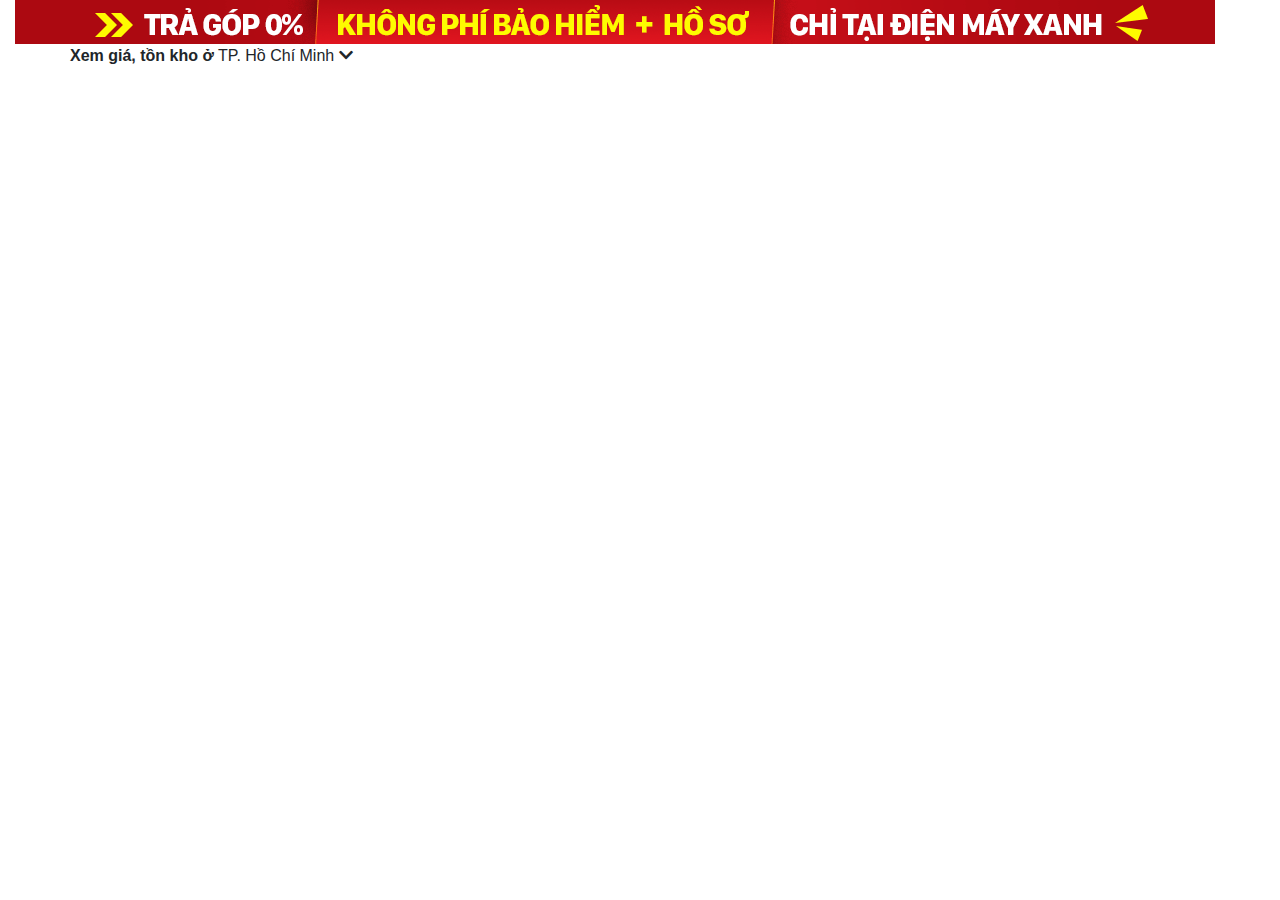
==== Design Layout/index.html @ 349b01c2 "innit project" ====
<!DOCTYPE html>
<html>

<head>
    <title> Điện Máy Đỏ</title>
    <meta charset="utf-8">
    <meta name="viewport" content="width=device-width, initial-scale=1">
    <link href="images/favicon" rel="shortcut icon" type="image/x-icon">
    <link rel="stylesheet" href="plugins/bootstrap/css/bootstrap.min.css">
    <link rel="stylesheet" href="plugins/font-awesome/css/all.min.css">
    <link rel="stylesheet" href="css/base.css">
</head>

<body>
    <div class="container-fluid">
        <div class="top-banner">
            <img src="images/Tragop-1200-44-1200x44-1.png" class="mx-auto">
        </div>
    </div>
    <header>
        <div class="container">
            <div class="row">
                <div class="left-area float-left d-flex">
                    <div class="logo">
                        <a class="logo" title="Quay về trang chủ" href="/"><i class="icon-dmx dmx-logo"></i>
                        </a>
                    </div>
                    <div class="province-box">
                        <b>Xem giá, tồn kho ở</b>
                        <a class="province" data-toggle="modal" data-target="#selectProvinceModal"> TP. Hồ Chí Minh
                            <i class="fas fa-chevron-down"></i>
                        </a>
                        <div class="modal fade" id="selectProvinceModal" tabindex="-1" role="dialog"
                            aria-labelledby="myLargeModalLabel" aria-hidden="true">
                            <div class="modal-dialog modal-md">
                                <div class="modal-content">
                                    <button type="button" class="close" data-dismiss="modal"
                                        aria-label="Close"></button>
                                    <div class="modal-body">
                                        <form>
                                            <div class="form-group">
                                                <label for="province"> <strong>Chọn Tỉnh Thành</strong></label>
                                                <select for="form-control">
                                                    <option>TP. Hồ Chí Minh</option>
                                                    <option>TP. Hà Nội</option>
                                                    <option>TP. Huế</option>
                                                </select>
                                            </div>
                                        </form>
                                    </div>
                                </div>
                            </div>
                        </div>
                    </div>
                    <div class="search-area">

                    </div>
                </div>
                <div class="right-area float-right ">

                </div>
            </div>
        </div>
    </header>
</body>

</html>
---- Design Layout/plugins/font-awesome/css/all.min.css ----
/*!
 * Font Awesome Free 5.2.0 by @fontawesome - https://fontawesome.com
 * License - https://fontawesome.com/license (Icons: CC BY 4.0, Fonts: SIL OFL 1.1, Code: MIT License)
 */
.fa,.fab,.fal,.far,.fas{-moz-osx-font-smoothing:grayscale;-webkit-font-smoothing:antialiased;display:inline-block;font-style:normal;font-variant:normal;text-rendering:auto;line-height:1}.fa-lg{font-size:1.33333em;line-height:.75em;vertical-align:-.0667em}.fa-xs{font-size:.75em}.fa-sm{font-size:.875em}.fa-1x{font-size:1em}.fa-2x{font-size:2em}.fa-3x{font-size:3em}.fa-4x{font-size:4em}.fa-5x{font-size:5em}.fa-6x{font-size:6em}.fa-7x{font-size:7em}.fa-8x{font-size:8em}.fa-9x{font-size:9em}.fa-10x{font-size:10em}.fa-fw{text-align:center;width:1.25em}.fa-ul{list-style-type:none;margin-left:2.5em;padding-left:0}.fa-ul>li{position:relative}.fa-li{left:-2em;position:absolute;text-align:center;width:2em;line-height:inherit}.fa-border{border:.08em solid #eee;border-radius:.1em;padding:.2em .25em .15em}.fa-pull-left{float:left}.fa-pull-right{float:right}.fa.fa-pull-left,.fab.fa-pull-left,.fal.fa-pull-left,.far.fa-pull-left,.fas.fa-pull-left{margin-right:.3em}.fa.fa-pull-right,.fab.fa-pull-right,.fal.fa-pull-right,.far.fa-pull-right,.fas.fa-pull-right{margin-left:.3em}.fa-spin{animation:a 2s infinite linear}.fa-pulse{animation:a 1s infinite steps(8)}@keyframes a{0%{transform:rotate(0deg)}to{transform:rotate(1turn)}}.fa-rotate-90{-ms-filter:"progid:DXImageTransform.Microsoft.BasicImage(rotation=1)";transform:rotate(90deg)}.fa-rotate-180{-ms-filter:"progid:DXImageTransform.Microsoft.BasicImage(rotation=2)";transform:rotate(180deg)}.fa-rotate-270{-ms-filter:"progid:DXImageTransform.Microsoft.BasicImage(rotation=3)";transform:rotate(270deg)}.fa-flip-horizontal{-ms-filter:"progid:DXImageTransform.Microsoft.BasicImage(rotation=0, mirror=1)";transform:scaleX(-1)}.fa-flip-vertical{transform:scaleY(-1)}.fa-flip-horizontal.fa-flip-vertical,.fa-flip-vertical{-ms-filter:"progid:DXImageTransform.Microsoft.BasicImage(rotation=2, mirror=1)"}.fa-flip-horizontal.fa-flip-vertical{transform:scale(-1)}:root .fa-flip-horizontal,:root .fa-flip-vertical,:root .fa-rotate-90,:root .fa-rotate-180,:root .fa-rotate-270{-webkit-filter:none;filter:none}.fa-stack{display:inline-block;height:2em;line-height:2em;position:relative;vertical-align:middle;width:2em}.fa-stack-1x,.fa-stack-2x{left:0;position:absolute;text-align:center;width:100%}.fa-stack-1x{line-height:inherit}.fa-stack-2x{font-size:2em}.fa-inverse{color:#fff}.fa-500px:before{content:"\f26e"}.fa-accessible-icon:before{content:"\f368"}.fa-accusoft:before{content:"\f369"}.fa-address-book:before{content:"\f2b9"}.fa-address-card:before{content:"\f2bb"}.fa-adjust:before{content:"\f042"}.fa-adn:before{content:"\f170"}.fa-adversal:before{content:"\f36a"}.fa-affiliatetheme:before{content:"\f36b"}.fa-air-freshener:before{content:"\f5d0"}.fa-algolia:before{content:"\f36c"}.fa-align-center:before{content:"\f037"}.fa-align-justify:before{content:"\f039"}.fa-align-left:before{content:"\f036"}.fa-align-right:before{content:"\f038"}.fa-allergies:before{content:"\f461"}.fa-amazon:before{content:"\f270"}.fa-amazon-pay:before{content:"\f42c"}.fa-ambulance:before{content:"\f0f9"}.fa-american-sign-language-interpreting:before{content:"\f2a3"}.fa-amilia:before{content:"\f36d"}.fa-anchor:before{content:"\f13d"}.fa-android:before{content:"\f17b"}.fa-angellist:before{content:"\f209"}.fa-angle-double-down:before{content:"\f103"}.fa-angle-double-left:before{content:"\f100"}.fa-angle-double-right:before{content:"\f101"}.fa-angle-double-up:before{content:"\f102"}.fa-angle-down:before{content:"\f107"}.fa-angle-left:before{content:"\f104"}.fa-angle-right:before{content:"\f105"}.fa-angle-up:before{content:"\f106"}.fa-angry:before{content:"\f556"}.fa-angrycreative:before{content:"\f36e"}.fa-angular:before{content:"\f420"}.fa-app-store:before{content:"\f36f"}.fa-app-store-ios:before{content:"\f370"}.fa-apper:before{content:"\f371"}.fa-apple:before{content:"\f179"}.fa-apple-alt:before{content:"\f5d1"}.fa-apple-pay:before{content:"\f415"}.fa-archive:before{content:"\f187"}.fa-archway:before{content:"\f557"}.fa-arrow-alt-circle-down:before{content:"\f358"}.fa-arrow-alt-circle-left:before{content:"\f359"}.fa-arrow-alt-circle-right:before{content:"\f35a"}.fa-arrow-alt-circle-up:before{content:"\f35b"}.fa-arrow-circle-down:before{content:"\f0ab"}.fa-arrow-circle-left:before{content:"\f0a8"}.fa-arrow-circle-right:before{content:"\f0a9"}.fa-arrow-circle-up:before{content:"\f0aa"}.fa-arrow-down:before{content:"\f063"}.fa-arrow-left:before{content:"\f060"}.fa-arrow-right:before{content:"\f061"}.fa-arrow-up:before{content:"\f062"}.fa-arrows-alt:before{content:"\f0b2"}.fa-arrows-alt-h:before{content:"\f337"}.fa-arrows-alt-v:before{content:"\f338"}.fa-assistive-listening-systems:before{content:"\f2a2"}.fa-asterisk:before{content:"\f069"}.fa-asymmetrik:before{content:"\f372"}.fa-at:before{content:"\f1fa"}.fa-atlas:before{content:"\f558"}.fa-atom:before{content:"\f5d2"}.fa-audible:before{content:"\f373"}.fa-audio-description:before{content:"\f29e"}.fa-autoprefixer:before{content:"\f41c"}.fa-avianex:before{content:"\f374"}.fa-aviato:before{content:"\f421"}.fa-award:before{content:"\f559"}.fa-aws:before{content:"\f375"}.fa-backspace:before{content:"\f55a"}.fa-backward:before{content:"\f04a"}.fa-balance-scale:before{content:"\f24e"}.fa-ban:before{content:"\f05e"}.fa-band-aid:before{content:"\f462"}.fa-bandcamp:before{content:"\f2d5"}.fa-barcode:before{content:"\f02a"}.fa-bars:before{content:"\f0c9"}.fa-baseball-ball:before{content:"\f433"}.fa-basketball-ball:before{content:"\f434"}.fa-bath:before{content:"\f2cd"}.fa-battery-empty:before{content:"\f244"}.fa-battery-full:before{content:"\f240"}.fa-battery-half:before{content:"\f242"}.fa-battery-quarter:before{content:"\f243"}.fa-battery-three-quarters:before{content:"\f241"}.fa-bed:before{content:"\f236"}.fa-beer:before{content:"\f0fc"}.fa-behance:before{content:"\f1b4"}.fa-behance-square:before{content:"\f1b5"}.fa-bell:before{content:"\f0f3"}.fa-bell-slash:before{content:"\f1f6"}.fa-bezier-curve:before{content:"\f55b"}.fa-bicycle:before{content:"\f206"}.fa-bimobject:before{content:"\f378"}.fa-binoculars:before{content:"\f1e5"}.fa-birthday-cake:before{content:"\f1fd"}.fa-bitbucket:before{content:"\f171"}.fa-bitcoin:before{content:"\f379"}.fa-bity:before{content:"\f37a"}.fa-black-tie:before{content:"\f27e"}.fa-blackberry:before{content:"\f37b"}.fa-blender:before{content:"\f517"}.fa-blind:before{content:"\f29d"}.fa-blogger:before{content:"\f37c"}.fa-blogger-b:before{content:"\f37d"}.fa-bluetooth:before{content:"\f293"}.fa-bluetooth-b:before{content:"\f294"}.fa-bold:before{content:"\f032"}.fa-bolt:before{content:"\f0e7"}.fa-bomb:before{content:"\f1e2"}.fa-bone:before{content:"\f5d7"}.fa-bong:before{content:"\f55c"}.fa-book:before{content:"\f02d"}.fa-book-open:before{content:"\f518"}.fa-book-reader:before{content:"\f5da"}.fa-bookmark:before{content:"\f02e"}.fa-bowling-ball:before{content:"\f436"}.fa-box:before{content:"\f466"}.fa-box-open:before{content:"\f49e"}.fa-boxes:before{content:"\f468"}.fa-braille:before{content:"\f2a1"}.fa-brain:before{content:"\f5dc"}.fa-briefcase:before{content:"\f0b1"}.fa-briefcase-medical:before{content:"\f469"}.fa-broadcast-tower:before{content:"\f519"}.fa-broom:before{content:"\f51a"}.fa-brush:before{content:"\f55d"}.fa-btc:before{content:"\f15a"}.fa-bug:before{content:"\f188"}.fa-building:before{content:"\f1ad"}.fa-bullhorn:before{content:"\f0a1"}.fa-bullseye:before{content:"\f140"}.fa-burn:before{content:"\f46a"}.fa-buromobelexperte:before{content:"\f37f"}.fa-bus:before{content:"\f207"}.fa-bus-alt:before{content:"\f55e"}.fa-buysellads:before{content:"\f20d"}.fa-calculator:before{content:"\f1ec"}.fa-calendar:before{content:"\f133"}.fa-calendar-alt:before{content:"\f073"}.fa-calendar-check:before{content:"\f274"}.fa-calendar-minus:before{content:"\f272"}.fa-calendar-plus:before{content:"\f271"}.fa-calendar-times:before{content:"\f273"}.fa-camera:before{content:"\f030"}.fa-camera-retro:before{content:"\f083"}.fa-cannabis:before{content:"\f55f"}.fa-capsules:before{content:"\f46b"}.fa-car:before{content:"\f1b9"}.fa-car-alt:before{content:"\f5de"}.fa-car-battery:before{content:"\f5df"}.fa-car-crash:before{content:"\f5e1"}.fa-car-side:before{content:"\f5e4"}.fa-caret-down:before{content:"\f0d7"}.fa-caret-left:before{content:"\f0d9"}.fa-caret-right:before{content:"\f0da"}.fa-caret-square-down:before{content:"\f150"}.fa-caret-square-left:before{content:"\f191"}.fa-caret-square-right:before{content:"\f152"}.fa-caret-square-up:before{content:"\f151"}.fa-caret-up:before{content:"\f0d8"}.fa-cart-arrow-down:before{content:"\f218"}.fa-cart-plus:before{content:"\f217"}.fa-cc-amazon-pay:before{content:"\f42d"}.fa-cc-amex:before{content:"\f1f3"}.fa-cc-apple-pay:before{content:"\f416"}.fa-cc-diners-club:before{content:"\f24c"}.fa-cc-discover:before{content:"\f1f2"}.fa-cc-jcb:before{content:"\f24b"}.fa-cc-mastercard:before{content:"\f1f1"}.fa-cc-paypal:before{content:"\f1f4"}.fa-cc-stripe:before{content:"\f1f5"}.fa-cc-visa:before{content:"\f1f0"}.fa-centercode:before{content:"\f380"}.fa-certificate:before{content:"\f0a3"}.fa-chalkboard:before{content:"\f51b"}.fa-chalkboard-teacher:before{content:"\f51c"}.fa-charging-station:before{content:"\f5e7"}.fa-chart-area:before{content:"\f1fe"}.fa-chart-bar:before{content:"\f080"}.fa-chart-line:before{content:"\f201"}.fa-chart-pie:before{content:"\f200"}.fa-check:before{content:"\f00c"}.fa-check-circle:before{content:"\f058"}.fa-check-double:before{content:"\f560"}.fa-check-square:before{content:"\f14a"}.fa-chess:before{content:"\f439"}.fa-chess-bishop:before{content:"\f43a"}.fa-chess-board:before{content:"\f43c"}.fa-chess-king:before{content:"\f43f"}.fa-chess-knight:before{content:"\f441"}.fa-chess-pawn:before{content:"\f443"}.fa-chess-queen:before{content:"\f445"}.fa-chess-rook:before{content:"\f447"}.fa-chevron-circle-down:before{content:"\f13a"}.fa-chevron-circle-left:before{content:"\f137"}.fa-chevron-circle-right:before{content:"\f138"}.fa-chevron-circle-up:before{content:"\f139"}.fa-chevron-down:before{content:"\f078"}.fa-chevron-left:before{content:"\f053"}.fa-chevron-right:before{content:"\f054"}.fa-chevron-up:before{content:"\f077"}.fa-child:before{content:"\f1ae"}.fa-chrome:before{content:"\f268"}.fa-church:before{content:"\f51d"}.fa-circle:before{content:"\f111"}.fa-circle-notch:before{content:"\f1ce"}.fa-clipboard:before{content:"\f328"}.fa-clipboard-check:before{content:"\f46c"}.fa-clipboard-list:before{content:"\f46d"}.fa-clock:before{content:"\f017"}.fa-clone:before{content:"\f24d"}.fa-closed-captioning:before{content:"\f20a"}.fa-cloud:before{content:"\f0c2"}.fa-cloud-download-alt:before{content:"\f381"}.fa-cloud-upload-alt:before{content:"\f382"}.fa-cloudscale:before{content:"\f383"}.fa-cloudsmith:before{content:"\f384"}.fa-cloudversify:before{content:"\f385"}.fa-cocktail:before{content:"\f561"}.fa-code:before{content:"\f121"}.fa-code-branch:before{content:"\f126"}.fa-codepen:before{content:"\f1cb"}.fa-codiepie:before{content:"\f284"}.fa-coffee:before{content:"\f0f4"}.fa-cog:before{content:"\f013"}.fa-cogs:before{content:"\f085"}.fa-coins:before{content:"\f51e"}.fa-columns:before{content:"\f0db"}.fa-comment:before{content:"\f075"}.fa-comment-alt:before{content:"\f27a"}.fa-comment-dots:before{content:"\f4ad"}.fa-comment-slash:before{content:"\f4b3"}.fa-comments:before{content:"\f086"}.fa-compact-disc:before{content:"\f51f"}.fa-compass:before{content:"\f14e"}.fa-compress:before{content:"\f066"}.fa-concierge-bell:before{content:"\f562"}.fa-connectdevelop:before{content:"\f20e"}.fa-contao:before{content:"\f26d"}.fa-cookie:before{content:"\f563"}.fa-cookie-bite:before{content:"\f564"}.fa-copy:before{content:"\f0c5"}.fa-copyright:before{content:"\f1f9"}.fa-couch:before{content:"\f4b8"}.fa-cpanel:before{content:"\f388"}.fa-creative-commons:before{content:"\f25e"}.fa-creative-commons-by:before{content:"\f4e7"}.fa-creative-commons-nc:before{content:"\f4e8"}.fa-creative-commons-nc-eu:before{content:"\f4e9"}.fa-creative-commons-nc-jp:before{content:"\f4ea"}.fa-creative-commons-nd:before{content:"\f4eb"}.fa-creative-commons-pd:before{content:"\f4ec"}.fa-creative-commons-pd-alt:before{content:"\f4ed"}.fa-creative-commons-remix:before{content:"\f4ee"}.fa-creative-commons-sa:before{content:"\f4ef"}.fa-creative-commons-sampling:before{content:"\f4f0"}.fa-creative-commons-sampling-plus:before{content:"\f4f1"}.fa-creative-commons-share:before{content:"\f4f2"}.fa-credit-card:before{content:"\f09d"}.fa-crop:before{content:"\f125"}.fa-crop-alt:before{content:"\f565"}.fa-crosshairs:before{content:"\f05b"}.fa-crow:before{content:"\f520"}.fa-crown:before{content:"\f521"}.fa-css3:before{content:"\f13c"}.fa-css3-alt:before{content:"\f38b"}.fa-cube:before{content:"\f1b2"}.fa-cubes:before{content:"\f1b3"}.fa-cut:before{content:"\f0c4"}.fa-cuttlefish:before{content:"\f38c"}.fa-d-and-d:before{content:"\f38d"}.fa-dashcube:before{content:"\f210"}.fa-database:before{content:"\f1c0"}.fa-deaf:before{content:"\f2a4"}.fa-delicious:before{content:"\f1a5"}.fa-deploydog:before{content:"\f38e"}.fa-deskpro:before{content:"\f38f"}.fa-desktop:before{content:"\f108"}.fa-deviantart:before{content:"\f1bd"}.fa-diagnoses:before{content:"\f470"}.fa-dice:before{content:"\f522"}.fa-dice-five:before{content:"\f523"}.fa-dice-four:before{content:"\f524"}.fa-dice-one:before{content:"\f525"}.fa-dice-six:before{content:"\f526"}.fa-dice-three:before{content:"\f527"}.fa-dice-two:before{content:"\f528"}.fa-digg:before{content:"\f1a6"}.fa-digital-ocean:before{content:"\f391"}.fa-digital-tachograph:before{content:"\f566"}.fa-directions:before{content:"\f5eb"}.fa-discord:before{content:"\f392"}.fa-discourse:before{content:"\f393"}.fa-divide:before{content:"\f529"}.fa-dizzy:before{content:"\f567"}.fa-dna:before{content:"\f471"}.fa-dochub:before{content:"\f394"}.fa-docker:before{content:"\f395"}.fa-dollar-sign:before{content:"\f155"}.fa-dolly:before{content:"\f472"}.fa-dolly-flatbed:before{content:"\f474"}.fa-donate:before{content:"\f4b9"}.fa-door-closed:before{content:"\f52a"}.fa-door-open:before{content:"\f52b"}.fa-dot-circle:before{content:"\f192"}.fa-dove:before{content:"\f4ba"}.fa-download:before{content:"\f019"}.fa-draft2digital:before{content:"\f396"}.fa-drafting-compass:before{content:"\f568"}.fa-draw-polygon:before{content:"\f5ee"}.fa-dribbble:before{content:"\f17d"}.fa-dribbble-square:before{content:"\f397"}.fa-dropbox:before{content:"\f16b"}.fa-drum:before{content:"\f569"}.fa-drum-steelpan:before{content:"\f56a"}.fa-drupal:before{content:"\f1a9"}.fa-dumbbell:before{content:"\f44b"}.fa-dyalog:before{content:"\f399"}.fa-earlybirds:before{content:"\f39a"}.fa-ebay:before{content:"\f4f4"}.fa-edge:before{content:"\f282"}.fa-edit:before{content:"\f044"}.fa-eject:before{content:"\f052"}.fa-elementor:before{content:"\f430"}.fa-ellipsis-h:before{content:"\f141"}.fa-ellipsis-v:before{content:"\f142"}.fa-ello:before{content:"\f5f1"}.fa-ember:before{content:"\f423"}.fa-empire:before{content:"\f1d1"}.fa-envelope:before{content:"\f0e0"}.fa-envelope-open:before{content:"\f2b6"}.fa-envelope-square:before{content:"\f199"}.fa-envira:before{content:"\f299"}.fa-equals:before{content:"\f52c"}.fa-eraser:before{content:"\f12d"}.fa-erlang:before{content:"\f39d"}.fa-ethereum:before{content:"\f42e"}.fa-etsy:before{content:"\f2d7"}.fa-euro-sign:before{content:"\f153"}.fa-exchange-alt:before{content:"\f362"}.fa-exclamation:before{content:"\f12a"}.fa-exclamation-circle:before{content:"\f06a"}.fa-exclamation-triangle:before{content:"\f071"}.fa-expand:before{content:"\f065"}.fa-expand-arrows-alt:before{content:"\f31e"}.fa-expeditedssl:before{content:"\f23e"}.fa-external-link-alt:before{content:"\f35d"}.fa-external-link-square-alt:before{content:"\f360"}.fa-eye:before{content:"\f06e"}.fa-eye-dropper:before{content:"\f1fb"}.fa-eye-slash:before{content:"\f070"}.fa-facebook:before{content:"\f09a"}.fa-facebook-f:before{content:"\f39e"}.fa-facebook-messenger:before{content:"\f39f"}.fa-facebook-square:before{content:"\f082"}.fa-fast-backward:before{content:"\f049"}.fa-fast-forward:before{content:"\f050"}.fa-fax:before{content:"\f1ac"}.fa-feather:before{content:"\f52d"}.fa-feather-alt:before{content:"\f56b"}.fa-female:before{content:"\f182"}.fa-fighter-jet:before{content:"\f0fb"}.fa-file:before{content:"\f15b"}.fa-file-alt:before{content:"\f15c"}.fa-file-archive:before{content:"\f1c6"}.fa-file-audio:before{content:"\f1c7"}.fa-file-code:before{content:"\f1c9"}.fa-file-contract:before{content:"\f56c"}.fa-file-download:before{content:"\f56d"}.fa-file-excel:before{content:"\f1c3"}.fa-file-export:before{content:"\f56e"}.fa-file-image:before{content:"\f1c5"}.fa-file-import:before{content:"\f56f"}.fa-file-invoice:before{content:"\f570"}.fa-file-invoice-dollar:before{content:"\f571"}.fa-file-medical:before{content:"\f477"}.fa-file-medical-alt:before{content:"\f478"}.fa-file-pdf:before{content:"\f1c1"}.fa-file-powerpoint:before{content:"\f1c4"}.fa-file-prescription:before{content:"\f572"}.fa-file-signature:before{content:"\f573"}.fa-file-upload:before{content:"\f574"}.fa-file-video:before{content:"\f1c8"}.fa-file-word:before{content:"\f1c2"}.fa-fill:before{content:"\f575"}.fa-fill-drip:before{content:"\f576"}.fa-film:before{content:"\f008"}.fa-filter:before{content:"\f0b0"}.fa-fingerprint:before{content:"\f577"}.fa-fire:before{content:"\f06d"}.fa-fire-extinguisher:before{content:"\f134"}.fa-firefox:before{content:"\f269"}.fa-first-aid:before{content:"\f479"}.fa-first-order:before{content:"\f2b0"}.fa-first-order-alt:before{content:"\f50a"}.fa-firstdraft:before{content:"\f3a1"}.fa-fish:before{content:"\f578"}.fa-flag:before{content:"\f024"}.fa-flag-checkered:before{content:"\f11e"}.fa-flask:before{content:"\f0c3"}.fa-flickr:before{content:"\f16e"}.fa-flipboard:before{content:"\f44d"}.fa-flushed:before{content:"\f579"}.fa-fly:before{content:"\f417"}.fa-folder:before{content:"\f07b"}.fa-folder-open:before{content:"\f07c"}.fa-font:before{content:"\f031"}.fa-font-awesome:before{content:"\f2b4"}.fa-font-awesome-alt:before{content:"\f35c"}.fa-font-awesome-flag:before{content:"\f425"}.fa-font-awesome-logo-full:before{content:"\f4e6"}.fa-fonticons:before{content:"\f280"}.fa-fonticons-fi:before{content:"\f3a2"}.fa-football-ball:before{content:"\f44e"}.fa-fort-awesome:before{content:"\f286"}.fa-fort-awesome-alt:before{content:"\f3a3"}.fa-forumbee:before{content:"\f211"}.fa-forward:before{content:"\f04e"}.fa-foursquare:before{content:"\f180"}.fa-free-code-camp:before{content:"\f2c5"}.fa-freebsd:before{content:"\f3a4"}.fa-frog:before{content:"\f52e"}.fa-frown:before{content:"\f119"}.fa-frown-open:before{content:"\f57a"}.fa-fulcrum:before{content:"\f50b"}.fa-futbol:before{content:"\f1e3"}.fa-galactic-republic:before{content:"\f50c"}.fa-galactic-senate:before{content:"\f50d"}.fa-gamepad:before{content:"\f11b"}.fa-gas-pump:before{content:"\f52f"}.fa-gavel:before{content:"\f0e3"}.fa-gem:before{content:"\f3a5"}.fa-genderless:before{content:"\f22d"}.fa-get-pocket:before{content:"\f265"}.fa-gg:before{content:"\f260"}.fa-gg-circle:before{content:"\f261"}.fa-gift:before{content:"\f06b"}.fa-git:before{content:"\f1d3"}.fa-git-square:before{content:"\f1d2"}.fa-github:before{content:"\f09b"}.fa-github-alt:before{content:"\f113"}.fa-github-square:before{content:"\f092"}.fa-gitkraken:before{content:"\f3a6"}.fa-gitlab:before{content:"\f296"}.fa-gitter:before{content:"\f426"}.fa-glass-martini:before{content:"\f000"}.fa-glass-martini-alt:before{content:"\f57b"}.fa-glasses:before{content:"\f530"}.fa-glide:before{content:"\f2a5"}.fa-glide-g:before{content:"\f2a6"}.fa-globe:before{content:"\f0ac"}.fa-globe-africa:before{content:"\f57c"}.fa-globe-americas:before{content:"\f57d"}.fa-globe-asia:before{content:"\f57e"}.fa-gofore:before{content:"\f3a7"}.fa-golf-ball:before{content:"\f450"}.fa-goodreads:before{content:"\f3a8"}.fa-goodreads-g:before{content:"\f3a9"}.fa-google:before{content:"\f1a0"}.fa-google-drive:before{content:"\f3aa"}.fa-google-play:before{content:"\f3ab"}.fa-google-plus:before{content:"\f2b3"}.fa-google-plus-g:before{content:"\f0d5"}.fa-google-plus-square:before{content:"\f0d4"}.fa-google-wallet:before{content:"\f1ee"}.fa-graduation-cap:before{content:"\f19d"}.fa-gratipay:before{content:"\f184"}.fa-grav:before{content:"\f2d6"}.fa-greater-than:before{content:"\f531"}.fa-greater-than-equal:before{content:"\f532"}.fa-grimace:before{content:"\f57f"}.fa-grin:before{content:"\f580"}.fa-grin-alt:before{content:"\f581"}.fa-grin-beam:before{content:"\f582"}.fa-grin-beam-sweat:before{content:"\f583"}.fa-grin-hearts:before{content:"\f584"}.fa-grin-squint:before{content:"\f585"}.fa-grin-squint-tears:before{content:"\f586"}.fa-grin-stars:before{content:"\f587"}.fa-grin-tears:before{content:"\f588"}.fa-grin-tongue:before{content:"\f589"}.fa-grin-tongue-squint:before{content:"\f58a"}.fa-grin-tongue-wink:before{content:"\f58b"}.fa-grin-wink:before{content:"\f58c"}.fa-grip-horizontal:before{content:"\f58d"}.fa-grip-vertical:before{content:"\f58e"}.fa-gripfire:before{content:"\f3ac"}.fa-grunt:before{content:"\f3ad"}.fa-gulp:before{content:"\f3ae"}.fa-h-square:before{content:"\f0fd"}.fa-hacker-news:before{content:"\f1d4"}.fa-hacker-news-square:before{content:"\f3af"}.fa-hackerrank:before{content:"\f5f7"}.fa-hand-holding:before{content:"\f4bd"}.fa-hand-holding-heart:before{content:"\f4be"}.fa-hand-holding-usd:before{content:"\f4c0"}.fa-hand-lizard:before{content:"\f258"}.fa-hand-paper:before{content:"\f256"}.fa-hand-peace:before{content:"\f25b"}.fa-hand-point-down:before{content:"\f0a7"}.fa-hand-point-left:before{content:"\f0a5"}.fa-hand-point-right:before{content:"\f0a4"}.fa-hand-point-up:before{content:"\f0a6"}.fa-hand-pointer:before{content:"\f25a"}.fa-hand-rock:before{content:"\f255"}.fa-hand-scissors:before{content:"\f257"}.fa-hand-spock:before{content:"\f259"}.fa-hands:before{content:"\f4c2"}.fa-hands-helping:before{content:"\f4c4"}.fa-handshake:before{content:"\f2b5"}.fa-hashtag:before{content:"\f292"}.fa-hdd:before{content:"\f0a0"}.fa-heading:before{content:"\f1dc"}.fa-headphones:before{content:"\f025"}.fa-headphones-alt:before{content:"\f58f"}.fa-headset:before{content:"\f590"}.fa-heart:before{content:"\f004"}.fa-heartbeat:before{content:"\f21e"}.fa-helicopter:before{content:"\f533"}.fa-highlighter:before{content:"\f591"}.fa-hips:before{content:"\f452"}.fa-hire-a-helper:before{content:"\f3b0"}.fa-history:before{content:"\f1da"}.fa-hockey-puck:before{content:"\f453"}.fa-home:before{content:"\f015"}.fa-hooli:before{content:"\f427"}.fa-hornbill:before{content:"\f592"}.fa-hospital:before{content:"\f0f8"}.fa-hospital-alt:before{content:"\f47d"}.fa-hospital-symbol:before{content:"\f47e"}.fa-hot-tub:before{content:"\f593"}.fa-hotel:before{content:"\f594"}.fa-hotjar:before{content:"\f3b1"}.fa-hourglass:before{content:"\f254"}.fa-hourglass-end:before{content:"\f253"}.fa-hourglass-half:before{content:"\f252"}.fa-hourglass-start:before{content:"\f251"}.fa-houzz:before{content:"\f27c"}.fa-html5:before{content:"\f13b"}.fa-hubspot:before{content:"\f3b2"}.fa-i-cursor:before{content:"\f246"}.fa-id-badge:before{content:"\f2c1"}.fa-id-card:before{content:"\f2c2"}.fa-id-card-alt:before{content:"\f47f"}.fa-image:before{content:"\f03e"}.fa-images:before{content:"\f302"}.fa-imdb:before{content:"\f2d8"}.fa-inbox:before{content:"\f01c"}.fa-indent:before{content:"\f03c"}.fa-industry:before{content:"\f275"}.fa-infinity:before{content:"\f534"}.fa-info:before{content:"\f129"}.fa-info-circle:before{content:"\f05a"}.fa-instagram:before{content:"\f16d"}.fa-internet-explorer:before{content:"\f26b"}.fa-ioxhost:before{content:"\f208"}.fa-italic:before{content:"\f033"}.fa-itunes:before{content:"\f3b4"}.fa-itunes-note:before{content:"\f3b5"}.fa-java:before{content:"\f4e4"}.fa-jedi-order:before{content:"\f50e"}.fa-jenkins:before{content:"\f3b6"}.fa-joget:before{content:"\f3b7"}.fa-joint:before{content:"\f595"}.fa-joomla:before{content:"\f1aa"}.fa-js:before{content:"\f3b8"}.fa-js-square:before{content:"\f3b9"}.fa-jsfiddle:before{content:"\f1cc"}.fa-kaggle:before{content:"\f5fa"}.fa-key:before{content:"\f084"}.fa-keybase:before{content:"\f4f5"}.fa-keyboard:before{content:"\f11c"}.fa-keycdn:before{content:"\f3ba"}.fa-kickstarter:before{content:"\f3bb"}.fa-kickstarter-k:before{content:"\f3bc"}.fa-kiss:before{content:"\f596"}.fa-kiss-beam:before{content:"\f597"}.fa-kiss-wink-heart:before{content:"\f598"}.fa-kiwi-bird:before{content:"\f535"}.fa-korvue:before{content:"\f42f"}.fa-language:before{content:"\f1ab"}.fa-laptop:before{content:"\f109"}.fa-laptop-code:before{content:"\f5fc"}.fa-laravel:before{content:"\f3bd"}.fa-lastfm:before{content:"\f202"}.fa-lastfm-square:before{content:"\f203"}.fa-laugh:before{content:"\f599"}.fa-laugh-beam:before{content:"\f59a"}.fa-laugh-squint:before{content:"\f59b"}.fa-laugh-wink:before{content:"\f59c"}.fa-layer-group:before{content:"\f5fd"}.fa-leaf:before{content:"\f06c"}.fa-leanpub:before{content:"\f212"}.fa-lemon:before{content:"\f094"}.fa-less:before{content:"\f41d"}.fa-less-than:before{content:"\f536"}.fa-less-than-equal:before{content:"\f537"}.fa-level-down-alt:before{content:"\f3be"}.fa-level-up-alt:before{content:"\f3bf"}.fa-life-ring:before{content:"\f1cd"}.fa-lightbulb:before{content:"\f0eb"}.fa-line:before{content:"\f3c0"}.fa-link:before{content:"\f0c1"}.fa-linkedin:before{content:"\f08c"}.fa-linkedin-in:before{content:"\f0e1"}.fa-linode:before{content:"\f2b8"}.fa-linux:before{content:"\f17c"}.fa-lira-sign:before{content:"\f195"}.fa-list:before{content:"\f03a"}.fa-list-alt:before{content:"\f022"}.fa-list-ol:before{content:"\f0cb"}.fa-list-ul:before{content:"\f0ca"}.fa-location-arrow:before{content:"\f124"}.fa-lock:before{content:"\f023"}.fa-lock-open:before{content:"\f3c1"}.fa-long-arrow-alt-down:before{content:"\f309"}.fa-long-arrow-alt-left:before{content:"\f30a"}.fa-long-arrow-alt-right:before{content:"\f30b"}.fa-long-arrow-alt-up:before{content:"\f30c"}.fa-low-vision:before{content:"\f2a8"}.fa-luggage-cart:before{content:"\f59d"}.fa-lyft:before{content:"\f3c3"}.fa-magento:before{content:"\f3c4"}.fa-magic:before{content:"\f0d0"}.fa-magnet:before{content:"\f076"}.fa-mailchimp:before{content:"\f59e"}.fa-male:before{content:"\f183"}.fa-mandalorian:before{content:"\f50f"}.fa-map:before{content:"\f279"}.fa-map-marked:before{content:"\f59f"}.fa-map-marked-alt:before{content:"\f5a0"}.fa-map-marker:before{content:"\f041"}.fa-map-marker-alt:before{content:"\f3c5"}.fa-map-pin:before{content:"\f276"}.fa-map-signs:before{content:"\f277"}.fa-markdown:before{content:"\f60f"}.fa-marker:before{content:"\f5a1"}.fa-mars:before{content:"\f222"}.fa-mars-double:before{content:"\f227"}.fa-mars-stroke:before{content:"\f229"}.fa-mars-stroke-h:before{content:"\f22b"}.fa-mars-stroke-v:before{content:"\f22a"}.fa-mastodon:before{content:"\f4f6"}.fa-maxcdn:before{content:"\f136"}.fa-medal:before{content:"\f5a2"}.fa-medapps:before{content:"\f3c6"}.fa-medium:before{content:"\f23a"}.fa-medium-m:before{content:"\f3c7"}.fa-medkit:before{content:"\f0fa"}.fa-medrt:before{content:"\f3c8"}.fa-meetup:before{content:"\f2e0"}.fa-megaport:before{content:"\f5a3"}.fa-meh:before{content:"\f11a"}.fa-meh-blank:before{content:"\f5a4"}.fa-meh-rolling-eyes:before{content:"\f5a5"}.fa-memory:before{content:"\f538"}.fa-mercury:before{content:"\f223"}.fa-microchip:before{content:"\f2db"}.fa-microphone:before{content:"\f130"}.fa-microphone-alt:before{content:"\f3c9"}.fa-microphone-alt-slash:before{content:"\f539"}.fa-microphone-slash:before{content:"\f131"}.fa-microscope:before{content:"\f610"}.fa-microsoft:before{content:"\f3ca"}.fa-minus:before{content:"\f068"}.fa-minus-circle:before{content:"\f056"}.fa-minus-square:before{content:"\f146"}.fa-mix:before{content:"\f3cb"}.fa-mixcloud:before{content:"\f289"}.fa-mizuni:before{content:"\f3cc"}.fa-mobile:before{content:"\f10b"}.fa-mobile-alt:before{content:"\f3cd"}.fa-modx:before{content:"\f285"}.fa-monero:before{content:"\f3d0"}.fa-money-bill:before{content:"\f0d6"}.fa-money-bill-alt:before{content:"\f3d1"}.fa-money-bill-wave:before{content:"\f53a"}.fa-money-bill-wave-alt:before{content:"\f53b"}.fa-money-check:before{content:"\f53c"}.fa-money-check-alt:before{content:"\f53d"}.fa-monument:before{content:"\f5a6"}.fa-moon:before{content:"\f186"}.fa-mortar-pestle:before{content:"\f5a7"}.fa-motorcycle:before{content:"\f21c"}.fa-mouse-pointer:before{content:"\f245"}.fa-music:before{content:"\f001"}.fa-napster:before{content:"\f3d2"}.fa-neos:before{content:"\f612"}.fa-neuter:before{content:"\f22c"}.fa-newspaper:before{content:"\f1ea"}.fa-nimblr:before{content:"\f5a8"}.fa-nintendo-switch:before{content:"\f418"}.fa-node:before{content:"\f419"}.fa-node-js:before{content:"\f3d3"}.fa-not-equal:before{content:"\f53e"}.fa-notes-medical:before{content:"\f481"}.fa-npm:before{content:"\f3d4"}.fa-ns8:before{content:"\f3d5"}.fa-nutritionix:before{content:"\f3d6"}.fa-object-group:before{content:"\f247"}.fa-object-ungroup:before{content:"\f248"}.fa-odnoklassniki:before{content:"\f263"}.fa-odnoklassniki-square:before{content:"\f264"}.fa-oil-can:before{content:"\f613"}.fa-old-republic:before{content:"\f510"}.fa-opencart:before{content:"\f23d"}.fa-openid:before{content:"\f19b"}.fa-opera:before{content:"\f26a"}.fa-optin-monster:before{content:"\f23c"}.fa-osi:before{content:"\f41a"}.fa-outdent:before{content:"\f03b"}.fa-page4:before{content:"\f3d7"}.fa-pagelines:before{content:"\f18c"}.fa-paint-brush:before{content:"\f1fc"}.fa-paint-roller:before{content:"\f5aa"}.fa-palette:before{content:"\f53f"}.fa-palfed:before{content:"\f3d8"}.fa-pallet:before{content:"\f482"}.fa-paper-plane:before{content:"\f1d8"}.fa-paperclip:before{content:"\f0c6"}.fa-parachute-box:before{content:"\f4cd"}.fa-paragraph:before{content:"\f1dd"}.fa-parking:before{content:"\f540"}.fa-passport:before{content:"\f5ab"}.fa-paste:before{content:"\f0ea"}.fa-patreon:before{content:"\f3d9"}.fa-pause:before{content:"\f04c"}.fa-pause-circle:before{content:"\f28b"}.fa-paw:before{content:"\f1b0"}.fa-paypal:before{content:"\f1ed"}.fa-pen:before{content:"\f304"}.fa-pen-alt:before{content:"\f305"}.fa-pen-fancy:before{content:"\f5ac"}.fa-pen-nib:before{content:"\f5ad"}.fa-pen-square:before{content:"\f14b"}.fa-pencil-alt:before{content:"\f303"}.fa-pencil-ruler:before{content:"\f5ae"}.fa-people-carry:before{content:"\f4ce"}.fa-percent:before{content:"\f295"}.fa-percentage:before{content:"\f541"}.fa-periscope:before{content:"\f3da"}.fa-phabricator:before{content:"\f3db"}.fa-phoenix-framework:before{content:"\f3dc"}.fa-phoenix-squadron:before{content:"\f511"}.fa-phone:before{content:"\f095"}.fa-phone-slash:before{content:"\f3dd"}.fa-phone-square:before{content:"\f098"}.fa-phone-volume:before{content:"\f2a0"}.fa-php:before{content:"\f457"}.fa-pied-piper:before{content:"\f2ae"}.fa-pied-piper-alt:before{content:"\f1a8"}.fa-pied-piper-hat:before{content:"\f4e5"}.fa-pied-piper-pp:before{content:"\f1a7"}.fa-piggy-bank:before{content:"\f4d3"}.fa-pills:before{content:"\f484"}.fa-pinterest:before{content:"\f0d2"}.fa-pinterest-p:before{content:"\f231"}.fa-pinterest-square:before{content:"\f0d3"}.fa-plane:before{content:"\f072"}.fa-plane-arrival:before{content:"\f5af"}.fa-plane-departure:before{content:"\f5b0"}.fa-play:before{content:"\f04b"}.fa-play-circle:before{content:"\f144"}.fa-playstation:before{content:"\f3df"}.fa-plug:before{content:"\f1e6"}.fa-plus:before{content:"\f067"}.fa-plus-circle:before{content:"\f055"}.fa-plus-square:before{content:"\f0fe"}.fa-podcast:before{content:"\f2ce"}.fa-poo:before{content:"\f2fe"}.fa-poop:before{content:"\f619"}.fa-portrait:before{content:"\f3e0"}.fa-pound-sign:before{content:"\f154"}.fa-power-off:before{content:"\f011"}.fa-prescription:before{content:"\f5b1"}.fa-prescription-bottle:before{content:"\f485"}.fa-prescription-bottle-alt:before{content:"\f486"}.fa-print:before{content:"\f02f"}.fa-procedures:before{content:"\f487"}.fa-product-hunt:before{content:"\f288"}.fa-project-diagram:before{content:"\f542"}.fa-pushed:before{content:"\f3e1"}.fa-puzzle-piece:before{content:"\f12e"}.fa-python:before{content:"\f3e2"}.fa-qq:before{content:"\f1d6"}.fa-qrcode:before{content:"\f029"}.fa-question:before{content:"\f128"}.fa-question-circle:before{content:"\f059"}.fa-quidditch:before{content:"\f458"}.fa-quinscape:before{content:"\f459"}.fa-quora:before{content:"\f2c4"}.fa-quote-left:before{content:"\f10d"}.fa-quote-right:before{content:"\f10e"}.fa-r-project:before{content:"\f4f7"}.fa-random:before{content:"\f074"}.fa-ravelry:before{content:"\f2d9"}.fa-react:before{content:"\f41b"}.fa-readme:before{content:"\f4d5"}.fa-rebel:before{content:"\f1d0"}.fa-receipt:before{content:"\f543"}.fa-recycle:before{content:"\f1b8"}.fa-red-river:before{content:"\f3e3"}.fa-reddit:before{content:"\f1a1"}.fa-reddit-alien:before{content:"\f281"}.fa-reddit-square:before{content:"\f1a2"}.fa-redo:before{content:"\f01e"}.fa-redo-alt:before{content:"\f2f9"}.fa-registered:before{content:"\f25d"}.fa-rendact:before{content:"\f3e4"}.fa-renren:before{content:"\f18b"}.fa-reply:before{content:"\f3e5"}.fa-reply-all:before{content:"\f122"}.fa-replyd:before{content:"\f3e6"}.fa-researchgate:before{content:"\f4f8"}.fa-resolving:before{content:"\f3e7"}.fa-retweet:before{content:"\f079"}.fa-rev:before{content:"\f5b2"}.fa-ribbon:before{content:"\f4d6"}.fa-road:before{content:"\f018"}.fa-robot:before{content:"\f544"}.fa-rocket:before{content:"\f135"}.fa-rocketchat:before{content:"\f3e8"}.fa-rockrms:before{content:"\f3e9"}.fa-route:before{content:"\f4d7"}.fa-rss:before{content:"\f09e"}.fa-rss-square:before{content:"\f143"}.fa-ruble-sign:before{content:"\f158"}.fa-ruler:before{content:"\f545"}.fa-ruler-combined:before{content:"\f546"}.fa-ruler-horizontal:before{content:"\f547"}.fa-ruler-vertical:before{content:"\f548"}.fa-rupee-sign:before{content:"\f156"}.fa-sad-cry:before{content:"\f5b3"}.fa-sad-tear:before{content:"\f5b4"}.fa-safari:before{content:"\f267"}.fa-sass:before{content:"\f41e"}.fa-save:before{content:"\f0c7"}.fa-schlix:before{content:"\f3ea"}.fa-school:before{content:"\f549"}.fa-screwdriver:before{content:"\f54a"}.fa-scribd:before{content:"\f28a"}.fa-search:before{content:"\f002"}.fa-search-minus:before{content:"\f010"}.fa-search-plus:before{content:"\f00e"}.fa-searchengin:before{content:"\f3eb"}.fa-seedling:before{content:"\f4d8"}.fa-sellcast:before{content:"\f2da"}.fa-sellsy:before{content:"\f213"}.fa-server:before{content:"\f233"}.fa-servicestack:before{content:"\f3ec"}.fa-shapes:before{content:"\f61f"}.fa-share:before{content:"\f064"}.fa-share-alt:before{content:"\f1e0"}.fa-share-alt-square:before{content:"\f1e1"}.fa-share-square:before{content:"\f14d"}.fa-shekel-sign:before{content:"\f20b"}.fa-shield-alt:before{content:"\f3ed"}.fa-ship:before{content:"\f21a"}.fa-shipping-fast:before{content:"\f48b"}.fa-shirtsinbulk:before{content:"\f214"}.fa-shoe-prints:before{content:"\f54b"}.fa-shopping-bag:before{content:"\f290"}.fa-shopping-basket:before{content:"\f291"}.fa-shopping-cart:before{content:"\f07a"}.fa-shopware:before{content:"\f5b5"}.fa-shower:before{content:"\f2cc"}.fa-shuttle-van:before{content:"\f5b6"}.fa-sign:before{content:"\f4d9"}.fa-sign-in-alt:before{content:"\f2f6"}.fa-sign-language:before{content:"\f2a7"}.fa-sign-out-alt:before{content:"\f2f5"}.fa-signal:before{content:"\f012"}.fa-signature:before{content:"\f5b7"}.fa-simplybuilt:before{content:"\f215"}.fa-sistrix:before{content:"\f3ee"}.fa-sitemap:before{content:"\f0e8"}.fa-sith:before{content:"\f512"}.fa-skull:before{content:"\f54c"}.fa-skyatlas:before{content:"\f216"}.fa-skype:before{content:"\f17e"}.fa-slack:before{content:"\f198"}.fa-slack-hash:before{content:"\f3ef"}.fa-sliders-h:before{content:"\f1de"}.fa-slideshare:before{content:"\f1e7"}.fa-smile:before{content:"\f118"}.fa-smile-beam:before{content:"\f5b8"}.fa-smile-wink:before{content:"\f4da"}.fa-smoking:before{content:"\f48d"}.fa-smoking-ban:before{content:"\f54d"}.fa-snapchat:before{content:"\f2ab"}.fa-snapchat-ghost:before{content:"\f2ac"}.fa-snapchat-square:before{content:"\f2ad"}.fa-snowflake:before{content:"\f2dc"}.fa-solar-panel:before{content:"\f5ba"}.fa-sort:before{content:"\f0dc"}.fa-sort-alpha-down:before{content:"\f15d"}.fa-sort-alpha-up:before{content:"\f15e"}.fa-sort-amount-down:before{content:"\f160"}.fa-sort-amount-up:before{content:"\f161"}.fa-sort-down:before{content:"\f0dd"}.fa-sort-numeric-down:before{content:"\f162"}.fa-sort-numeric-up:before{content:"\f163"}.fa-sort-up:before{content:"\f0de"}.fa-soundcloud:before{content:"\f1be"}.fa-spa:before{content:"\f5bb"}.fa-space-shuttle:before{content:"\f197"}.fa-speakap:before{content:"\f3f3"}.fa-spinner:before{content:"\f110"}.fa-splotch:before{content:"\f5bc"}.fa-spotify:before{content:"\f1bc"}.fa-spray-can:before{content:"\f5bd"}.fa-square:before{content:"\f0c8"}.fa-square-full:before{content:"\f45c"}.fa-squarespace:before{content:"\f5be"}.fa-stack-exchange:before{content:"\f18d"}.fa-stack-overflow:before{content:"\f16c"}.fa-stamp:before{content:"\f5bf"}.fa-star:before{content:"\f005"}.fa-star-half:before{content:"\f089"}.fa-star-half-alt:before{content:"\f5c0"}.fa-star-of-life:before{content:"\f621"}.fa-staylinked:before{content:"\f3f5"}.fa-steam:before{content:"\f1b6"}.fa-steam-square:before{content:"\f1b7"}.fa-steam-symbol:before{content:"\f3f6"}.fa-step-backward:before{content:"\f048"}.fa-step-forward:before{content:"\f051"}.fa-stethoscope:before{content:"\f0f1"}.fa-sticker-mule:before{content:"\f3f7"}.fa-sticky-note:before{content:"\f249"}.fa-stop:before{content:"\f04d"}.fa-stop-circle:before{content:"\f28d"}.fa-stopwatch:before{content:"\f2f2"}.fa-store:before{content:"\f54e"}.fa-store-alt:before{content:"\f54f"}.fa-strava:before{content:"\f428"}.fa-stream:before{content:"\f550"}.fa-street-view:before{content:"\f21d"}.fa-strikethrough:before{content:"\f0cc"}.fa-stripe:before{content:"\f429"}.fa-stripe-s:before{content:"\f42a"}.fa-stroopwafel:before{content:"\f551"}.fa-studiovinari:before{content:"\f3f8"}.fa-stumbleupon:before{content:"\f1a4"}.fa-stumbleupon-circle:before{content:"\f1a3"}.fa-subscript:before{content:"\f12c"}.fa-subway:before{content:"\f239"}.fa-suitcase:before{content:"\f0f2"}.fa-suitcase-rolling:before{content:"\f5c1"}.fa-sun:before{content:"\f185"}.fa-superpowers:before{content:"\f2dd"}.fa-superscript:before{content:"\f12b"}.fa-supple:before{content:"\f3f9"}.fa-surprise:before{content:"\f5c2"}.fa-swatchbook:before{content:"\f5c3"}.fa-swimmer:before{content:"\f5c4"}.fa-swimming-pool:before{content:"\f5c5"}.fa-sync:before{content:"\f021"}.fa-sync-alt:before{content:"\f2f1"}.fa-syringe:before{content:"\f48e"}.fa-table:before{content:"\f0ce"}.fa-table-tennis:before{content:"\f45d"}.fa-tablet:before{content:"\f10a"}.fa-tablet-alt:before{content:"\f3fa"}.fa-tablets:before{content:"\f490"}.fa-tachometer-alt:before{content:"\f3fd"}.fa-tag:before{content:"\f02b"}.fa-tags:before{content:"\f02c"}.fa-tape:before{content:"\f4db"}.fa-tasks:before{content:"\f0ae"}.fa-taxi:before{content:"\f1ba"}.fa-teamspeak:before{content:"\f4f9"}.fa-teeth:before{content:"\f62e"}.fa-teeth-open:before{content:"\f62f"}.fa-telegram:before{content:"\f2c6"}.fa-telegram-plane:before{content:"\f3fe"}.fa-tencent-weibo:before{content:"\f1d5"}.fa-terminal:before{content:"\f120"}.fa-text-height:before{content:"\f034"}.fa-text-width:before{content:"\f035"}.fa-th:before{content:"\f00a"}.fa-th-large:before{content:"\f009"}.fa-th-list:before{content:"\f00b"}.fa-theater-masks:before{content:"\f630"}.fa-themeco:before{content:"\f5c6"}.fa-themeisle:before{content:"\f2b2"}.fa-thermometer:before{content:"\f491"}.fa-thermometer-empty:before{content:"\f2cb"}.fa-thermometer-full:before{content:"\f2c7"}.fa-thermometer-half:before{content:"\f2c9"}.fa-thermometer-quarter:before{content:"\f2ca"}.fa-thermometer-three-quarters:before{content:"\f2c8"}.fa-thumbs-down:before{content:"\f165"}.fa-thumbs-up:before{content:"\f164"}.fa-thumbtack:before{content:"\f08d"}.fa-ticket-alt:before{content:"\f3ff"}.fa-times:before{content:"\f00d"}.fa-times-circle:before{content:"\f057"}.fa-tint:before{content:"\f043"}.fa-tint-slash:before{content:"\f5c7"}.fa-tired:before{content:"\f5c8"}.fa-toggle-off:before{content:"\f204"}.fa-toggle-on:before{content:"\f205"}.fa-toolbox:before{content:"\f552"}.fa-tooth:before{content:"\f5c9"}.fa-trade-federation:before{content:"\f513"}.fa-trademark:before{content:"\f25c"}.fa-traffic-light:before{content:"\f637"}.fa-train:before{content:"\f238"}.fa-transgender:before{content:"\f224"}.fa-transgender-alt:before{content:"\f225"}.fa-trash:before{content:"\f1f8"}.fa-trash-alt:before{content:"\f2ed"}.fa-tree:before{content:"\f1bb"}.fa-trello:before{content:"\f181"}.fa-tripadvisor:before{content:"\f262"}.fa-trophy:before{content:"\f091"}.fa-truck:before{content:"\f0d1"}.fa-truck-loading:before{content:"\f4de"}.fa-truck-monster:before{content:"\f63b"}.fa-truck-moving:before{content:"\f4df"}.fa-truck-pickup:before{content:"\f63c"}.fa-tshirt:before{content:"\f553"}.fa-tty:before{content:"\f1e4"}.fa-tumblr:before{content:"\f173"}.fa-tumblr-square:before{content:"\f174"}.fa-tv:before{content:"\f26c"}.fa-twitch:before{content:"\f1e8"}.fa-twitter:before{content:"\f099"}.fa-twitter-square:before{content:"\f081"}.fa-typo3:before{content:"\f42b"}.fa-uber:before{content:"\f402"}.fa-uikit:before{content:"\f403"}.fa-umbrella:before{content:"\f0e9"}.fa-umbrella-beach:before{content:"\f5ca"}.fa-underline:before{content:"\f0cd"}.fa-undo:before{content:"\f0e2"}.fa-undo-alt:before{content:"\f2ea"}.fa-uniregistry:before{content:"\f404"}.fa-universal-access:before{content:"\f29a"}.fa-university:before{content:"\f19c"}.fa-unlink:before{content:"\f127"}.fa-unlock:before{content:"\f09c"}.fa-unlock-alt:before{content:"\f13e"}.fa-untappd:before{content:"\f405"}.fa-upload:before{content:"\f093"}.fa-usb:before{content:"\f287"}.fa-user:before{content:"\f007"}.fa-user-alt:before{content:"\f406"}.fa-user-alt-slash:before{content:"\f4fa"}.fa-user-astronaut:before{content:"\f4fb"}.fa-user-check:before{content:"\f4fc"}.fa-user-circle:before{content:"\f2bd"}.fa-user-clock:before{content:"\f4fd"}.fa-user-cog:before{content:"\f4fe"}.fa-user-edit:before{content:"\f4ff"}.fa-user-friends:before{content:"\f500"}.fa-user-graduate:before{content:"\f501"}.fa-user-lock:before{content:"\f502"}.fa-user-md:before{content:"\f0f0"}.fa-user-minus:before{content:"\f503"}.fa-user-ninja:before{content:"\f504"}.fa-user-plus:before{content:"\f234"}.fa-user-secret:before{content:"\f21b"}.fa-user-shield:before{content:"\f505"}.fa-user-slash:before{content:"\f506"}.fa-user-tag:before{content:"\f507"}.fa-user-tie:before{content:"\f508"}.fa-user-times:before{content:"\f235"}.fa-users:before{content:"\f0c0"}.fa-users-cog:before{content:"\f509"}.fa-ussunnah:before{content:"\f407"}.fa-utensil-spoon:before{content:"\f2e5"}.fa-utensils:before{content:"\f2e7"}.fa-vaadin:before{content:"\f408"}.fa-vector-square:before{content:"\f5cb"}.fa-venus:before{content:"\f221"}.fa-venus-double:before{content:"\f226"}.fa-venus-mars:before{content:"\f228"}.fa-viacoin:before{content:"\f237"}.fa-viadeo:before{content:"\f2a9"}.fa-viadeo-square:before{content:"\f2aa"}.fa-vial:before{content:"\f492"}.fa-vials:before{content:"\f493"}.fa-viber:before{content:"\f409"}.fa-video:before{content:"\f03d"}.fa-video-slash:before{content:"\f4e2"}.fa-vimeo:before{content:"\f40a"}.fa-vimeo-square:before{content:"\f194"}.fa-vimeo-v:before{content:"\f27d"}.fa-vine:before{content:"\f1ca"}.fa-vk:before{content:"\f189"}.fa-vnv:before{content:"\f40b"}.fa-volleyball-ball:before{content:"\f45f"}.fa-volume-down:before{content:"\f027"}.fa-volume-off:before{content:"\f026"}.fa-volume-up:before{content:"\f028"}.fa-vuejs:before{content:"\f41f"}.fa-walking:before{content:"\f554"}.fa-wallet:before{content:"\f555"}.fa-warehouse:before{content:"\f494"}.fa-weebly:before{content:"\f5cc"}.fa-weibo:before{content:"\f18a"}.fa-weight:before{content:"\f496"}.fa-weight-hanging:before{content:"\f5cd"}.fa-weixin:before{content:"\f1d7"}.fa-whatsapp:before{content:"\f232"}.fa-whatsapp-square:before{content:"\f40c"}.fa-wheelchair:before{content:"\f193"}.fa-whmcs:before{content:"\f40d"}.fa-wifi:before{content:"\f1eb"}.fa-wikipedia-w:before{content:"\f266"}.fa-window-close:before{content:"\f410"}.fa-window-maximize:before{content:"\f2d0"}.fa-window-minimize:before{content:"\f2d1"}.fa-window-restore:before{content:"\f2d2"}.fa-windows:before{content:"\f17a"}.fa-wine-glass:before{content:"\f4e3"}.fa-wine-glass-alt:before{content:"\f5ce"}.fa-wix:before{content:"\f5cf"}.fa-wolf-pack-battalion:before{content:"\f514"}.fa-won-sign:before{content:"\f159"}.fa-wordpress:before{content:"\f19a"}.fa-wordpress-simple:before{content:"\f411"}.fa-wpbeginner:before{content:"\f297"}.fa-wpexplorer:before{content:"\f2de"}.fa-wpforms:before{content:"\f298"}.fa-wrench:before{content:"\f0ad"}.fa-x-ray:before{content:"\f497"}.fa-xbox:before{content:"\f412"}.fa-xing:before{content:"\f168"}.fa-xing-square:before{content:"\f169"}.fa-y-combinator:before{content:"\f23b"}.fa-yahoo:before{content:"\f19e"}.fa-yandex:before{content:"\f413"}.fa-yandex-international:before{content:"\f414"}.fa-yelp:before{content:"\f1e9"}.fa-yen-sign:before{content:"\f157"}.fa-yoast:before{content:"\f2b1"}.fa-youtube:before{content:"\f167"}.fa-youtube-square:before{content:"\f431"}.fa-zhihu:before{content:"\f63f"}.sr-only{border:0;clip:rect(0,0,0,0);height:1px;margin:-1px;overflow:hidden;padding:0;position:absolute;width:1px}.sr-only-focusable:active,.sr-only-focusable:focus{clip:auto;height:auto;margin:0;overflow:visible;position:static;width:auto}@font-face{font-family:"Font Awesome 5 Brands";font-style:normal;font-weight:normal;src:url(../webfonts/fa-brands-400.eot);src:url(../webfonts/fa-brands-400.eot?#iefix) format("embedded-opentype"),url(../webfonts/fa-brands-400.woff2) format("woff2"),url(../webfonts/fa-brands-400.woff) format("woff"),url(../webfonts/fa-brands-400.ttf) format("truetype"),url(../webfonts/fa-brands-400.svg#fontawesome) format("svg")}.fab{font-family:"Font Awesome 5 Brands"}@font-face{font-family:"Font Awesome 5 Free";font-style:normal;font-weight:400;src:url(../webfonts/fa-regular-400.eot);src:url(../webfonts/fa-regular-400.eot?#iefix) format("embedded-opentype"),url(../webfonts/fa-regular-400.woff2) format("woff2"),url(../webfonts/fa-regular-400.woff) format("woff"),url(../webfonts/fa-regular-400.ttf) format("truetype"),url(../webfonts/fa-regular-400.svg#fontawesome) format("svg")}.far{font-weight:400}@font-face{font-family:"Font Awesome 5 Free";font-style:normal;font-weight:900;src:url(../webfonts/fa-solid-900.eot);src:url(../webfonts/fa-solid-900.eot?#iefix) format("embedded-opentype"),url(../webfonts/fa-solid-900.woff2) format("woff2"),url(../webfonts/fa-solid-900.woff) format("woff"),url(../webfonts/fa-solid-900.ttf) format("truetype"),url(../webfonts/fa-solid-900.svg#fontawesome) format("svg")}.fa,.far,.fas{font-family:"Font Awesome 5 Free"}.fa,.fas{font-weight:900}
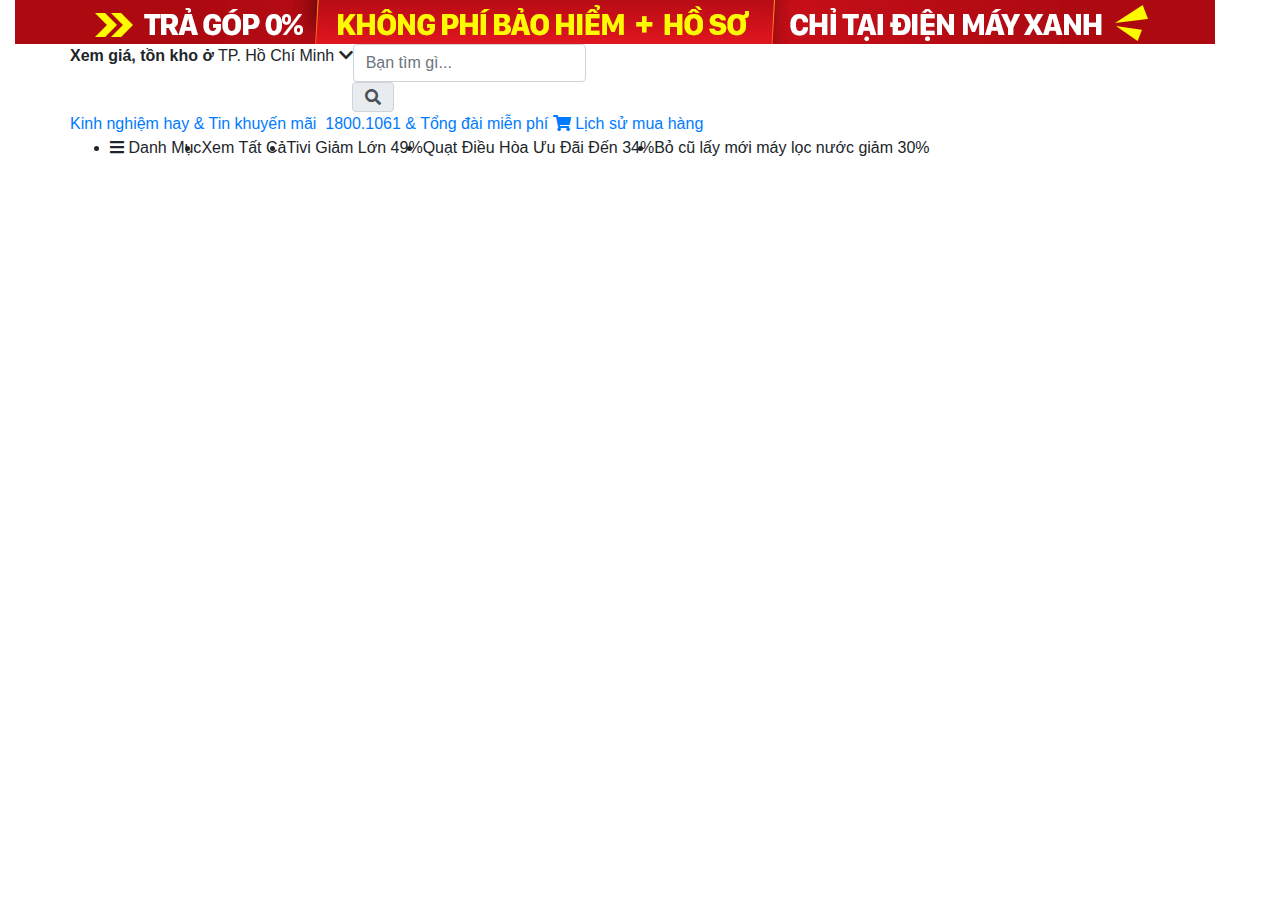
==== commit 6462ed91: "index.html" ====
--- a/Design Layout/index.html
+++ b/Design Layout/index.html
@@ -46,22 +46,83 @@
                                                     <option>TP. Huế</option>
                                                 </select>
                                             </div>
+                                            <div class="form-group">
+                                                <label for="district"><strong>Chọn đầy đủ địa chỉ nhận hàng </strong>
+                                                    để biết chính xác thời gian giao
+                                                </label>
+                                                <select class="form-control" id="district">
+                                                    <option>Vui lòng chọn Quận/Huyện</option>
+                                                </select>
+                                            </div>
+                                            <div class="form-group">
+                                                <select class="form-control" id="province" disabled>
+                                                    <option>Vui lòng chọn Phường/Xã</option>
+                                                </select>
+                                            </div>
+                                            <div>
+                                                <input type="text" class="form-control" id="detailAddress"
+                                                    placeholder="Số nhà, tên đường" disabled>
+                                            </div>
                                         </form>
+                                    </div>
+                                    <div class="modal-footer">
+                                        <button type="button" class="btn btn-default accept-btn" data-dismiss="">Xác
+                                            Nhận</button>
                                     </div>
                                 </div>
                             </div>
                         </div>
                     </div>
                     <div class="search-area">
-
+                        <form class="search-form">
+                            <div>
+                                <input type="text" class="form-control" placeholder="Bạn tìm gì...">
+                                <div class="input-group-append">
+                                    <span class="input-group-text"><i class="fas fa-search"></i></span>
+                                </div>
+                            </div>
+                        </form>
                     </div>
                 </div>
                 <div class="right-area float-right ">
-
+                    <a href="/kinh-nghiem-hay" class="refer-link">Kinh nghiệm hay <span>&amp; Tin
+                            khuyến mãi <label class="arr-down"></label>
+                        </span></a>
+                    <a href="/kinh-nghiệm-hay" class="refer-link">1800.1061 <span>&amp; Tổng đài miễn
+                            phí
+                        </span></a>
+                    <a href="/kinh-nghiệm-hay" class="refer-link one-line"><i class="fas fa-shopping-cart"></i></a>
+                    <a href="/kinh-nghiệm-hay" class="refer-link one-line"> Lịch sử mua hàng</a>
                 </div>
             </div>
         </div>
     </header>
+    <nav>
+        <div class="container">
+            <ul class="d-flex fixed-nav row">
+                <li class="active"><a><i class="fas fa-bars"></i> Danh Mục</a></li>
+                <li><a> Xem Tất Cả</a></li>
+                <li><a class="hot-event">
+                        <div class="dot"><span class="ping"></span></div>
+                        <span class="text"> Tivi Giảm Lớn 49%</span>
+                    </a></li>
+                <li><a> Quạt Điều Hòa Ưu Đãi Đến 34%</a></li>
+                <li><a class="hot-event">
+                        <div class="dot"><span class="ping"></span></div>
+                        <span class="text"> Bỏ cũ lấy mới máy lọc nước giảm 30%</span>
+                    </a></li>
+            </ul>
+        </div>
+    </nav>
+    <main class="container">
+        <div class="row mixed-content">
+            <div class="local-nav">
+                <ul class="list-nav-item">
+                    
+                </ul>
+            </div>
+        </div>
+    </main>
 </body>
 
-</html>+</html>
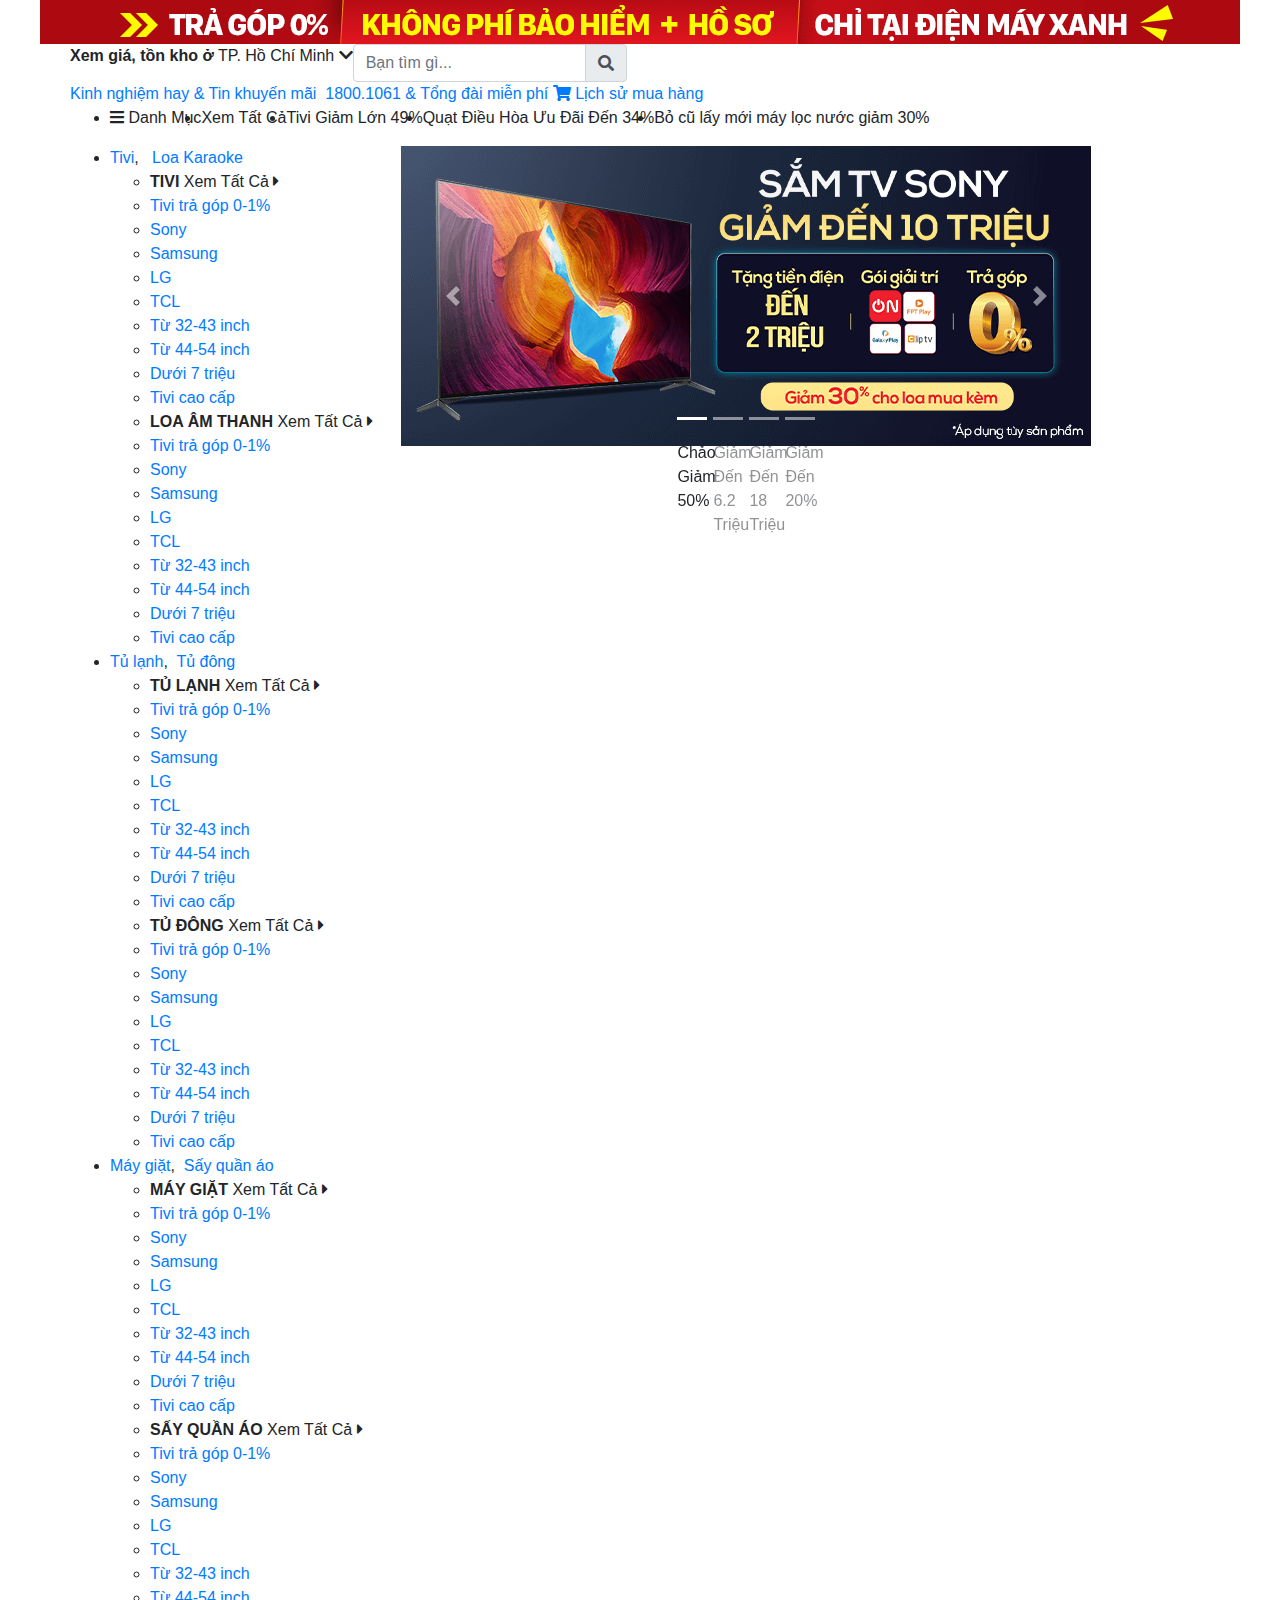
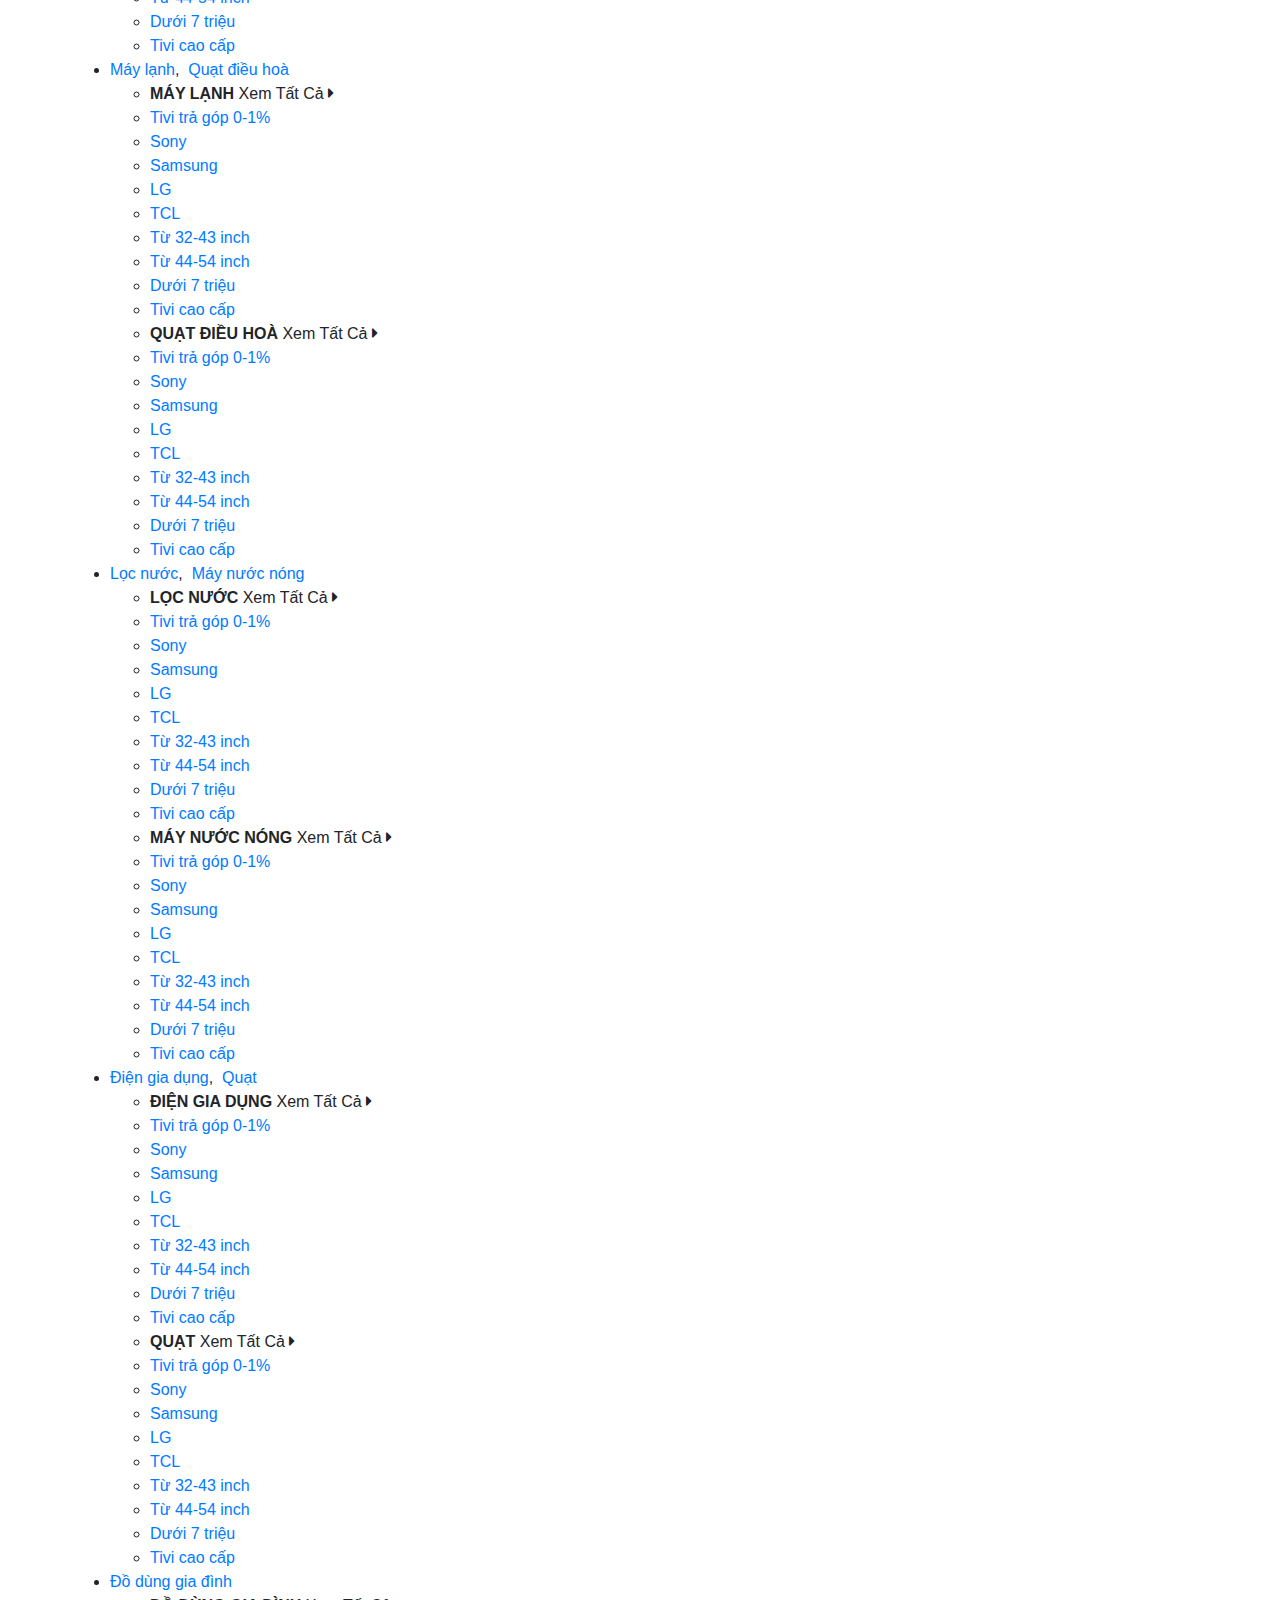
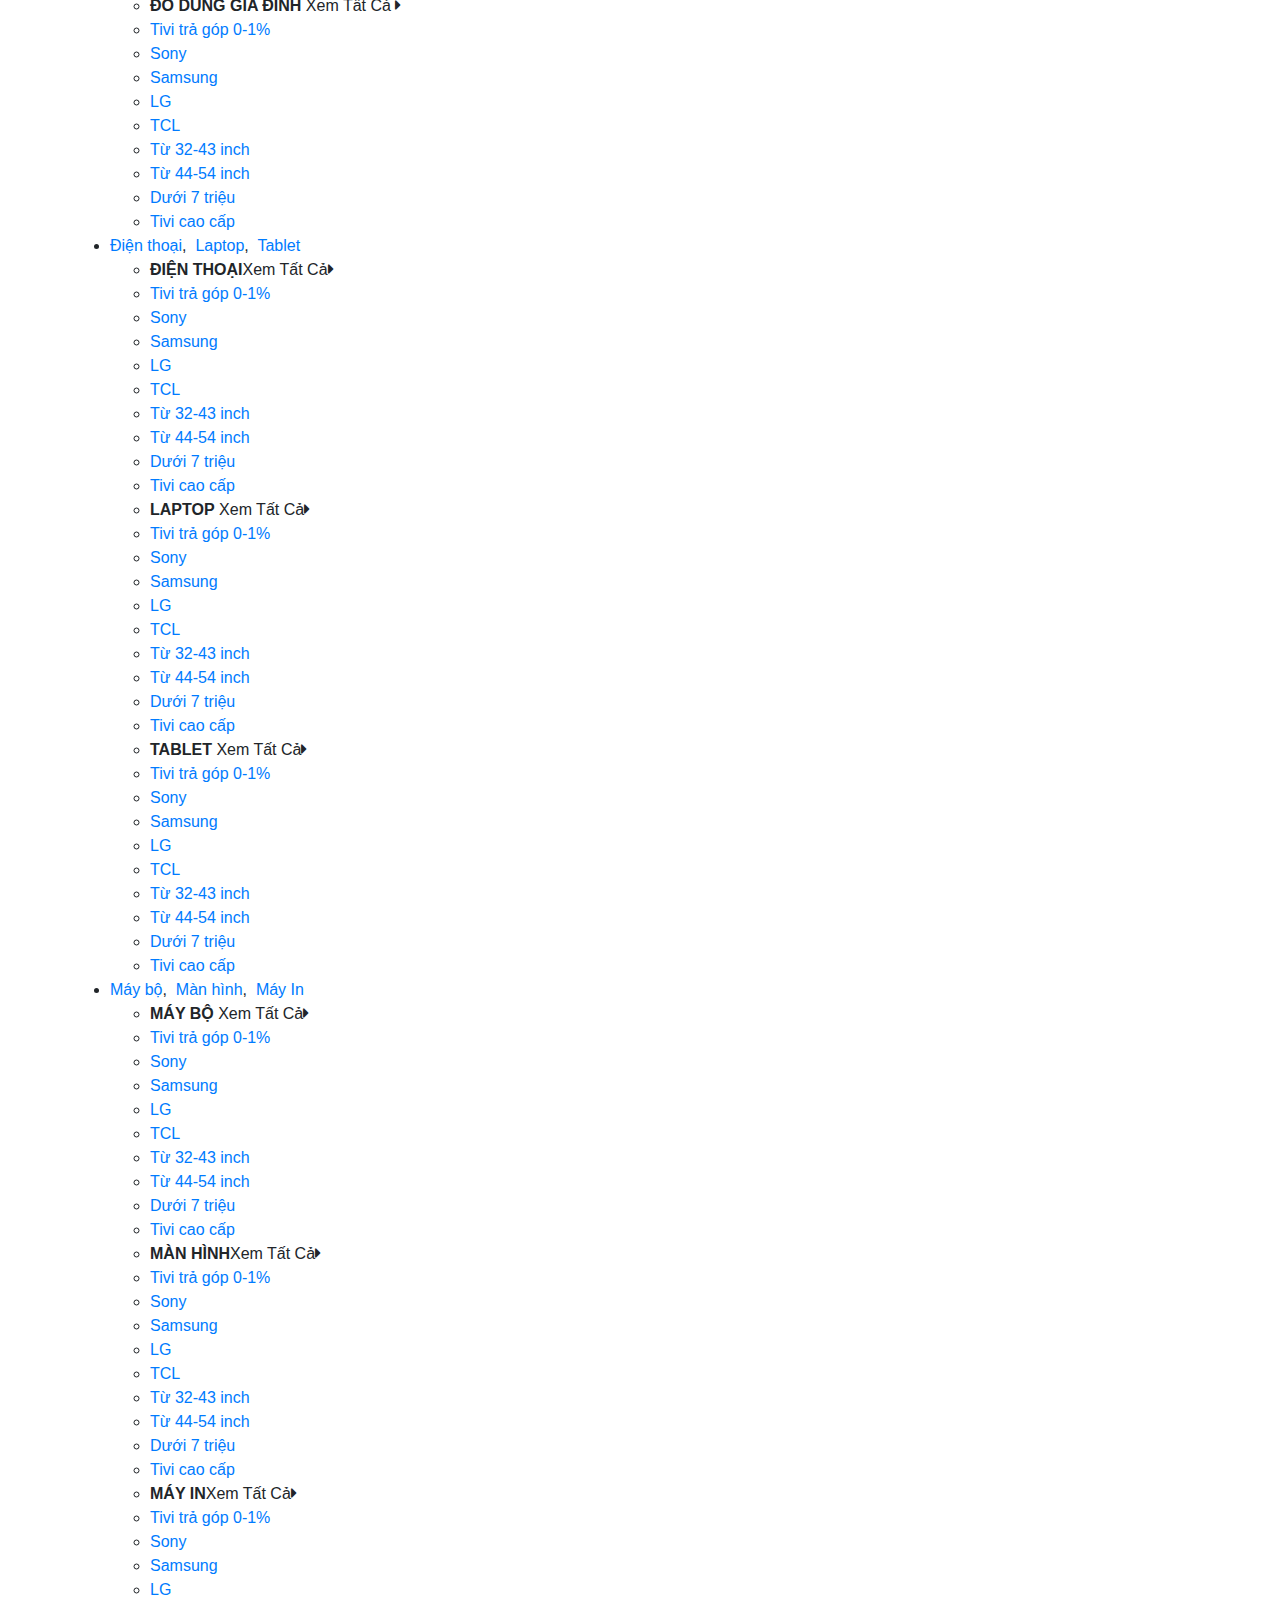
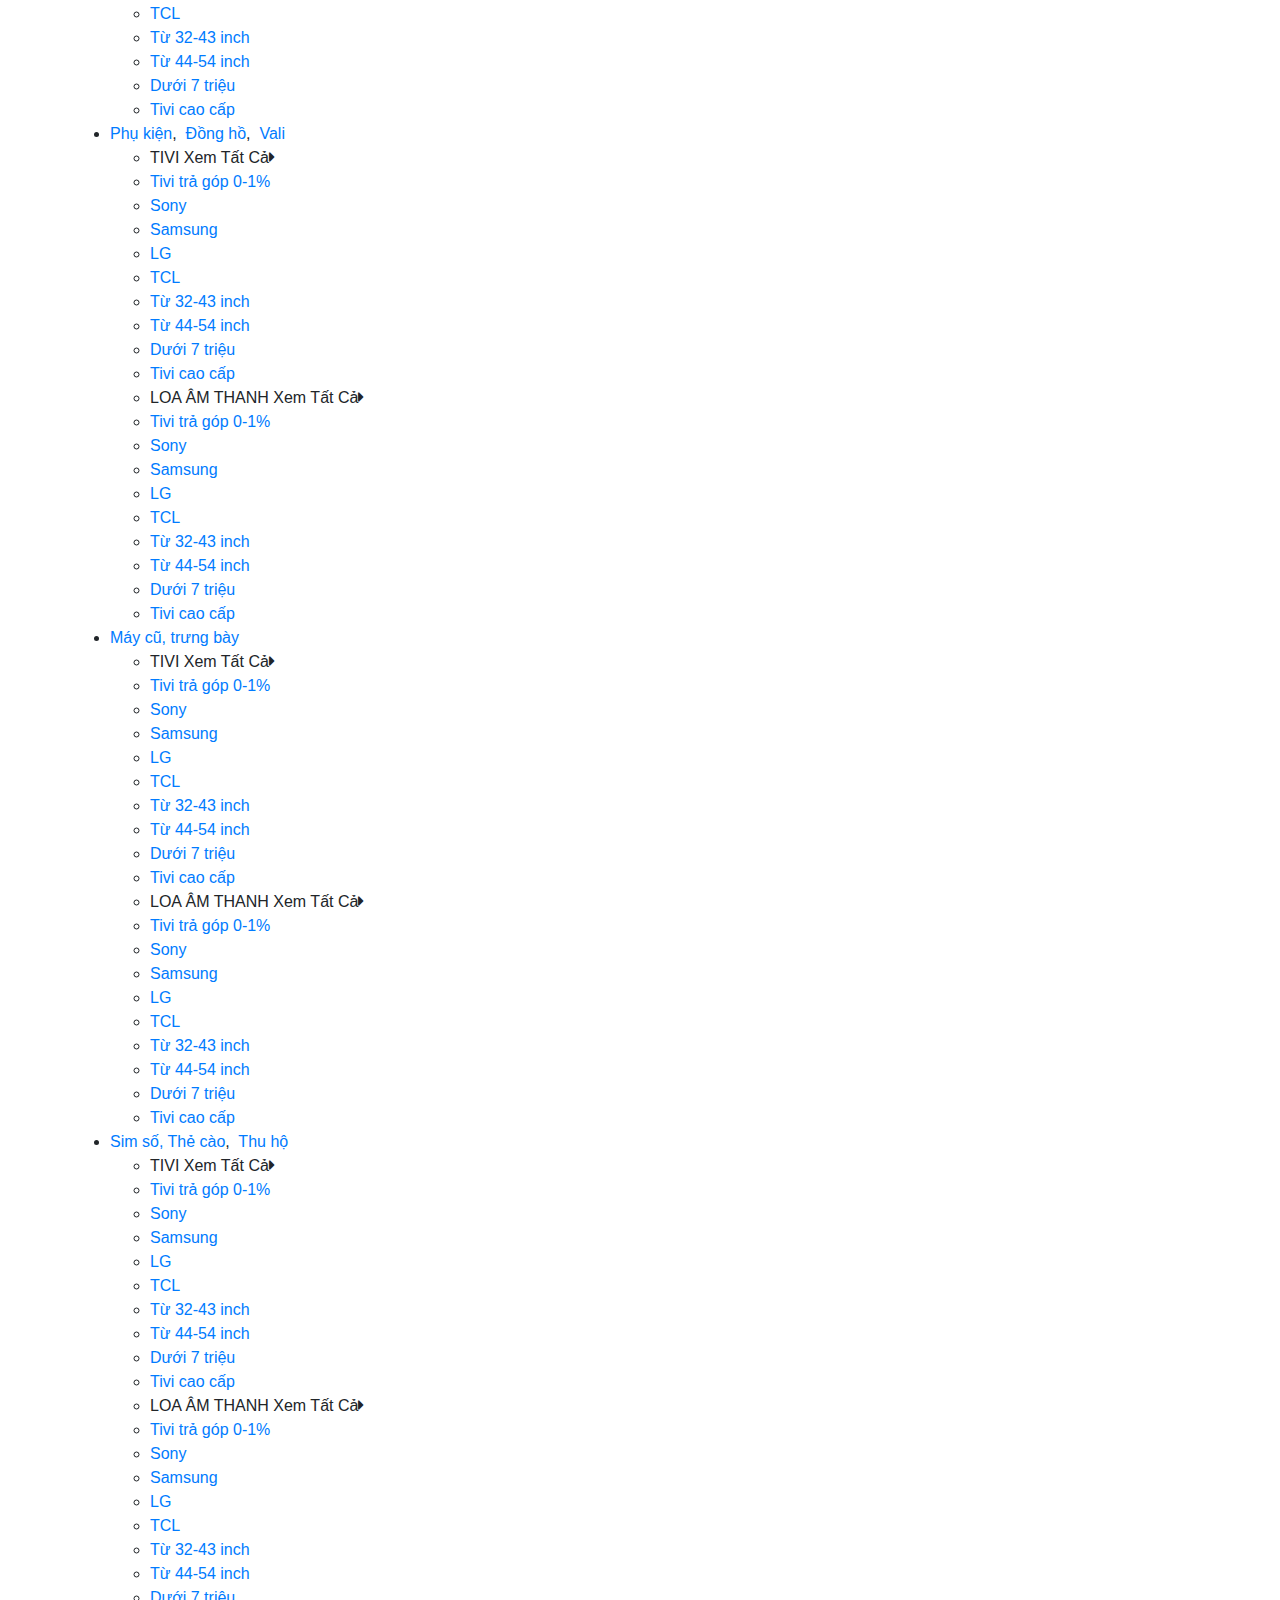
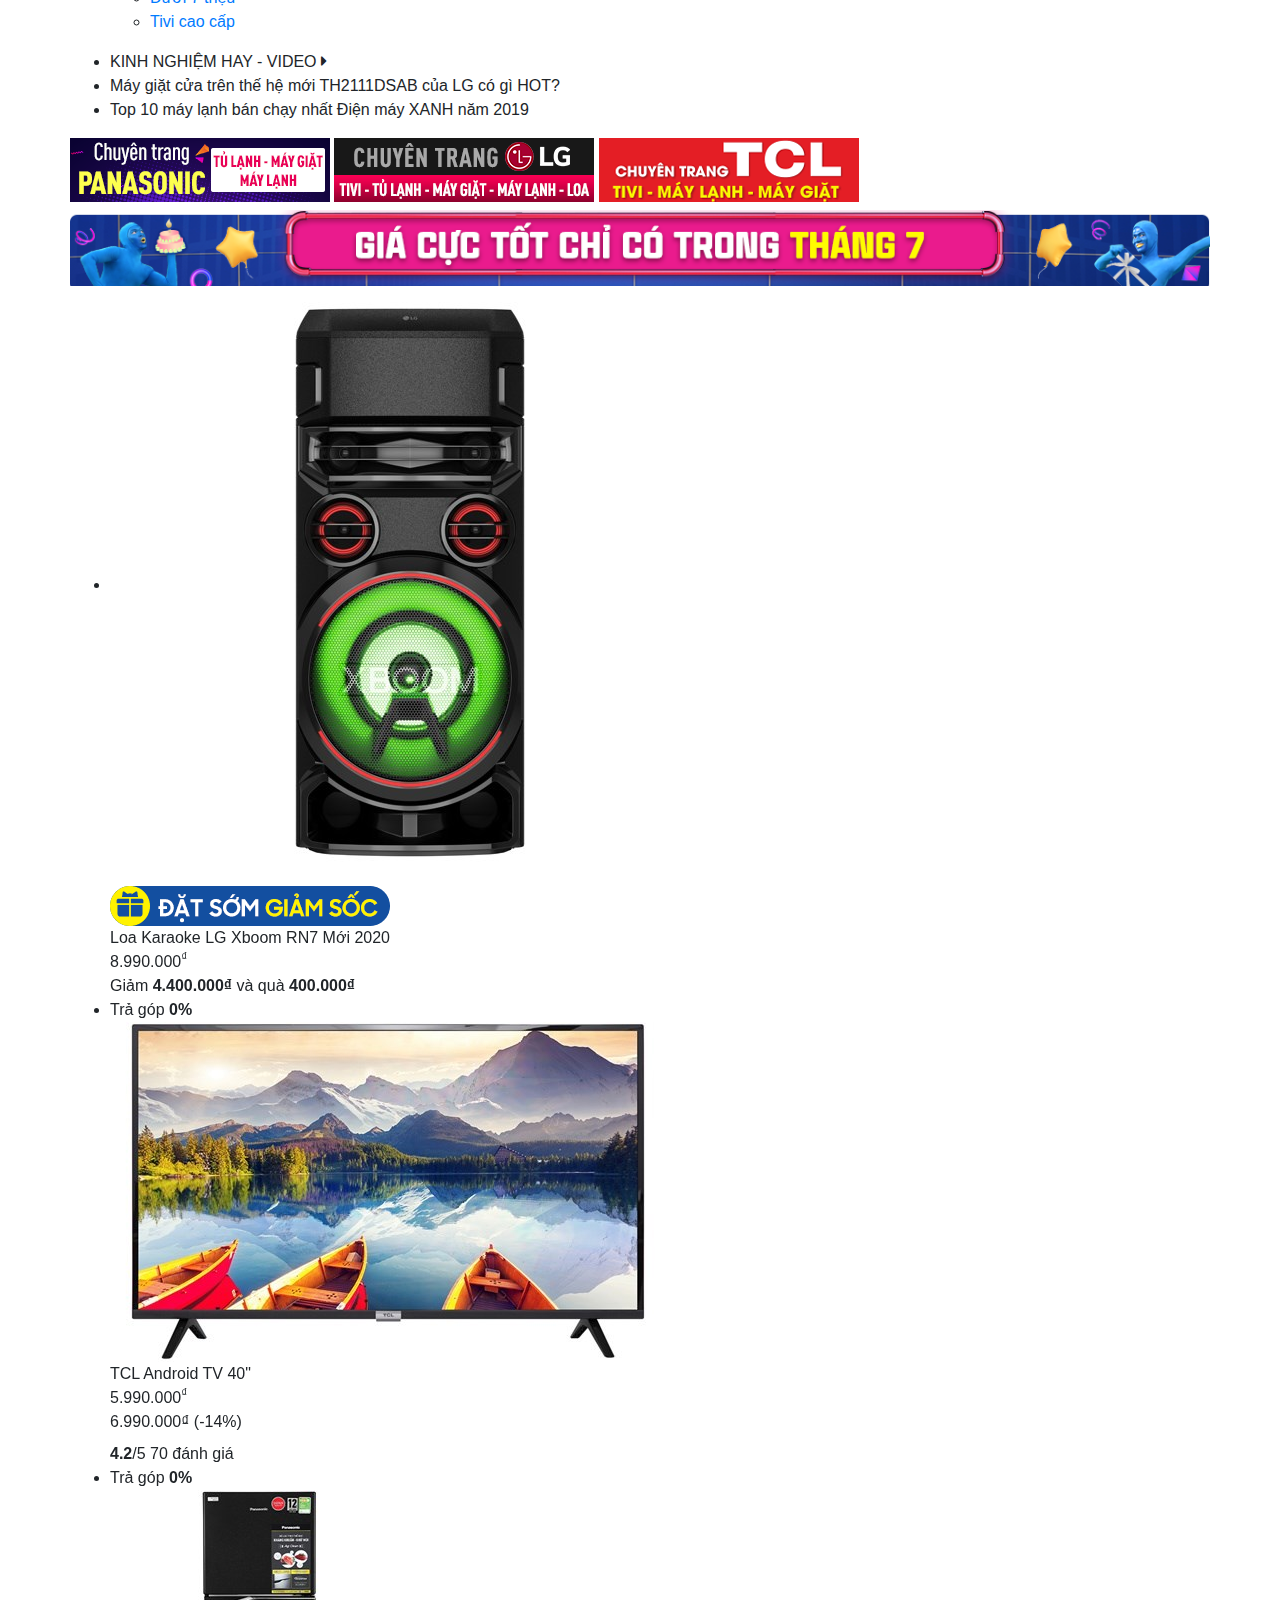
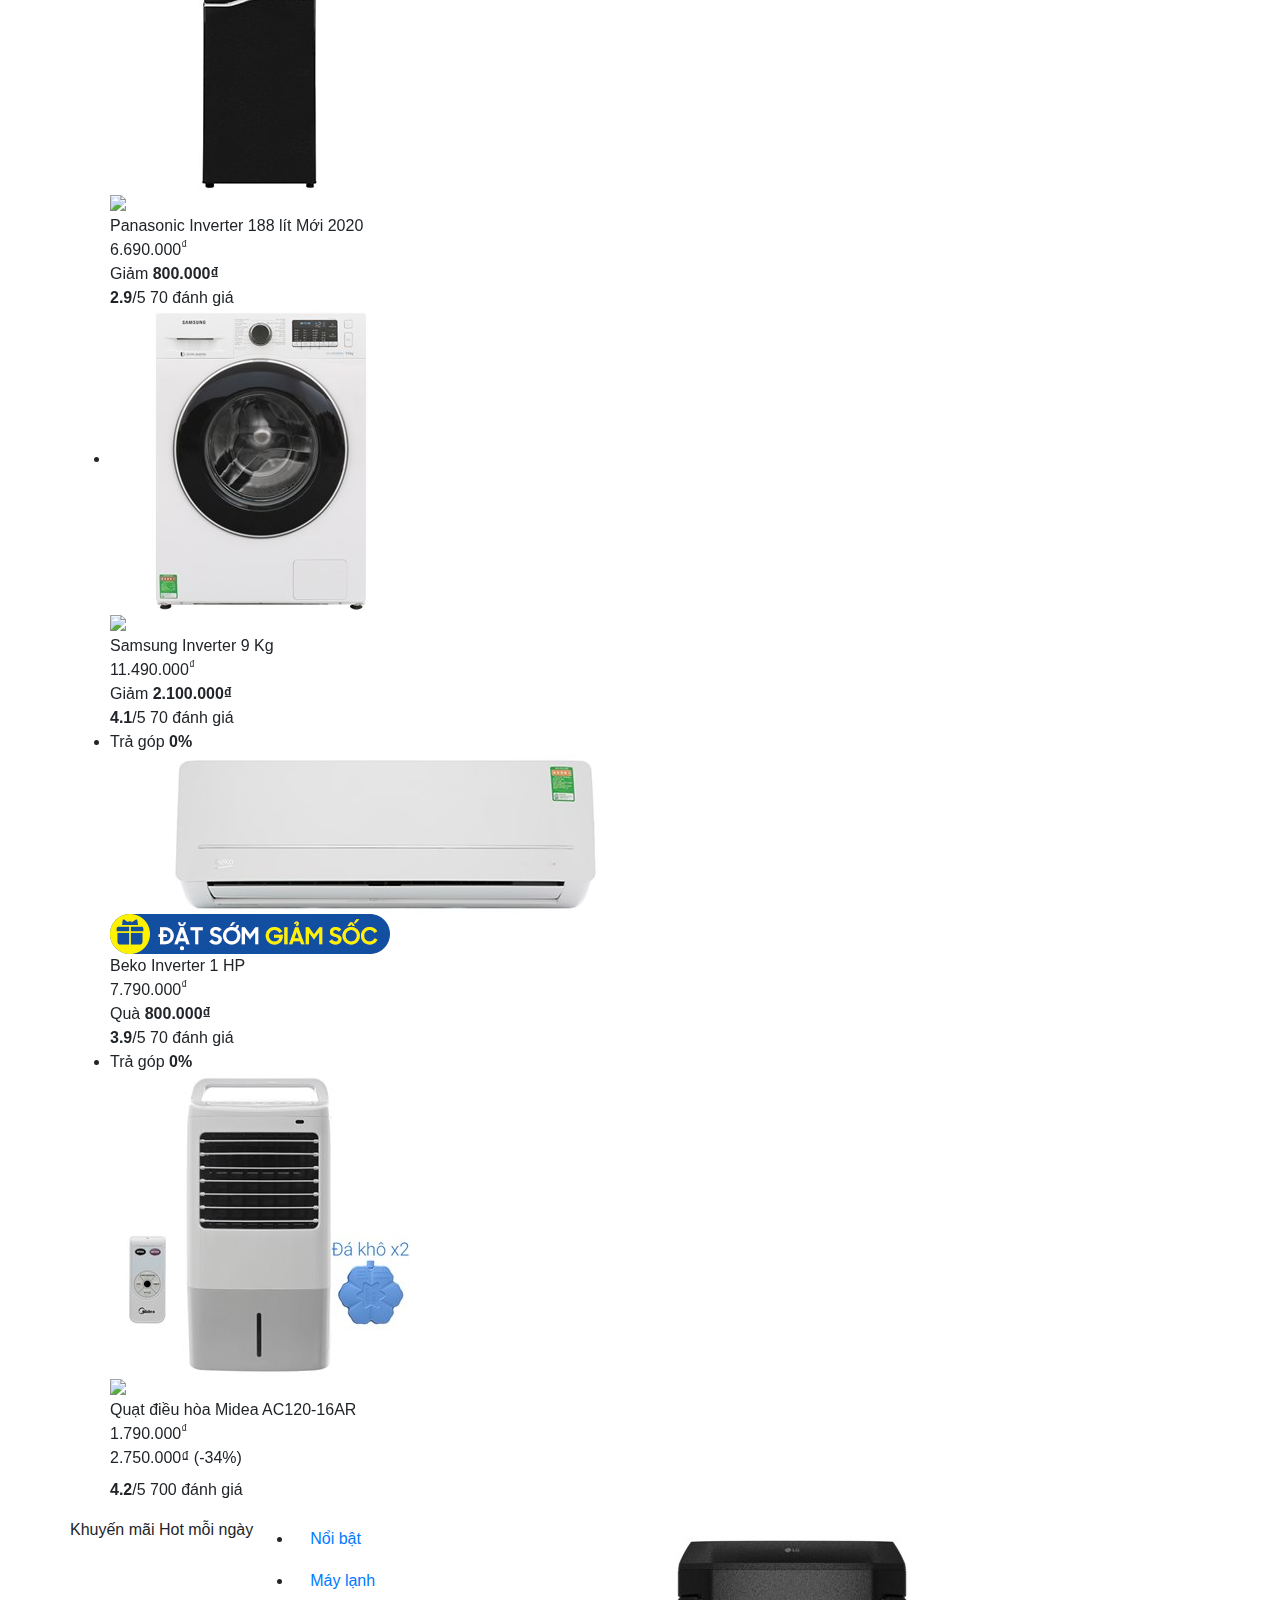
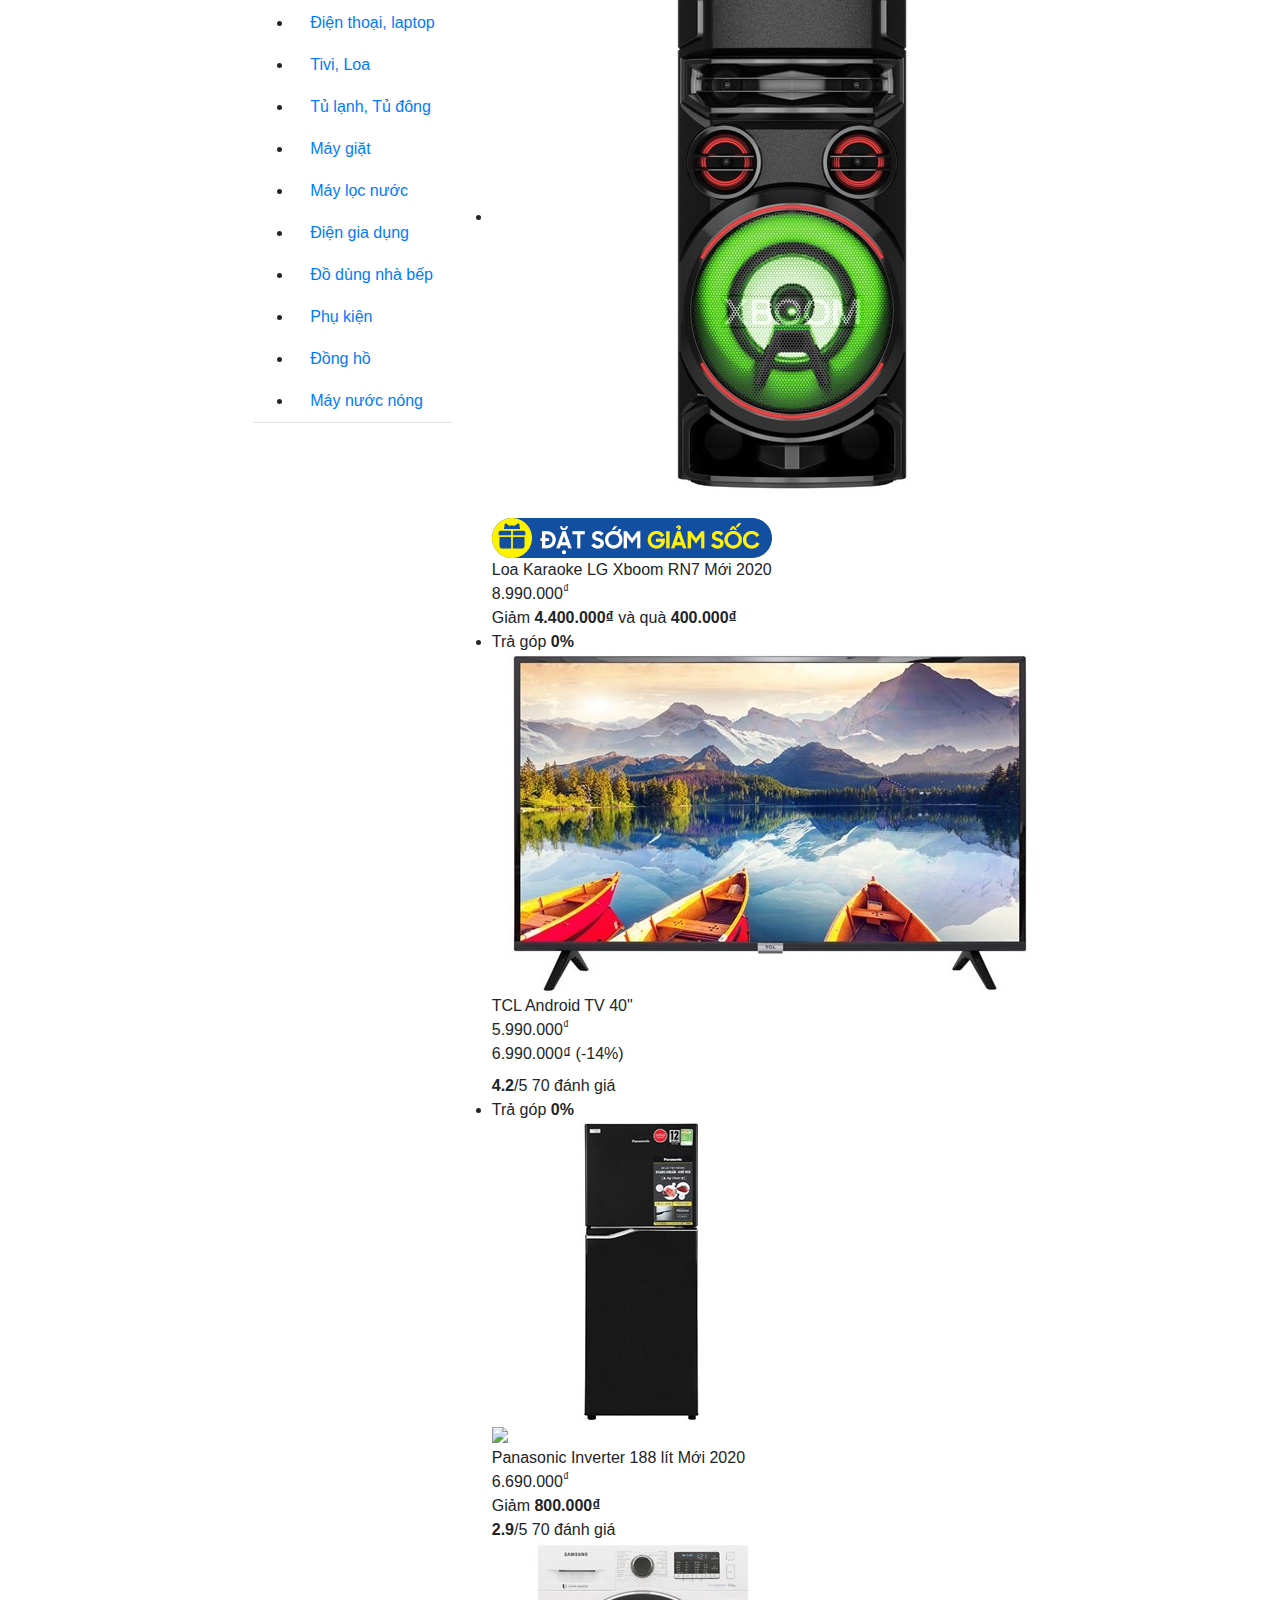
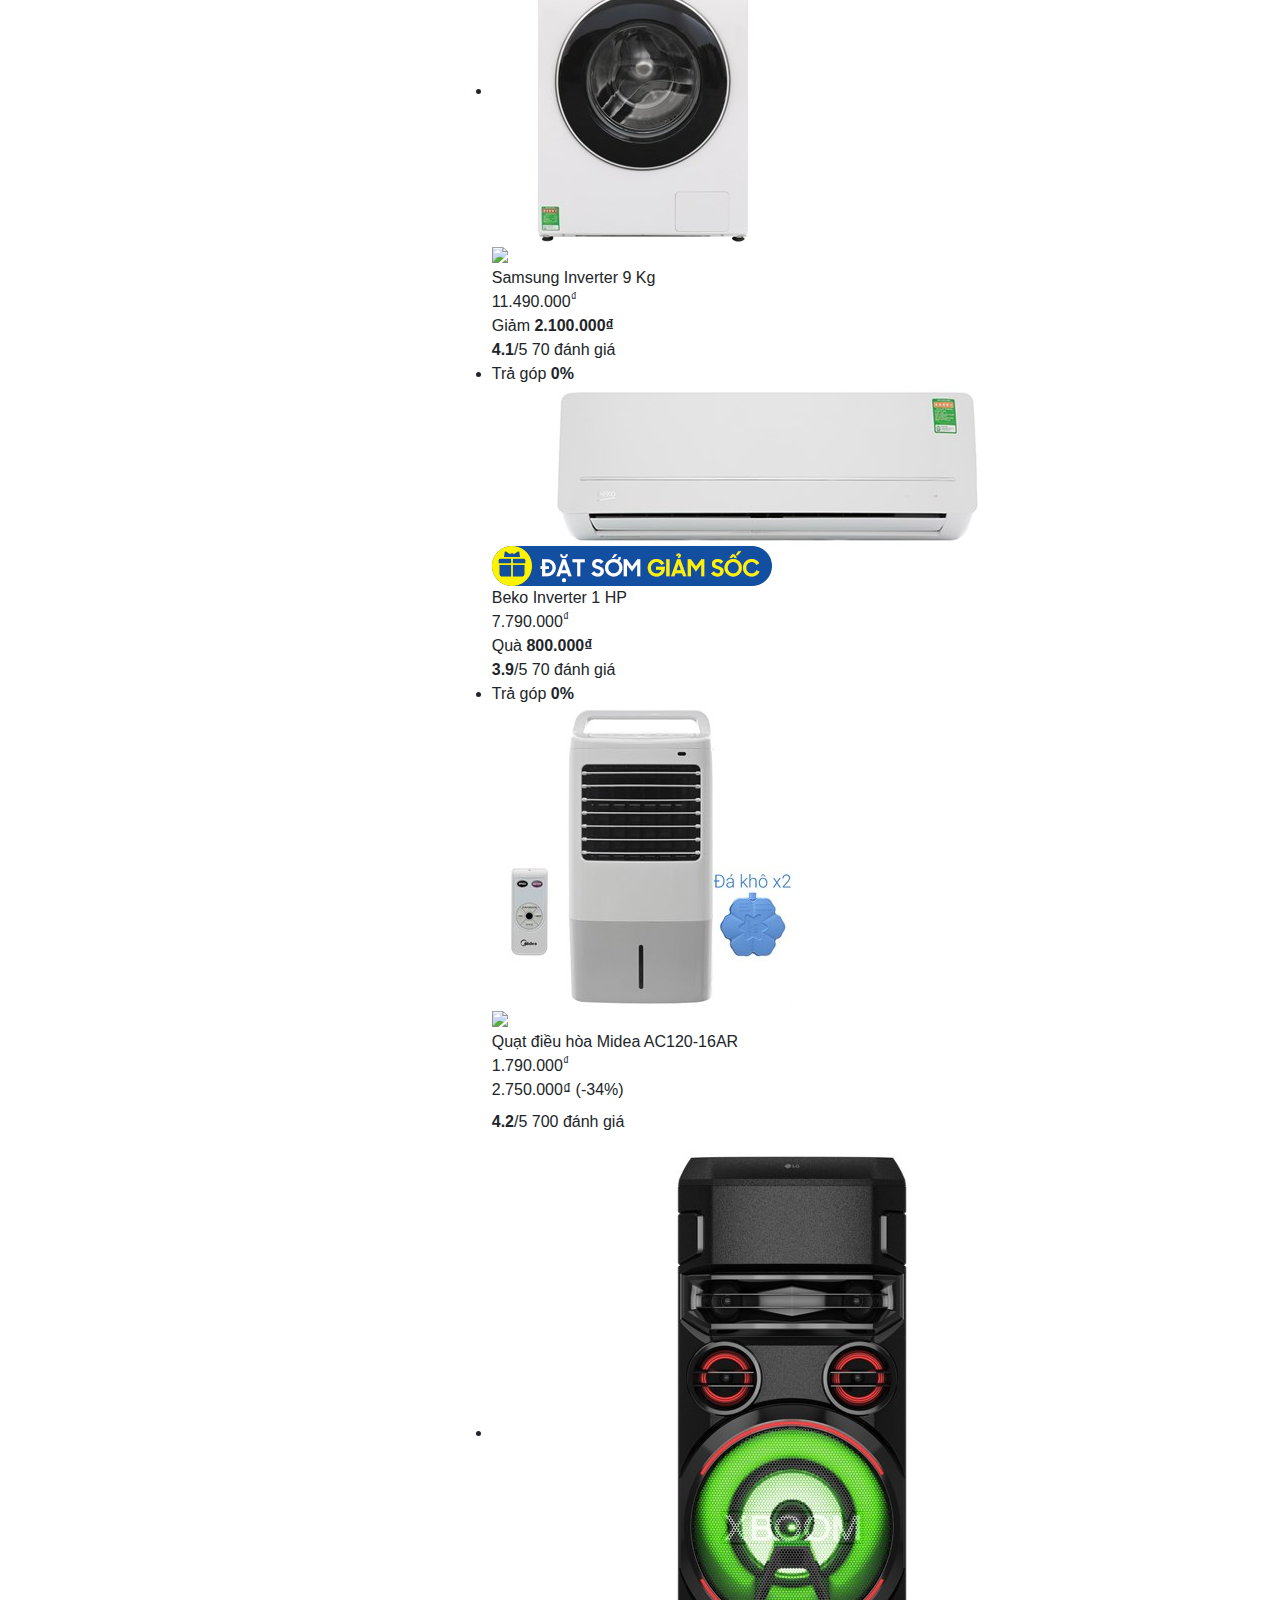
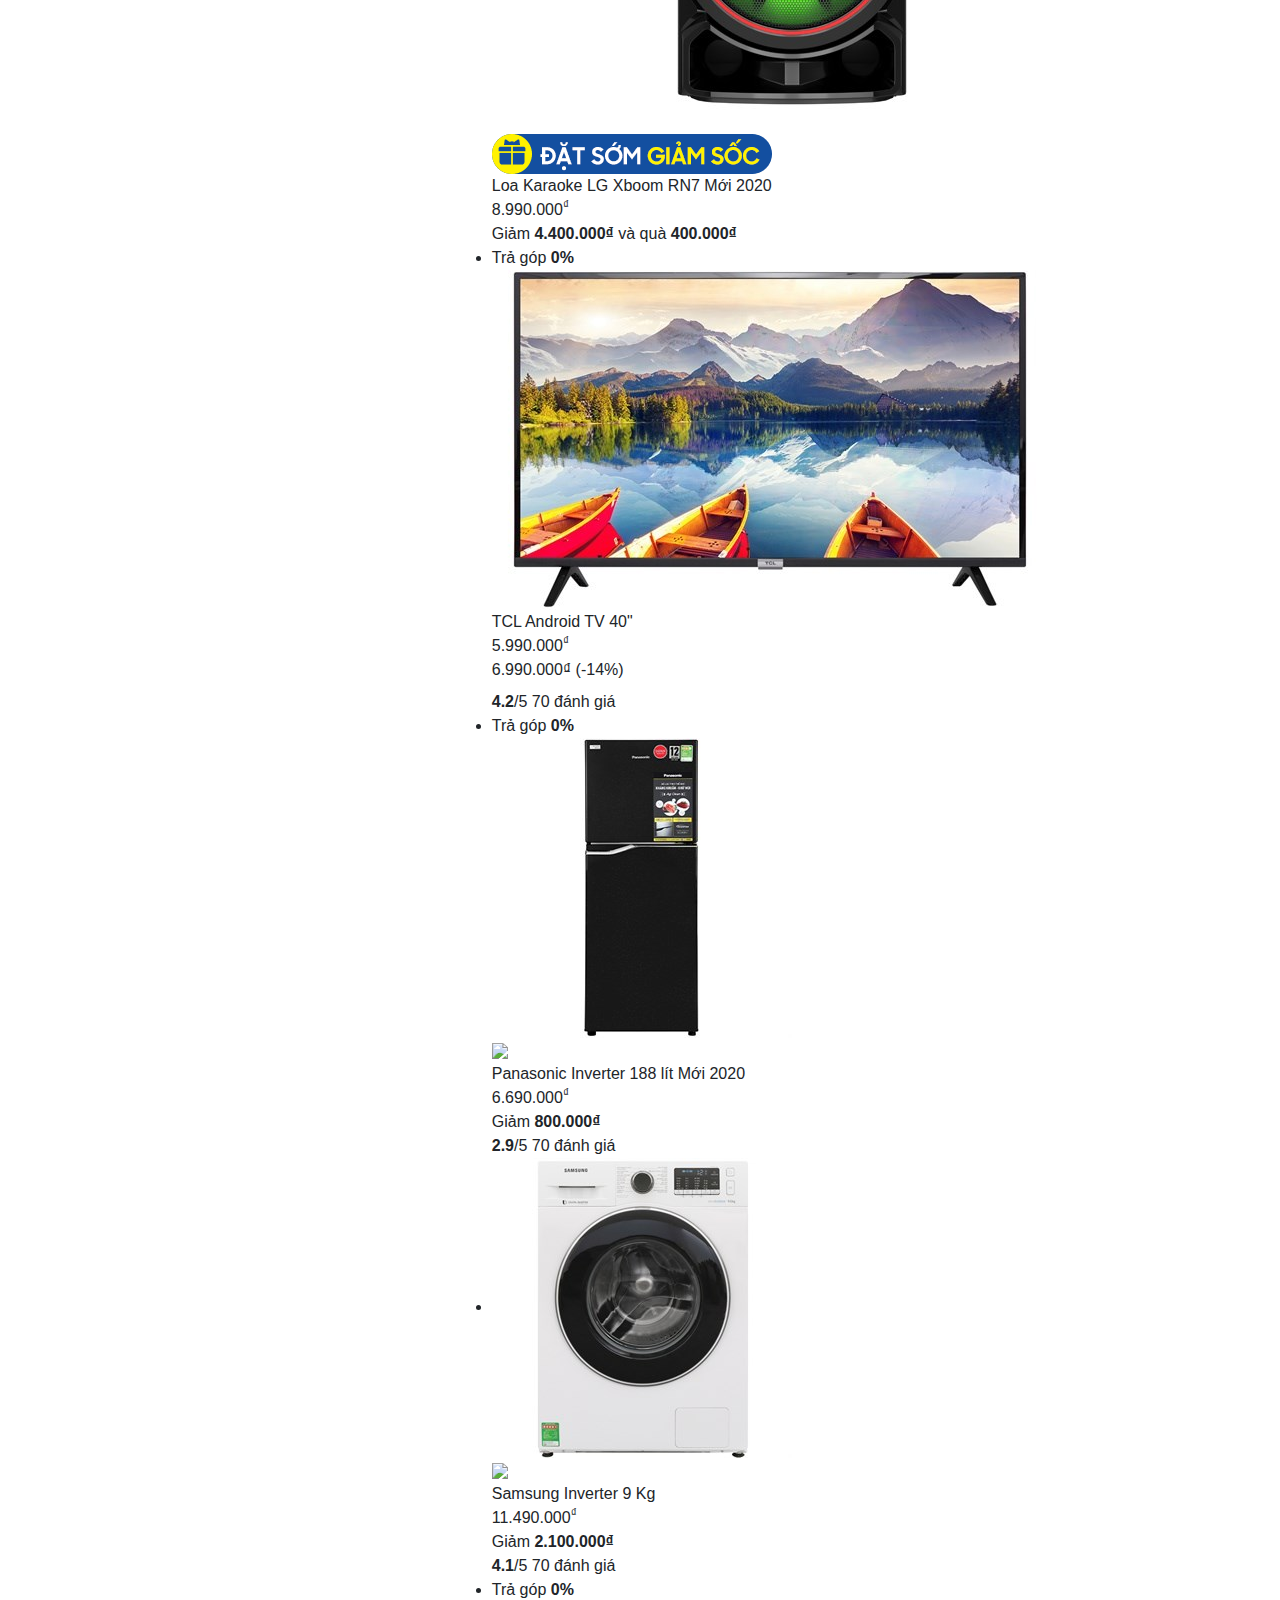
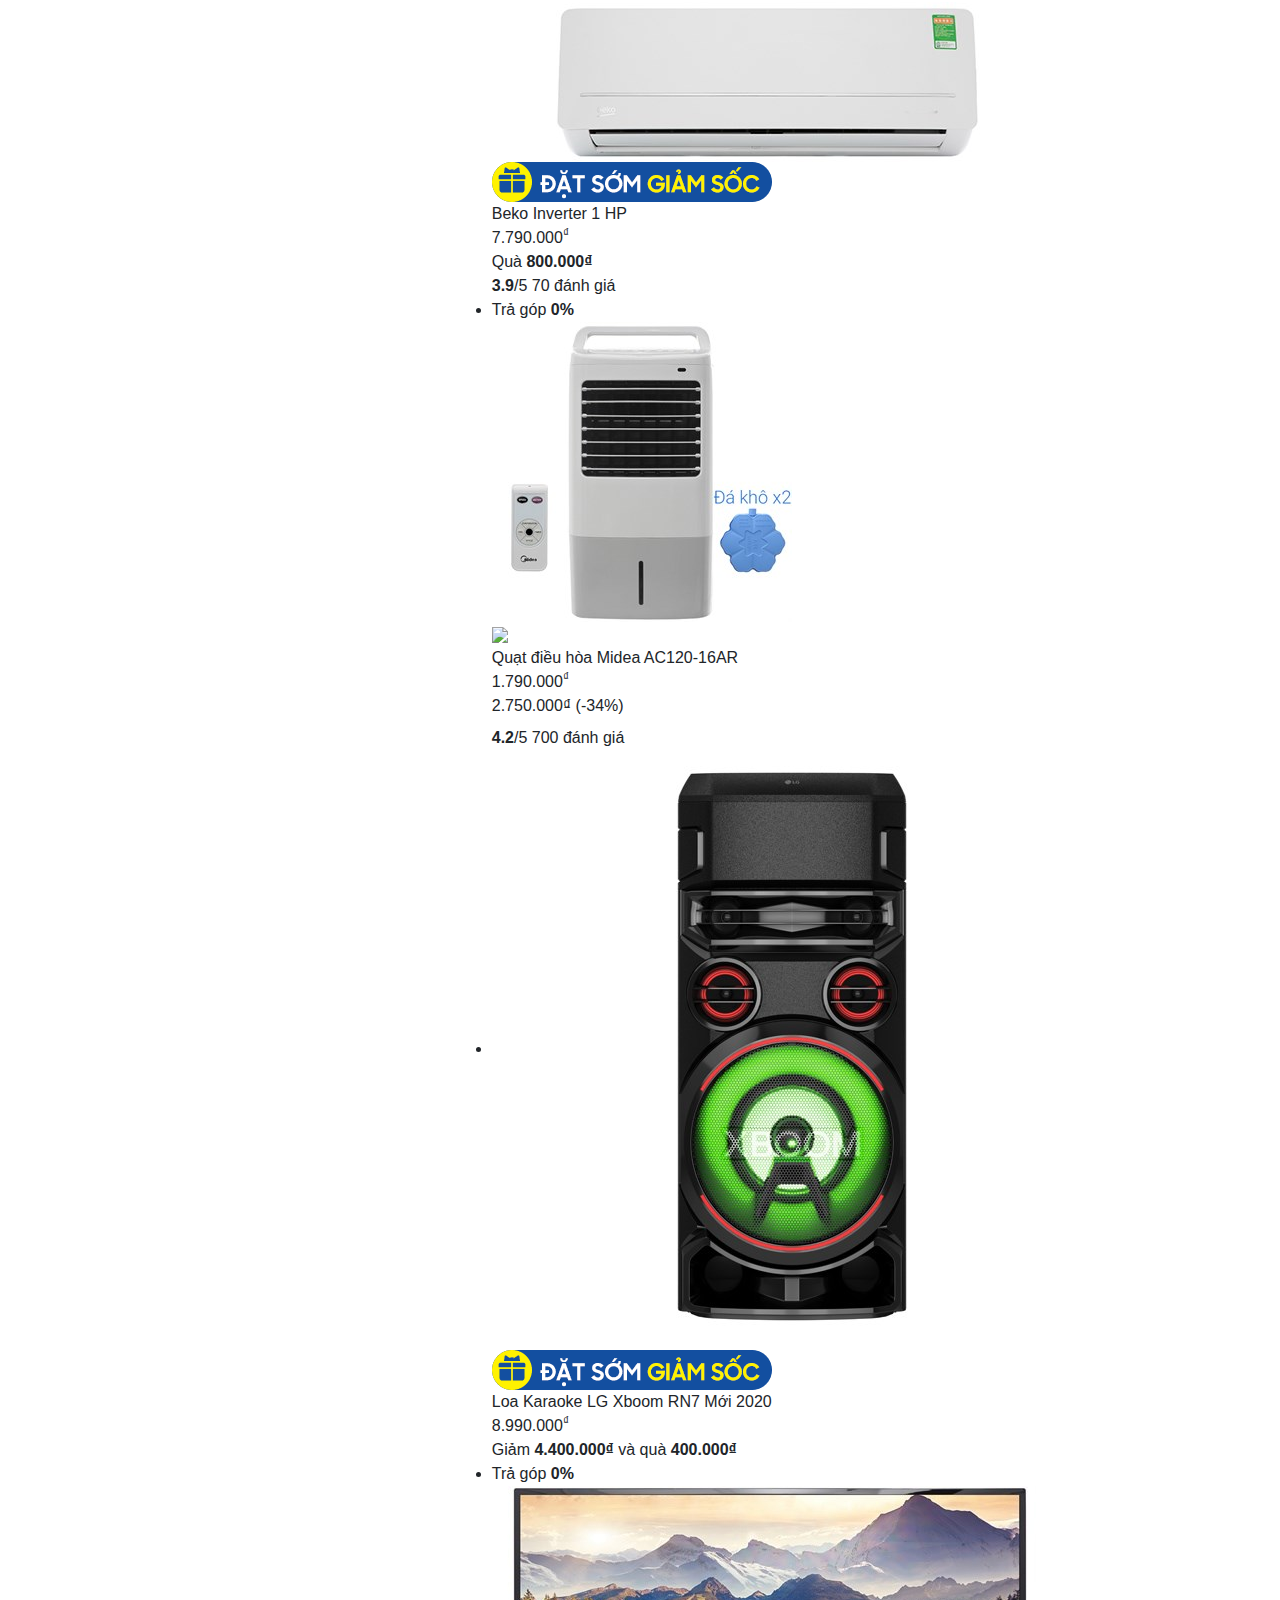
==== commit e13a3774: "index.html" ====
--- a/Design Layout/index.html
+++ b/Design Layout/index.html
@@ -1,11 +1,11 @@
 <!DOCTYPE html>
-<html>
+<html lang="en" class="h-100">
 
 <head>
-    <title> Điện Máy Đỏ</title>
+    <title> Điện Máy Xanh</title>
     <meta charset="utf-8">
     <meta name="viewport" content="width=device-width, initial-scale=1">
-    <link href="images/favicon" rel="shortcut icon" type="image/x-icon">
+    <link href="images/favicon.ico" rel="shortcut icon" type="image/x-icon">
     <link rel="stylesheet" href="plugins/bootstrap/css/bootstrap.min.css">
     <link rel="stylesheet" href="plugins/font-awesome/css/all.min.css">
     <link rel="stylesheet" href="css/base.css">
@@ -13,7 +13,7 @@
 
 <body>
     <div class="container-fluid">
-        <div class="top-banner">
+        <div class="top-banner row">
             <img src="images/Tragop-1200-44-1200x44-1.png" class="mx-auto">
         </div>
     </div>
@@ -39,8 +39,8 @@
                                     <div class="modal-body">
                                         <form>
                                             <div class="form-group">
-                                                <label for="province"> <strong>Chọn Tỉnh Thành</strong></label>
-                                                <select for="form-control">
+                                                <label class="province"> <strong>Chọn Tỉnh Thành</strong></label>
+                                                <select class="form-control" id="province">
                                                     <option>TP. Hồ Chí Minh</option>
                                                     <option>TP. Hà Nội</option>
                                                     <option>TP. Huế</option>
@@ -66,8 +66,9 @@
                                         </form>
                                     </div>
                                     <div class="modal-footer">
-                                        <button type="button" class="btn btn-default accept-btn" data-dismiss="">Xác
-                                            Nhận</button>
+                                        <button type="button" class="btn btn-default accept-btn" data-dismiss="">
+                                            Xác Nhận
+                                        </button>
                                     </div>
                                 </div>
                             </div>
@@ -75,7 +76,7 @@
                     </div>
                     <div class="search-area">
                         <form class="search-form">
-                            <div>
+                            <div class="input-group">
                                 <input type="text" class="form-control" placeholder="Bạn tìm gì...">
                                 <div class="input-group-append">
                                     <span class="input-group-text"><i class="fas fa-search"></i></span>
@@ -85,9 +86,12 @@
                     </div>
                 </div>
                 <div class="right-area float-right ">
-                    <a href="/kinh-nghiem-hay" class="refer-link">Kinh nghiệm hay <span>&amp; Tin
-                            khuyến mãi <label class="arr-down"></label>
-                        </span></a>
+                    <a href="/kinh-nghiem-hay" class="refer-link">Kinh nghiệm hay
+                        <span>
+                            &amp; Tin khuyến mãi
+                            <label class="arr-down"></label>
+                        </span>
+                    </a>
                     <a href="/kinh-nghiệm-hay" class="refer-link">1800.1061 <span>&amp; Tổng đài miễn
                             phí
                         </span></a>
@@ -118,11 +122,2165 @@
         <div class="row mixed-content">
             <div class="local-nav">
                 <ul class="list-nav-item">
-                    
+                    <li class="nav-item">
+                        <div class="sup-menu">
+                            <i class="icon-dmx icon-tivi"></i>
+                            <a href="/tivi">Tivi</a>, &nbsp;
+                            <a href="/loakaraoke">Loa Karaoke</a>
+                        </div>
+                        <div class="sub-menu">
+                            <ul class="group">
+                                <li class="group-title"><b>TIVI</b> <a class="view-all"> Xem Tất Cả
+                                        <i class="fas fa-caret-right"></i></a></li>
+                                <li class="item"><a href="/tivi-tra-gop-0-phan-tram">Tivi trả góp 0-1%</a></li>
+                                <li class="item"><a href="/tivi-tra-gop-0-phan-tram">Sony</a></li>
+                                <li class="item"><a href="/tivi-tra-gop-0-phan-tram">Samsung</a></li>
+                                <li class="item"><a href="/tivi-tra-gop-0-phan-tram">LG</a></li>
+                                <li class="item"><a href="/tivi-tra-gop-0-phan-tram">TCL</a></li>
+                                <li class="item"><a href="/tivi-tra-gop-0-phan-tram">Từ 32-43 inch</a></li>
+                                <li class="item"><a href="/tivi-tra-gop-0-phan-tram">Từ 44-54 inch</a></li>
+                                <li class="item"><a href="/tivi-tra-gop-0-phan-tram">Dưới 7 triệu</a></li>
+                                <li class="item"><a href="/tivi-tra-gop-0-phan-tram">Tivi cao cấp</a></li>
+                            </ul>
+                            <ul class="group">
+                                <li class="group-title"><b>LOA ÂM THANH</b><a class="view-all"> Xem Tất Cả
+                                        <i class="fas fa-caret-right"></i></a></li>
+                                <li class="item"><a href="/tivi-tra-gop-0-phan-tram">Tivi trả góp 0-1%</a></li>
+                                <li class="item"><a href="/tivi-tra-gop-0-phan-tram">Sony</a></li>
+                                <li class="item"><a href="/tivi-tra-gop-0-phan-tram">Samsung</a></li>
+                                <li class="item"><a href="/tivi-tra-gop-0-phan-tram">LG</a></li>
+                                <li class="item"><a href="/tivi-tra-gop-0-phan-tram">TCL</a></li>
+                                <li class="item"><a href="/tivi-tra-gop-0-phan-tram">Từ 32-43 inch</a></li>
+                                <li class="item"><a href="/tivi-tra-gop-0-phan-tram">Từ 44-54 inch</a></li>
+                                <li class="item"><a href="/tivi-tra-gop-0-phan-tram">Dưới 7 triệu</a></li>
+                                <li class="item"><a href="/tivi-tra-gop-0-phan-tram">Tivi cao cấp</a></li>
+                            </ul>
+                        </div>
+                    </li>
+                    <li class="nav-item">
+                        <div class="sup-menu">
+                            <i class="icon-dmx icon-tulanh"></i>
+                            <a href="/tulanh">Tủ lạnh</a>,&nbsp;
+                            <a href="/tudong">Tủ đông</a>
+                        </div>
+                        <div class="sub-menu">
+                            <ul class="group">
+                                <li class="group-title"><b>TỦ LẠNH</b><a class="view-all"> Xem Tất Cả
+                                        <i class="fas fa-caret-right"></i></a></li>
+                                <li class="item"><a href="/tivi-tra-gop-0-phan-tram">Tivi trả góp 0-1%</a></li>
+                                <li class="item"><a href="/tivi-tra-gop-0-phan-tram">Sony</a></li>
+                                <li class="item"><a href="/tivi-tra-gop-0-phan-tram">Samsung</a></li>
+                                <li class="item"><a href="/tivi-tra-gop-0-phan-tram">LG</a></li>
+                                <li class="item"><a href="/tivi-tra-gop-0-phan-tram">TCL</a></li>
+                                <li class="item"><a href="/tivi-tra-gop-0-phan-tram">Từ 32-43 inch</a></li>
+                                <li class="item"><a href="/tivi-tra-gop-0-phan-tram">Từ 44-54 inch</a></li>
+                                <li class="item"><a href="/tivi-tra-gop-0-phan-tram">Dưới 7 triệu</a></li>
+                                <li class="item"><a href="/tivi-tra-gop-0-phan-tram">Tivi cao cấp</a></li>
+                            </ul>
+                            <ul class="group">
+                                <li class="group-title"><b>TỦ ĐÔNG</b><a class="view-all"> Xem Tất Cả
+                                        <i class="fas fa-caret-right"></i></a></li>
+                                <li class="item"><a href="/tivi-tra-gop-0-phan-tram">Tivi trả góp 0-1%</a></li>
+                                <li class="item"><a href="/tivi-tra-gop-0-phan-tram">Sony</a></li>
+                                <li class="item"><a href="/tivi-tra-gop-0-phan-tram">Samsung</a></li>
+                                <li class="item"><a href="/tivi-tra-gop-0-phan-tram">LG</a></li>
+                                <li class="item"><a href="/tivi-tra-gop-0-phan-tram">TCL</a></li>
+                                <li class="item"><a href="/tivi-tra-gop-0-phan-tram">Từ 32-43 inch</a></li>
+                                <li class="item"><a href="/tivi-tra-gop-0-phan-tram">Từ 44-54 inch</a></li>
+                                <li class="item"><a href="/tivi-tra-gop-0-phan-tram">Dưới 7 triệu</a></li>
+                                <li class="item"><a href="/tivi-tra-gop-0-phan-tram">Tivi cao cấp</a></li>
+                            </ul>
+                        </div>
+                    </li>
+                    <li class="nav-item">
+                        <div class="sup-menu">
+                            <i class=" icon-dmx icondmx-maygiat"></i>
+                            <a href="/maygiat">Máy giặt</a>,&nbsp;
+                            <a href="/sayquanao">Sấy quần áo</a>
+                        </div>
+                        <div class="sub-menu">
+                            <ul class="group">
+                                <li class="group-title"><b>MÁY GIẶT</b><a class="view-all"> Xem Tất Cả
+                                        <i class="fas fa-caret-right"></i></a></li>
+                                <li class="item"><a href="/tivi-tra-gop-0-phan-tram">Tivi trả góp 0-1%</a></li>
+                                <li class="item"><a href="/tivi-tra-gop-0-phan-tram">Sony</a></li>
+                                <li class="item"><a href="/tivi-tra-gop-0-phan-tram">Samsung</a></li>
+                                <li class="item"><a href="/tivi-tra-gop-0-phan-tram">LG</a></li>
+                                <li class="item"><a href="/tivi-tra-gop-0-phan-tram">TCL</a></li>
+                                <li class="item"><a href="/tivi-tra-gop-0-phan-tram">Từ 32-43 inch</a></li>
+                                <li class="item"><a href="/tivi-tra-gop-0-phan-tram">Từ 44-54 inch</a></li>
+                                <li class="item"><a href="/tivi-tra-gop-0-phan-tram">Dưới 7 triệu</a></li>
+                                <li class="item"><a href="/tivi-tra-gop-0-phan-tram">Tivi cao cấp</a></li>
+                            </ul>
+                            <ul class="group">
+                                <li class="group-title"><b>SẤY QUẦN ÁO</b><a class="view-all"> Xem Tất Cả
+                                        <i class="fas fa-caret-right"></i></a></li>
+                                <li class="item"><a href="/tivi-tra-gop-0-phan-tram">Tivi trả góp 0-1%</a></li>
+                                <li class="item"><a href="/tivi-tra-gop-0-phan-tram">Sony</a></li>
+                                <li class="item"><a href="/tivi-tra-gop-0-phan-tram">Samsung</a></li>
+                                <li class="item"><a href="/tivi-tra-gop-0-phan-tram">LG</a></li>
+                                <li class="item"><a href="/tivi-tra-gop-0-phan-tram">TCL</a></li>
+                                <li class="item"><a href="/tivi-tra-gop-0-phan-tram">Từ 32-43 inch</a></li>
+                                <li class="item"><a href="/tivi-tra-gop-0-phan-tram">Từ 44-54 inch</a></li>
+                                <li class="item"><a href="/tivi-tra-gop-0-phan-tram">Dưới 7 triệu</a></li>
+                                <li class="item"><a href="/tivi-tra-gop-0-phan-tram">Tivi cao cấp</a></li>
+                            </ul>
+                        </div>
+                    </li>
+                    <li class="nav-item">
+                        <div class="sup-menu">
+                            <i class="icon-dmx icon-tivi"></i>
+                            <a href="/maylanh">Máy lạnh</a>,&nbsp;
+                            <a href="/quatdieuhoa">Quạt điều hoà</a>
+                        </div>
+                        <div class="sub-menu">
+                            <ul class="group">
+                                <li class="group-title"><b>MÁY LẠNH</b><a class="view-all"> Xem Tất Cả
+                                        <i class="fas fa-caret-right"></i></a></li>
+                                <li class="item"><a href="/tivi-tra-gop-0-phan-tram">Tivi trả góp 0-1%</a></li>
+                                <li class="item"><a href="/tivi-tra-gop-0-phan-tram">Sony</a></li>
+                                <li class="item"><a href="/tivi-tra-gop-0-phan-tram">Samsung</a></li>
+                                <li class="item"><a href="/tivi-tra-gop-0-phan-tram">LG</a></li>
+                                <li class="item"><a href="/tivi-tra-gop-0-phan-tram">TCL</a></li>
+                                <li class="item"><a href="/tivi-tra-gop-0-phan-tram">Từ 32-43 inch</a></li>
+                                <li class="item"><a href="/tivi-tra-gop-0-phan-tram">Từ 44-54 inch</a></li>
+                                <li class="item"><a href="/tivi-tra-gop-0-phan-tram">Dưới 7 triệu</a></li>
+                                <li class="item"><a href="/tivi-tra-gop-0-phan-tram">Tivi cao cấp</a></li>
+                            </ul>
+                            <ul class="group">
+                                <li class="group-title"><b>QUẠT ĐIỀU HOÀ</b><a class="view-all"> Xem Tất Cả
+                                        <i class="fas fa-caret-right"></i></a></li>
+                                <li class="item"><a href="/tivi-tra-gop-0-phan-tram">Tivi trả góp 0-1%</a></li>
+                                <li class="item"><a href="/tivi-tra-gop-0-phan-tram">Sony</a></li>
+                                <li class="item"><a href="/tivi-tra-gop-0-phan-tram">Samsung</a></li>
+                                <li class="item"><a href="/tivi-tra-gop-0-phan-tram">LG</a></li>
+                                <li class="item"><a href="/tivi-tra-gop-0-phan-tram">TCL</a></li>
+                                <li class="item"><a href="/tivi-tra-gop-0-phan-tram">Từ 32-43 inch</a></li>
+                                <li class="item"><a href="/tivi-tra-gop-0-phan-tram">Từ 44-54 inch</a></li>
+                                <li class="item"><a href="/tivi-tra-gop-0-phan-tram">Dưới 7 triệu</a></li>
+                                <li class="item"><a href="/tivi-tra-gop-0-phan-tram">Tivi cao cấp</a></li>
+                            </ul>
+                        </div>
+                    </li>
+                    <li class="nav-item">
+                        <div class="sup-menu">
+                            <i class="icon-dmx icondmx-locnuoc"></i>
+                            <a href="/locnuoc">Lọc nước</a>,&nbsp;
+                            <a href="/maynuocnong">Máy nước nóng</a>
+                        </div>
+                        <div class="sub-menu">
+                            <ul class="group">
+                                <li class="group-title"><b>LỌC NƯỚC</b><a class="view-all"> Xem Tất Cả
+                                        <i class="fas fa-caret-right"></i></a></li>
+                                <li class="item"><a href="/tivi-tra-gop-0-phan-tram">Tivi trả góp 0-1%</a></li>
+                                <li class="item"><a href="/tivi-tra-gop-0-phan-tram">Sony</a></li>
+                                <li class="item"><a href="/tivi-tra-gop-0-phan-tram">Samsung</a></li>
+                                <li class="item"><a href="/tivi-tra-gop-0-phan-tram">LG</a></li>
+                                <li class="item"><a href="/tivi-tra-gop-0-phan-tram">TCL</a></li>
+                                <li class="item"><a href="/tivi-tra-gop-0-phan-tram">Từ 32-43 inch</a></li>
+                                <li class="item"><a href="/tivi-tra-gop-0-phan-tram">Từ 44-54 inch</a></li>
+                                <li class="item"><a href="/tivi-tra-gop-0-phan-tram">Dưới 7 triệu</a></li>
+                                <li class="item"><a href="/tivi-tra-gop-0-phan-tram">Tivi cao cấp</a></li>
+                            </ul>
+                            <ul class="group">
+                                <li class="group-title"><b>MÁY NƯỚC NÓNG</b><a class="view-all"> Xem Tất Cả
+                                        <i class="fas fa-caret-right"></i></a></li>
+                                <li class="item"><a href="/tivi-tra-gop-0-phan-tram">Tivi trả góp 0-1%</a></li>
+                                <li class="item"><a href="/tivi-tra-gop-0-phan-tram">Sony</a></li>
+                                <li class="item"><a href="/tivi-tra-gop-0-phan-tram">Samsung</a></li>
+                                <li class="item"><a href="/tivi-tra-gop-0-phan-tram">LG</a></li>
+                                <li class="item"><a href="/tivi-tra-gop-0-phan-tram">TCL</a></li>
+                                <li class="item"><a href="/tivi-tra-gop-0-phan-tram">Từ 32-43 inch</a></li>
+                                <li class="item"><a href="/tivi-tra-gop-0-phan-tram">Từ 44-54 inch</a></li>
+                                <li class="item"><a href="/tivi-tra-gop-0-phan-tram">Dưới 7 triệu</a></li>
+                                <li class="item"><a href="/tivi-tra-gop-0-phan-tram">Tivi cao cấp</a></li>
+                            </ul>
+                        </div>
+                    </li>
+                    <li class="nav-item">
+                        <div class="sup-menu">
+                            <i class="icon-dmx icondmx-giadung"></i>
+                            <a href="/diengiadung">Điện gia dụng</a>,&nbsp;
+                            <a href="/quat">Quạt</a>
+                        </div>
+                        <div class="sub-menu">
+                            <ul class="group">
+                                <li class="group-title"><b>ĐIỆN GIA DỤNG</b><a class="view-all"> Xem Tất Cả
+                                        <i class="fas fa-caret-right"></i></a></li>
+                                <li class="item"><a href="/tivi-tra-gop-0-phan-tram">Tivi trả góp 0-1%</a></li>
+                                <li class="item"><a href="/tivi-tra-gop-0-phan-tram">Sony</a></li>
+                                <li class="item"><a href="/tivi-tra-gop-0-phan-tram">Samsung</a></li>
+                                <li class="item"><a href="/tivi-tra-gop-0-phan-tram">LG</a></li>
+                                <li class="item"><a href="/tivi-tra-gop-0-phan-tram">TCL</a></li>
+                                <li class="item"><a href="/tivi-tra-gop-0-phan-tram">Từ 32-43 inch</a></li>
+                                <li class="item"><a href="/tivi-tra-gop-0-phan-tram">Từ 44-54 inch</a></li>
+                                <li class="item"><a href="/tivi-tra-gop-0-phan-tram">Dưới 7 triệu</a></li>
+                                <li class="item"><a href="/tivi-tra-gop-0-phan-tram">Tivi cao cấp</a></li>
+                            </ul>
+                            <ul class="group">
+                                <li class="group-title"><b>QUẠT</b><a class="view-all"> Xem Tất Cả
+                                        <i class="fas fa-caret-right"></i></a></li>
+                                <li class="item"><a href="/tivi-tra-gop-0-phan-tram">Tivi trả góp 0-1%</a></li>
+                                <li class="item"><a href="/tivi-tra-gop-0-phan-tram">Sony</a></li>
+                                <li class="item"><a href="/tivi-tra-gop-0-phan-tram">Samsung</a></li>
+                                <li class="item"><a href="/tivi-tra-gop-0-phan-tram">LG</a></li>
+                                <li class="item"><a href="/tivi-tra-gop-0-phan-tram">TCL</a></li>
+                                <li class="item"><a href="/tivi-tra-gop-0-phan-tram">Từ 32-43 inch</a></li>
+                                <li class="item"><a href="/tivi-tra-gop-0-phan-tram">Từ 44-54 inch</a></li>
+                                <li class="item"><a href="/tivi-tra-gop-0-phan-tram">Dưới 7 triệu</a></li>
+                                <li class="item"><a href="/tivi-tra-gop-0-phan-tram">Tivi cao cấp</a></li>
+                            </ul>
+                        </div>
+                    </li>
+                    <li class="nav-item">
+                        <div class="sup-menu">
+                            <i class="icon-dmx icondmx-dodung"></i>
+                            <a href="/dodunggiadinh">Đồ dùng gia đình</a>
+                        </div>
+                        <div class="sub-menu">
+                            <ul class="group">
+                                <li class="group-title"><b>ĐỒ DÙNG GIA ĐÌNH</b><a class="view-all"> Xem Tất Cả
+                                        <i class="fas fa-caret-right"></i></a></li>
+                                <li class="item"><a href="/tivi-tra-gop-0-phan-tram">Tivi trả góp 0-1%</a></li>
+                                <li class="item"><a href="/tivi-tra-gop-0-phan-tram">Sony</a></li>
+                                <li class="item"><a href="/tivi-tra-gop-0-phan-tram">Samsung</a></li>
+                                <li class="item"><a href="/tivi-tra-gop-0-phan-tram">LG</a></li>
+                                <li class="item"><a href="/tivi-tra-gop-0-phan-tram">TCL</a></li>
+                                <li class="item"><a href="/tivi-tra-gop-0-phan-tram">Từ 32-43 inch</a></li>
+                                <li class="item"><a href="/tivi-tra-gop-0-phan-tram">Từ 44-54 inch</a></li>
+                                <li class="item"><a href="/tivi-tra-gop-0-phan-tram">Dưới 7 triệu</a></li>
+                                <li class="item"><a href="/tivi-tra-gop-0-phan-tram">Tivi cao cấp</a></li>
+                            </ul>
+                        </div>
+                    </li>
+                    <li class="nav-item">
+                        <div class="sup-menu">
+                            <i class="icon-dmx icondmx-tele"></i>
+                            <a href="/tivi">Điện thoại</a>,&nbsp;
+                            <a href="/tivi">Laptop</a>,&nbsp;
+                            <a href="/tivi">Tablet</a>
+                        </div>
+                        <div class="sub-menu">
+                            <ul class="group">
+                                <li class="group-title"><b>ĐIỆN THOẠI</b><a class="view-all">Xem Tất Cả<i
+                                            class="fas fa-caret-right"></i></a></li>
+                                <li class="item"><a href="/tivi-tra-gop-0-phan-tram">Tivi trả góp 0-1%</a></li>
+                                <li class="item"><a href="/tivi-tra-gop-0-phan-tram">Sony</a></li>
+                                <li class="item"><a href="/tivi-tra-gop-0-phan-tram">Samsung</a></li>
+                                <li class="item"><a href="/tivi-tra-gop-0-phan-tram">LG</a></li>
+                                <li class="item"><a href="/tivi-tra-gop-0-phan-tram">TCL</a></li>
+                                <li class="item"><a href="/tivi-tra-gop-0-phan-tram">Từ 32-43 inch</a></li>
+                                <li class="item"><a href="/tivi-tra-gop-0-phan-tram">Từ 44-54 inch</a></li>
+                                <li class="item"><a href="/tivi-tra-gop-0-phan-tram">Dưới 7 triệu</a></li>
+                                <li class="item"><a href="/tivi-tra-gop-0-phan-tram">Tivi cao cấp</a></li>
+                            </ul>
+                            <ul class="group">
+                                <li class="group-title"><b>LAPTOP</b> <a class="view-all">Xem Tất Cả<i
+                                            class="fas fa-caret-right"></i></a></li>
+                                <li class="item"><a href="/tivi-tra-gop-0-phan-tram">Tivi trả góp 0-1%</a></li>
+                                <li class="item"><a href="/tivi-tra-gop-0-phan-tram">Sony</a></li>
+                                <li class="item"><a href="/tivi-tra-gop-0-phan-tram">Samsung</a></li>
+                                <li class="item"><a href="/tivi-tra-gop-0-phan-tram">LG</a></li>
+                                <li class="item"><a href="/tivi-tra-gop-0-phan-tram">TCL</a></li>
+                                <li class="item"><a href="/tivi-tra-gop-0-phan-tram">Từ 32-43 inch</a></li>
+                                <li class="item"><a href="/tivi-tra-gop-0-phan-tram">Từ 44-54 inch</a></li>
+                                <li class="item"><a href="/tivi-tra-gop-0-phan-tram">Dưới 7 triệu</a></li>
+                                <li class="item"><a href="/tivi-tra-gop-0-phan-tram">Tivi cao cấp</a></li>
+                            </ul>
+                            <ul class="group">
+                                <li class="group-title"><b>TABLET</b> <a class="view-all">Xem Tất Cả<i
+                                            class="fas fa-caret-right"></i></a></li>
+                                <li class="item"><a href="/tivi-tra-gop-0-phan-tram">Tivi trả góp 0-1%</a></li>
+                                <li class="item"><a href="/tivi-tra-gop-0-phan-tram">Sony</a></li>
+                                <li class="item"><a href="/tivi-tra-gop-0-phan-tram">Samsung</a></li>
+                                <li class="item"><a href="/tivi-tra-gop-0-phan-tram">LG</a></li>
+                                <li class="item"><a href="/tivi-tra-gop-0-phan-tram">TCL</a></li>
+                                <li class="item"><a href="/tivi-tra-gop-0-phan-tram">Từ 32-43 inch</a></li>
+                                <li class="item"><a href="/tivi-tra-gop-0-phan-tram">Từ 44-54 inch</a></li>
+                                <li class="item"><a href="/tivi-tra-gop-0-phan-tram">Dưới 7 triệu</a></li>
+                                <li class="item"><a href="/tivi-tra-gop-0-phan-tram">Tivi cao cấp</a></li>
+                            </ul>
+                        </div>
+                    </li>
+                    <li class="nav-item">
+                        <div class="sup-menu">
+                            <i class="icon-dmx icondmx-ict"></i>
+                            <a href="/tivi">Máy bộ</a>,&nbsp;
+                            <a href="/tivi">Màn hình</a>,&nbsp;
+                            <a href="/tivi">Máy In</a>
+                        </div>
+                        <div class="sub-menu">
+                            <ul class="group">
+                                <li class="group-title"><b>MÁY BỘ</b> <a class="view-all">Xem Tất Cả<i
+                                            class="fas fa-caret-right"></i></a></li>
+                                <li class="item"><a href="/tivi-tra-gop-0-phan-tram">Tivi trả góp 0-1%</a></li>
+                                <li class="item"><a href="/tivi-tra-gop-0-phan-tram">Sony</a></li>
+                                <li class="item"><a href="/tivi-tra-gop-0-phan-tram">Samsung</a></li>
+                                <li class="item"><a href="/tivi-tra-gop-0-phan-tram">LG</a></li>
+                                <li class="item"><a href="/tivi-tra-gop-0-phan-tram">TCL</a></li>
+                                <li class="item"><a href="/tivi-tra-gop-0-phan-tram">Từ 32-43 inch</a></li>
+                                <li class="item"><a href="/tivi-tra-gop-0-phan-tram">Từ 44-54 inch</a></li>
+                                <li class="item"><a href="/tivi-tra-gop-0-phan-tram">Dưới 7 triệu</a></li>
+                                <li class="item"><a href="/tivi-tra-gop-0-phan-tram">Tivi cao cấp</a></li>
+                            </ul>
+                            <ul class="group">
+                                <li class="group-title"><b>MÀN HÌNH</b><a class="view-all">Xem Tất Cả<i
+                                            class="fas fa-caret-right"></i></a></li>
+                                <li class="item"><a href="/tivi-tra-gop-0-phan-tram">Tivi trả góp 0-1%</a></li>
+                                <li class="item"><a href="/tivi-tra-gop-0-phan-tram">Sony</a></li>
+                                <li class="item"><a href="/tivi-tra-gop-0-phan-tram">Samsung</a></li>
+                                <li class="item"><a href="/tivi-tra-gop-0-phan-tram">LG</a></li>
+                                <li class="item"><a href="/tivi-tra-gop-0-phan-tram">TCL</a></li>
+                                <li class="item"><a href="/tivi-tra-gop-0-phan-tram">Từ 32-43 inch</a></li>
+                                <li class="item"><a href="/tivi-tra-gop-0-phan-tram">Từ 44-54 inch</a></li>
+                                <li class="item"><a href="/tivi-tra-gop-0-phan-tram">Dưới 7 triệu</a></li>
+                                <li class="item"><a href="/tivi-tra-gop-0-phan-tram">Tivi cao cấp</a></li>
+                            </ul>
+                            <ul class="group">
+                                <li class="group-title"><b>MÁY IN</b><a class="view-all">Xem Tất Cả<i
+                                            class="fas fa-caret-right"></i></a></li>
+                                <li class="item"><a href="/tivi-tra-gop-0-phan-tram">Tivi trả góp 0-1%</a></li>
+                                <li class="item"><a href="/tivi-tra-gop-0-phan-tram">Sony</a></li>
+                                <li class="item"><a href="/tivi-tra-gop-0-phan-tram">Samsung</a></li>
+                                <li class="item"><a href="/tivi-tra-gop-0-phan-tram">LG</a></li>
+                                <li class="item"><a href="/tivi-tra-gop-0-phan-tram">TCL</a></li>
+                                <li class="item"><a href="/tivi-tra-gop-0-phan-tram">Từ 32-43 inch</a></li>
+                                <li class="item"><a href="/tivi-tra-gop-0-phan-tram">Từ 44-54 inch</a></li>
+                                <li class="item"><a href="/tivi-tra-gop-0-phan-tram">Dưới 7 triệu</a></li>
+                                <li class="item"><a href="/tivi-tra-gop-0-phan-tram">Tivi cao cấp</a></li>
+                            </ul>
+                        </div>
+                    </li>
+                    <li class="nav-item">
+                        <div class="sup-menu">
+                            <i class="icon-dmx icondmx-phukien"></i>
+                            <a href="/tivi">Phụ kiện</a>,&nbsp;
+                            <a href="/tivi">Đồng hồ</a>,&nbsp;
+                            <a href="/tivi"> Vali</a>
+                        </div>
+                        <div class="sub-menu">
+                            <ul class="group">
+                                <li class="group-title">TIVI <a class="view-all">Xem Tất Cả<i
+                                            class="fas fa-caret-right"></i></a></li>
+                                <li class="item"><a href="/tivi-tra-gop-0-phan-tram">Tivi trả góp 0-1%</a></li>
+                                <li class="item"><a href="/tivi-tra-gop-0-phan-tram">Sony</a></li>
+                                <li class="item"><a href="/tivi-tra-gop-0-phan-tram">Samsung</a></li>
+                                <li class="item"><a href="/tivi-tra-gop-0-phan-tram">LG</a></li>
+                                <li class="item"><a href="/tivi-tra-gop-0-phan-tram">TCL</a></li>
+                                <li class="item"><a href="/tivi-tra-gop-0-phan-tram">Từ 32-43 inch</a></li>
+                                <li class="item"><a href="/tivi-tra-gop-0-phan-tram">Từ 44-54 inch</a></li>
+                                <li class="item"><a href="/tivi-tra-gop-0-phan-tram">Dưới 7 triệu</a></li>
+                                <li class="item"><a href="/tivi-tra-gop-0-phan-tram">Tivi cao cấp</a></li>
+                            </ul>
+                            <ul class="group">
+                                <li class="group-title">LOA ÂM THANH <a class="view-all">Xem Tất Cả<i
+                                            class="fas fa-caret-right"></i></a></li>
+                                <li class="item"><a href="/tivi-tra-gop-0-phan-tram">Tivi trả góp 0-1%</a></li>
+                                <li class="item"><a href="/tivi-tra-gop-0-phan-tram">Sony</a></li>
+                                <li class="item"><a href="/tivi-tra-gop-0-phan-tram">Samsung</a></li>
+                                <li class="item"><a href="/tivi-tra-gop-0-phan-tram">LG</a></li>
+                                <li class="item"><a href="/tivi-tra-gop-0-phan-tram">TCL</a></li>
+                                <li class="item"><a href="/tivi-tra-gop-0-phan-tram">Từ 32-43 inch</a></li>
+                                <li class="item"><a href="/tivi-tra-gop-0-phan-tram">Từ 44-54 inch</a></li>
+                                <li class="item"><a href="/tivi-tra-gop-0-phan-tram">Dưới 7 triệu</a></li>
+                                <li class="item"><a href="/tivi-tra-gop-0-phan-tram">Tivi cao cấp</a></li>
+                            </ul>
+                        </div>
+                    </li>
+                    <li class="nav-item">
+                        <div class="sup-menu">
+                            <i class="icon-dmx icondmx-maycu"></i>
+                            <a href="/tivi">Máy cũ, trưng bày</a>
+                        </div>
+                        <div class="sub-menu">
+                            <ul class="group">
+                                <li class="group-title">TIVI <a class="view-all">Xem Tất Cả<i
+                                            class="fas fa-caret-right"></i></a></li>
+                                <li class="item"><a href="/tivi-tra-gop-0-phan-tram">Tivi trả góp 0-1%</a></li>
+                                <li class="item"><a href="/tivi-tra-gop-0-phan-tram">Sony</a></li>
+                                <li class="item"><a href="/tivi-tra-gop-0-phan-tram">Samsung</a></li>
+                                <li class="item"><a href="/tivi-tra-gop-0-phan-tram">LG</a></li>
+                                <li class="item"><a href="/tivi-tra-gop-0-phan-tram">TCL</a></li>
+                                <li class="item"><a href="/tivi-tra-gop-0-phan-tram">Từ 32-43 inch</a></li>
+                                <li class="item"><a href="/tivi-tra-gop-0-phan-tram">Từ 44-54 inch</a></li>
+                                <li class="item"><a href="/tivi-tra-gop-0-phan-tram">Dưới 7 triệu</a></li>
+                                <li class="item"><a href="/tivi-tra-gop-0-phan-tram">Tivi cao cấp</a></li>
+                            </ul>
+                            <ul class="group">
+                                <li class="group-title">LOA ÂM THANH <a class="view-all">Xem Tất Cả<i
+                                            class="fas fa-caret-right"></i></a></li>
+                                <li class="item"><a href="/tivi-tra-gop-0-phan-tram">Tivi trả góp 0-1%</a></li>
+                                <li class="item"><a href="/tivi-tra-gop-0-phan-tram">Sony</a></li>
+                                <li class="item"><a href="/tivi-tra-gop-0-phan-tram">Samsung</a></li>
+                                <li class="item"><a href="/tivi-tra-gop-0-phan-tram">LG</a></li>
+                                <li class="item"><a href="/tivi-tra-gop-0-phan-tram">TCL</a></li>
+                                <li class="item"><a href="/tivi-tra-gop-0-phan-tram">Từ 32-43 inch</a></li>
+                                <li class="item"><a href="/tivi-tra-gop-0-phan-tram">Từ 44-54 inch</a></li>
+                                <li class="item"><a href="/tivi-tra-gop-0-phan-tram">Dưới 7 triệu</a></li>
+                                <li class="item"><a href="/tivi-tra-gop-0-phan-tram">Tivi cao cấp</a></li>
+                            </ul>
+                        </div>
+                    </li>
+                    <li class="nav-item">
+                        <div class="sup-menu">
+                            <i class="icon-dmx icondmx-simso"></i>
+                            <a href="/tivi">Sim số, Thẻ cào</a>,&nbsp;
+                            <a href="/tivi">Thu hộ</a>
+                        </div>
+                        <div class="sub-menu">
+                            <ul class="group">
+                                <li class="group-title">TIVI <a class="view-all">Xem Tất Cả<i
+                                            class="fas fa-caret-right"></i></a></li>
+                                <li class="item"><a href="/tivi-tra-gop-0-phan-tram">Tivi trả góp 0-1%</a></li>
+                                <li class="item"><a href="/tivi-tra-gop-0-phan-tram">Sony</a></li>
+                                <li class="item"><a href="/tivi-tra-gop-0-phan-tram">Samsung</a></li>
+                                <li class="item"><a href="/tivi-tra-gop-0-phan-tram">LG</a></li>
+                                <li class="item"><a href="/tivi-tra-gop-0-phan-tram">TCL</a></li>
+                                <li class="item"><a href="/tivi-tra-gop-0-phan-tram">Từ 32-43 inch</a></li>
+                                <li class="item"><a href="/tivi-tra-gop-0-phan-tram">Từ 44-54 inch</a></li>
+                                <li class="item"><a href="/tivi-tra-gop-0-phan-tram">Dưới 7 triệu</a></li>
+                                <li class="item"><a href="/tivi-tra-gop-0-phan-tram">Tivi cao cấp</a></li>
+                            </ul>
+                            <ul class="group">
+                                <li class="group-title">LOA ÂM THANH <a class="view-all">Xem Tất Cả<i
+                                            class="fas fa-caret-right"></i></a></li>
+                                <li class="item"><a href="/tivi-tra-gop-0-phan-tram">Tivi trả góp 0-1%</a></li>
+                                <li class="item"><a href="/tivi-tra-gop-0-phan-tram">Sony</a></li>
+                                <li class="item"><a href="/tivi-tra-gop-0-phan-tram">Samsung</a></li>
+                                <li class="item"><a href="/tivi-tra-gop-0-phan-tram">LG</a></li>
+                                <li class="item"><a href="/tivi-tra-gop-0-phan-tram">TCL</a></li>
+                                <li class="item"><a href="/tivi-tra-gop-0-phan-tram">Từ 32-43 inch</a></li>
+                                <li class="item"><a href="/tivi-tra-gop-0-phan-tram">Từ 44-54 inch</a></li>
+                                <li class="item"><a href="/tivi-tra-gop-0-phan-tram">Dưới 7 triệu</a></li>
+                                <li class="item"><a href="/tivi-tra-gop-0-phan-tram">Tivi cao cấp</a></li>
+                            </ul>
+                        </div>
+                    </li>
+                </ul>
+            </div>
+            <div class="hot-campaign">
+                <div id="myCarousel" class="carousel slide" data-ride="carousel">
+                    <div class="carousel-inner">
+                        <div class="carousel-item active">
+                            <img class="d-block w-100" src="images/03_07_2020_15_50_29_SONY-TV--690-300-(1).png"
+                                alt="First slide">
+                        </div>
+                        <div class="carousel-item">
+                            <img class="d-block w-100" src="images/TCL-TV-690-300-690x300.png" alt="Second slide">
+                        </div>
+                        <div class="carousel-item">
+                            <img class="d-block w-100" src="images/690-300-690x300-15.png" alt="Third slide">
+                        </div>
+                        <div class="carousel-item">
+                            <img class="d-block w-100" src="images/BIG-MG-690-300-690x300-1.png" alt="Third slide">
+                        </div>
+                    </div>
+                    <a class="carousel-control-prev" href="#myCarousel" role="button" data-slide="prev">
+                        <span class="carousel-control-prev-icon" aria-hidden="true"></span>
+                        <span class="sr-only">Previous</span>
+                    </a>
+                    <a class="carousel-control-next" href="#myCarousel" role="button" data-slide="next">
+                        <span class="carousel-control-next-icon" aria-hidden="true"></span>
+                        <span class="sr-only">Next</span>
+                    </a>
+                    <!-- Indicators -->
+                    <ol class="carousel-indicators">
+                        <li data-target="#myCarousel" data-slide-to="0" class="active"><span>Bỏ Cũ Lấy Mới<br>Chảo Giảm
+                                50%</span></li>
+                        <li data-target="#myCarousel" data-slide-to="1"><span>Sắm Tivi TCL<br>Giảm Đến 6.2 Triệu</span>
+                        </li>
+                        <li data-target="#myCarousel" data-slide-to="2"><span>Mua TV Samsung<br>Giảm Đến 18 Triệu</span>
+                        </li>
+                        <li data-target="#myCarousel" data-slide-to="3"><span>Dụng Cụ Cầm Tay<br>Giảm Đến 20%</span>
+                        </li>
+                    </ol>
+                </div>
+            </div>
+            <div class="hot-news">
+                <ul>
+                    <li><a class="bold-link">KINH NGHIỆM HAY - VIDEO <i class="fas fa-caret-right"></i></a></li>
+                    <li><a>Máy giặt cửa trên thế hệ mới TH2111DSAB của LG có gì HOT?</li>
+                    <li><a></a>Top 10 máy lạnh bán chạy nhất Điện máy XANH năm 2019</li>
+                </ul>
+                <div>
+                    <img src="images/26064-260x64.png" />
+                    <img src="images/260X64.pngdesk-260x64.png" />
+                    <img src="images/StickyBannerTCL-2-260x64.png" />
+                </div>
+            </div>
+        </div>
+        <section class="row top-deal">
+            <div class="mt-2"><img class="w-100" src="images/vunggiasocdesk-1200x80.png"></div>
+            <div class="products-list">
+                <div id="topDealProductsCarousel" class="carousel slide" data-ride="carousel" data-interval="500000">
+                    <div class="carousel-inner">
+                        <div class="carousel-item active">
+                            <ul>
+                                <li class="product-info">
+                                    <div class="prod-avatar">
+                                        <img src="images/lg-rn7-1-600x600.jpg">
+                                    </div>
+                                    <div class="prod-deal">
+                                        <img src="images/giamsoc_optimized.png">
+                                    </div>
+                                    <div class="prod-name">
+                                        Loa Karaoke LG Xboom RN7 <span class="new-prod-label">Mới 2020</span>
+                                    </div>
+                                    <span class="prod-price">8.990.000<sup>₫</sup></span>
+                                    <div class="prod-promotion">Giảm <b>4.400.000₫</b> và quà <b>400.000₫</b></div>
+                                </li>
+                                <li class="product-info">
+                                    <div class="prod-payment">
+                                        <span>Trả góp <b>0%</b></span>
+                                    </div>
+                                    <div class="prod-avatar">
+                                        <img src="images/tcl-40s6500-550x340.jpg">
+                                    </div>
+                                    <div class="prod-deal">
+                                    </div>
+                                    <div class="prod-name">
+                                        TCL Android TV 40"
+                                    </div>
+                                    <div class="prod-price">5.990.000<sup>₫</sup></div>
+                                    <div class="prod-promotion">
+                                        <span class="linethough">6.990.000₫</span>
+                                        <label class="discount-percent">(-14%)</label>
+                                    </div>
+                                    <div class="prod-rating">
+                                        <span class="rating-point"><b>4.2</b>/5<i
+                                                class="icon-dmx icondmx-star"></i></span>
+                                        <span class="rating-number">70 đánh giá</span>
+                                    </div>
+                                </li>
+                                <li class="product-info">
+                                    <div class="prod-payment">
+                                        <span>Trả góp <b>0%</b></span>
+                                    </div>
+                                    <div class="prod-avatar">
+                                        <img src="images/panasonic-nr-ba229pkvn-300x300.jpg">
+                                    </div>
+                                    <div class="prod-deal">
+                                        <img src="images/online-giảm-sốc-1x.png">
+                                    </div>
+                                    <div class="prod-name">
+                                        Panasonic Inverter 188 lít <span class="new-prod-label">Mới 2020</span>
+                                    </div>
+                                    <div class="prod-price">6.690.000<sup>₫</sup></div>
+                                    <div class="prod-promotion">
+                                        <div class="prod-promotion">Giảm <b>800.000₫</b></div>
+                                    </div>
+                                    <div class="prod-rating">
+                                        <span class="rating-point"><b>2.9</b>/5<i
+                                                class="icon-dmx icondmx-star"></i></span>
+                                        <span class="rating-number">70 đánh giá</span>
+                                    </div>
+                                </li>
+                                <li class="product-info">
+                                    <div class="prod-avatar">
+                                        <img src="images/may-giat-samsung-ww90j54e0bw-sv-dd-300x300.jpg">
+                                    </div>
+                                    <div class="prod-deal">
+                                        <img src="images/online-giảm-sốc-1x.png">
+                                    </div>
+                                    <div class="prod-name">
+                                        Samsung Inverter 9 Kg
+                                    </div>
+                                    <div class="prod-price">11.490.000<sup>₫</sup></div>
+                                    <div class="prod-promotion">
+                                        Giảm <b>2.100.000₫</b>
+                                    </div>
+                                    <div class="prod-rating">
+                                        <span class="rating-point"><b>4.1</b>/5<i
+                                                class="icon-dmx icondmx-star"></i></span>
+                                        <span class="rating-number">70 đánh giá</span>
+                                    </div>
+                                </li>
+                                <li class="product-info">
+                                    <div class="prod-payment">
+                                        <span>Trả góp <b>0%</b></span>
+                                    </div>
+                                    <div class="prod-avatar">
+                                        <img src="images/may-lanh-beko-rsvc09vs-5-550x160.jpg">
+                                    </div>
+                                    <div class="prod-deal">
+                                        <img src="images/giamsoc_optimized.png">
+                                    </div>
+                                    <div class="prod-name">
+                                        Beko Inverter 1 HP
+                                    </div>
+                                    <div class="prod-price">7.790.000<sup>₫</sup></div>
+                                    <div class="prod-promotion">
+                                        Quà <b>800.000₫</b>
+                                    </div>
+                                    <div class="prod-rating">
+                                        <span class="rating-point"><b>3.9</b>/5<i
+                                                class="icon-dmx icondmx-star"></i></span>
+                                        <span class="rating-number">70 đánh giá</span>
+                                    </div>
+                                </li>
+                                <li class="product-info">
+                                    <div class="prod-payment">
+                                        <span>Trả góp <b>0%</b></span>
+                                    </div>
+                                    <div class="prod-avatar">
+                                        <img src="images/midea-ac120-16ar-13-300x300.jpg">
+                                    </div>
+                                    <div class="prod-deal">
+                                        <img src="images/online-giảm-sốc-1x.png">
+                                    </div>
+                                    <div class="prod-name">
+                                        Quạt điều hòa Midea AC120-16AR
+                                    </div>
+                                    <div class="prod-price">1.790.000<sup>₫</sup></div>
+                                    <div class="prod-promotion">
+                                        <span class="linethough">2.750.000₫</span>
+                                        <label class="discount-percent">(-34%)</label>
+                                    </div>
+                                    <div class="prod-rating">
+                                        <span class="rating-point"><b>4.2</b>/5<i
+                                                class="icon-dmx icondmx-star"></i></span>
+                                        <span class="rating-number">700 đánh giá</span>
+                                    </div>
+                                </li>
+                            </ul>
+                        </div>
+                        <div class="carousel-item">
+                            <ul>
+                                <li class="product-info">
+                                    <div class="prod-avatar">
+                                        <img src="images/lg-rn7-1-600x600.jpg">
+                                    </div>
+                                    <div class="prod-deal">
+                                        <img src="images/giamsoc_optimized.png">
+                                    </div>
+                                    <div class="prod-name">
+                                        Loa Karaoke LG Xboom RN7 <span class="new-prod-label">Mới 2020</span>
+                                    </div>
+                                    <span class="prod-price">8.990.000<sup>₫</sup></span>
+                                    <div class="prod-promotion">Giảm <b>4.400.000₫</b> và quà <b>400.000₫</b></div>
+                                </li>
+                                <li class="product-info">
+                                    <div class="prod-payment">
+                                        <span>Trả góp <b>0%</b></span>
+                                    </div>
+                                    <div class="prod-avatar">
+                                        <img src="images/tcl-40s6500-550x340.jpg">
+                                    </div>
+                                    <div class="prod-deal">
+                                    </div>
+                                    <div class="prod-name">
+                                        TCL Android TV 40"
+                                    </div>
+                                    <div class="prod-price">5.990.000<sup>₫</sup></div>
+                                    <div class="prod-promotion">
+                                        <span class="linethough">6.990.000₫</span>
+                                        <label class="discount-percent">(-14%)</label>
+                                    </div>
+                                    <div class="prod-rating">
+                                        <span class="rating-point"><b>4.2</b>/5<i
+                                                class="icon-dmx icondmx-star"></i></span>
+                                        <span class="rating-number">70 đánh giá</span>
+                                    </div>
+                                </li>
+                                <li class="product-info">
+                                    <div class="prod-payment">
+                                        <span>Trả góp <b>0%</b></span>
+                                    </div>
+                                    <div class="prod-avatar">
+                                        <img src="images/panasonic-nr-ba229pkvn-300x300.jpg">
+                                    </div>
+                                    <div class="prod-deal">
+                                        <img src="images/online-giảm-sốc-1x.png">
+                                    </div>
+                                    <div class="prod-name">
+                                        Panasonic Inverter 188 lít <span class="new-prod-label">Mới 2020</span>
+                                    </div>
+                                    <div class="prod-price">6.690.000<sup>₫</sup></div>
+                                    <div class="prod-promotion">
+                                        <div class="prod-promotion">Giảm <b>800.000₫</b></div>
+                                    </div>
+                                    <div class="prod-rating">
+                                        <span class="rating-point"><b>2.9</b>/5<i
+                                                class="icon-dmx icondmx-star"></i></span>
+                                        <span class="rating-number">70 đánh giá</span>
+                                    </div>
+                                </li>
+                                <li class="product-info">
+                                    <div class="prod-avatar">
+                                        <img src="images/may-giat-samsung-ww90j54e0bw-sv-dd-300x300.jpg">
+                                    </div>
+                                    <div class="prod-deal">
+                                        <img src="images/giamsoc_optimized.png">
+                                    </div>
+                                    <div class="prod-name">
+                                        Samsung Inverter 9 Kg
+                                    </div>
+                                    <div class="prod-price">11.490.000<sup>₫</sup></div>
+                                    <div class="prod-promotion">
+                                        Giảm <b>2.100.000₫</b>
+                                    </div>
+                                    <div class="prod-rating">
+                                        <span class="rating-point"><b>4.1</b>/5<i
+                                                class="icon-dmx icondmx-star"></i></span>
+                                        <span class="rating-number">70 đánh giá</span>
+                                    </div>
+                                </li>
+                                <li class="product-info">
+                                    <div class="prod-payment">
+                                        <span>Trả góp <b>0%</b></span>
+                                    </div>
+                                    <div class="prod-avatar">
+                                        <img src="images/may-lanh-beko-rsvc09vs-5-550x160.jpg">
+                                    </div>
+                                    <div class="prod-deal">
+                                        <img src="images/giamsoc_optimized.png">
+                                    </div>
+                                    <div class="prod-name">
+                                        Beko Inverter 1 HP
+                                    </div>
+                                    <div class="prod-price">7.790.000<sup>₫</sup></div>
+                                    <div class="prod-promotion">
+                                        Quà <b>800.000₫</b>
+                                    </div>
+                                    <div class="prod-rating">
+                                        <span class="rating-point"><b>3.9</b>/5<i
+                                                class="icon-dmx icondmx-star"></i></span>
+                                        <span class="rating-number">70 đánh giá</span>
+                                    </div>
+                                </li>
+                                <li class="product-info">
+                                    <div class="prod-payment">
+                                        <span>Trả góp <b>0%</b></span>
+                                    </div>
+                                    <div class="prod-avatar">
+                                        <img src="images/midea-ac120-16ar-13-300x300.jpg">
+                                    </div>
+                                    <div class="prod-deal">
+                                        <img src="images/giamsoc_optimized.png">
+                                    </div>
+                                    <div class="prod-name">
+                                        Quạt điều hòa Midea AC120-16AR
+                                    </div>
+                                    <div class="prod-price">1.790.000<sup>₫</sup></div>
+                                    <div class="prod-promotion">
+                                        <span class="linethough">2.750.000₫</span>
+                                        <label class="discount-percent">(-34%)</label>
+                                    </div>
+                                    <div class="prod-rating">
+                                        <span class="rating-point"><b>4.2</b>/5<i
+                                                class="icon-dmx icondmx-star"></i></span>
+                                        <span class="rating-number">700 đánh giá</span>
+                                    </div>
+                                </li>
+                            </ul>
+                        </div>
+                        <div class="carousel-item">
+                            <ul>
+                                <li class="product-info">
+                                    <div class="prod-avatar">
+                                        <img src="images/lg-rn7-1-600x600.jpg">
+                                    </div>
+                                    <div class="prod-deal">
+                                        <img src="images/giamsoc_optimized.png">
+                                    </div>
+                                    <div class="prod-name">
+                                        Loa Karaoke LG Xboom RN7 <span class="new-prod-label">Mới 2020</span>
+                                    </div>
+                                    <span class="prod-price">8.990.000<sup>₫</sup></span>
+                                    <div class="prod-promotion">Giảm <b>4.400.000₫</b> và quà <b>400.000₫</b></div>
+                                </li>
+                                <li class="product-info">
+                                    <div class="prod-payment">
+                                        <span>Trả góp <b>0%</b></span>
+                                    </div>
+                                    <div class="prod-avatar">
+                                        <img src="images/tcl-40s6500-550x340.jpg">
+                                    </div>
+                                    <div class="prod-deal">
+                                    </div>
+                                    <div class="prod-name">
+                                        TCL Android TV 40"
+                                    </div>
+                                    <div class="prod-price">5.990.000<sup>₫</sup></div>
+                                    <div class="prod-promotion">
+                                        <span class="linethough">6.990.000₫</span>
+                                        <label class="discount-percent">(-14%)</label>
+                                    </div>
+                                    <div class="prod-rating">
+                                        <span class="rating-point"><b>4.2</b>/5<i
+                                                class="icon-dmx icondmx-star"></i></span>
+                                        <span class="rating-number">70 đánh giá</span>
+                                    </div>
+                                </li>
+                                <li class="product-info">
+                                    <div class="prod-payment">
+                                        <span>Trả góp <b>0%</b></span>
+                                    </div>
+                                    <div class="prod-avatar">
+                                        <img src="images/panasonic-nr-ba229pkvn-300x300.jpg">
+                                    </div>
+                                    <div class="prod-deal">
+                                        <img src="images/online-giảm-sốc-1x.png">
+                                    </div>
+                                    <div class="prod-name">
+                                        Panasonic Inverter 188 lít <span class="new-prod-label">Mới 2020</span>
+                                    </div>
+                                    <div class="prod-price">6.690.000<sup>₫</sup></div>
+                                    <div class="prod-promotion">
+                                        <div class="prod-promotion">Giảm <b>800.000₫</b></div>
+                                    </div>
+                                    <div class="prod-rating">
+                                        <span class="rating-point"><b>2.9</b>/5<i
+                                                class="icon-dmx icondmx-star"></i></span>
+                                        <span class="rating-number">70 đánh giá</span>
+                                    </div>
+                                </li>
+                                <li class="product-info">
+                                    <div class="prod-avatar">
+                                        <img src="images/may-giat-samsung-ww90j54e0bw-sv-dd-300x300.jpg">
+                                    </div>
+                                    <div class="prod-deal">
+                                        <img src="images/giamsoc_optimized.png">
+                                    </div>
+                                    <div class="prod-name">
+                                        Samsung Inverter 9 Kg
+                                    </div>
+                                    <div class="prod-price">11.490.000<sup>₫</sup></div>
+                                    <div class="prod-promotion">
+                                        Giảm <b>2.100.000₫</b>
+                                    </div>
+                                    <div class="prod-rating">
+                                        <span class="rating-point"><b>4.1</b>/5<i
+                                                class="icon-dmx icondmx-star"></i></span>
+                                        <span class="rating-number">70 đánh giá</span>
+                                    </div>
+                                </li>
+                                <li class="product-info">
+                                    <div class="prod-payment">
+                                        <span>Trả góp <b>0%</b></span>
+                                    </div>
+                                    <div class="prod-avatar">
+                                        <img src="images/may-lanh-beko-rsvc09vs-5-550x160.jpg">
+                                    </div>
+                                    <div class="prod-deal">
+                                        <img src="images/giamsoc_optimized.png">
+                                    </div>
+                                    <div class="prod-name">
+                                        Beko Inverter 1 HP
+                                    </div>
+                                    <div class="prod-price">7.790.000<sup>₫</sup></div>
+                                    <div class="prod-promotion">
+                                        Quà <b>800.000₫</b>
+                                    </div>
+                                    <div class="prod-rating">
+                                        <span class="rating-point"><b>3.9</b>/5<i
+                                                class="icon-dmx icondmx-star"></i></span>
+                                        <span class="rating-number">70 đánh giá</span>
+                                    </div>
+                                </li>
+                                <li class="product-info">
+                                    <div class="prod-payment">
+                                        <span>Trả góp <b>0%</b></span>
+                                    </div>
+                                    <div class="prod-avatar">
+                                        <img src="images/midea-ac120-16ar-13-300x300.jpg">
+                                    </div>
+                                    <div class="prod-deal">
+                                        <img src="images/giamsoc_optimized.png">
+                                    </div>
+                                    <div class="prod-name">
+                                        Quạt điều hòa Midea AC120-16AR
+                                    </div>
+                                    <div class="prod-price">1.790.000<sup>₫</sup></div>
+                                    <div class="prod-promotion">
+                                        <span class="linethough">2.750.000₫</span>
+                                        <label class="discount-percent">(-34%)</label>
+                                    </div>
+                                    <div class="prod-rating">
+                                        <span class="rating-point"><b>4.2</b>/5<i
+                                                class="icon-dmx icondmx-star"></i></span>
+                                        <span class="rating-number">700 đánh giá</span>
+                                    </div>
+                                </li>
+                            </ul>
+                        </div>
+                        <div class="carousel-item">
+                            <ul>
+                                <li class="product-info">
+                                    <div class="prod-avatar">
+                                        <img src="images/lg-rn7-1-600x600.jpg">
+                                    </div>
+                                    <div class="prod-deal">
+                                        <img src="images/giamsoc_optimized.png">
+                                    </div>
+                                    <div class="prod-name">
+                                        Loa Karaoke LG Xboom RN7 <span class="new-prod-label">Mới 2020</span>
+                                    </div>
+                                    <span class="prod-price">8.990.000<sup>₫</sup></span>
+                                    <div class="prod-promotion">Giảm <b>4.400.000₫</b> và quà <b>400.000₫</b></div>
+                                </li>
+                                <li class="product-info">
+                                    <div class="prod-payment">
+                                        <span>Trả góp <b>0%</b></span>
+                                    </div>
+                                    <div class="prod-avatar">
+                                        <img src="images/tcl-40s6500-550x340.jpg">
+                                    </div>
+                                    <div class="prod-deal">
+                                    </div>
+                                    <div class="prod-name">
+                                        TCL Android TV 40"
+                                    </div>
+                                    <div class="prod-price">5.990.000<sup>₫</sup></div>
+                                    <div class="prod-promotion">
+                                        <span class="linethough">6.990.000₫</span>
+                                        <label class="discount-percent">(-14%)</label>
+                                    </div>
+                                    <div class="prod-rating">
+                                        <span class="rating-point"><b>4.2</b>/5<i
+                                                class="icon-dmx icondmx-star"></i></span>
+                                        <span class="rating-number">70 đánh giá</span>
+                                    </div>
+                                </li>
+                                <li class="product-info">
+                                    <div class="prod-payment">
+                                        <span>Trả góp <b>0%</b></span>
+                                    </div>
+                                    <div class="prod-avatar">
+                                        <img src="images/panasonic-nr-ba229pkvn-300x300.jpg">
+                                    </div>
+                                    <div class="prod-deal">
+                                        <img src="images/online-giảm-sốc-1x.png">
+                                    </div>
+                                    <div class="prod-name">
+                                        Panasonic Inverter 188 lít <span class="new-prod-label">Mới 2020</span>
+                                    </div>
+                                    <div class="prod-price">6.690.000<sup>₫</sup></div>
+                                    <div class="prod-promotion">
+                                        <div class="prod-promotion">Giảm <b>800.000₫</b></div>
+                                    </div>
+                                    <div class="prod-rating">
+                                        <span class="rating-point"><b>2.9</b>/5<i
+                                                class="icon-dmx icondmx-star"></i></span>
+                                        <span class="rating-number">70 đánh giá</span>
+                                    </div>
+                                </li>
+                                <li class="product-info">
+                                    <div class="prod-avatar">
+                                        <img src="images/may-giat-samsung-ww90j54e0bw-sv-dd-300x300.jpg">
+                                    </div>
+                                    <div class="prod-deal">
+                                        <img src="images/giamsoc_optimized.png">
+                                    </div>
+                                    <div class="prod-name">
+                                        Samsung Inverter 9 Kg
+                                    </div>
+                                    <div class="prod-price">11.490.000<sup>₫</sup></div>
+                                    <div class="prod-promotion">
+                                        Giảm <b>2.100.000₫</b>
+                                    </div>
+                                    <div class="prod-rating">
+                                        <span class="rating-point"><b>4.1</b>/5<i
+                                                class="icon-dmx icondmx-star"></i></span>
+                                        <span class="rating-number">70 đánh giá</span>
+                                    </div>
+                                </li>
+                                <li class="product-info">
+                                    <div class="prod-payment">
+                                        <span>Trả góp <b>0%</b></span>
+                                    </div>
+                                    <div class="prod-avatar">
+                                        <img src="images/may-lanh-beko-rsvc09vs-5-550x160.jpg">
+                                    </div>
+                                    <div class="prod-deal">
+                                        <img src="images/giamsoc_optimized.png">
+                                    </div>
+                                    <div class="prod-name">
+                                        Beko Inverter 1 HP
+                                    </div>
+                                    <div class="prod-price">7.790.000<sup>₫</sup></div>
+                                    <div class="prod-promotion">
+                                        Quà <b>800.000₫</b>
+                                    </div>
+                                    <div class="prod-rating">
+                                        <span class="rating-point"><b>3.9</b>/5<i
+                                                class="icon-dmx icondmx-star"></i></span>
+                                        <span class="rating-number">70 đánh giá</span>
+                                    </div>
+                                </li>
+                                <li class="product-info">
+                                    <div class="prod-payment">
+                                        <span>Trả góp <b>0%</b></span>
+                                    </div>
+                                    <div class="prod-avatar">
+                                        <img src="images/midea-ac120-16ar-13-300x300.jpg">
+                                    </div>
+                                    <div class="prod-deal">
+                                        <img src="images/giamsoc_optimized.png">
+                                    </div>
+                                    <div class="prod-name">
+                                        Quạt điều hòa Midea AC120-16AR
+                                    </div>
+                                    <div class="prod-price">1.790.000<sup>₫</sup></div>
+                                    <div class="prod-promotion">
+                                        <span class="linethough">2.750.000₫</span>
+                                        <label class="discount-percent">(-34%)</label>
+                                    </div>
+                                    <div class="prod-rating">
+                                        <span class="rating-point"><b>4.2</b>/5<i
+                                                class="icon-dmx icondmx-star"></i></span>
+                                        <span class="rating-number">700 đánh giá</span>
+                                    </div>
+                                </li>
+                            </ul>
+                        </div>
+                    </div>
+                    <a class="carousel-control-prev" href="#topDealProductsCarousel" role="button" data-slide="prev">
+                        <span class="carousel-control-prev-icon" aria-hidden="true"></span>
+                        <span class="sr-only">Previous</span>
+                    </a>
+                    <a class="carousel-control-next" href="#topDealProductsCarousel" role="button" data-slide="next">
+                        <span class="carousel-control-next-icon" aria-hidden="true"></span>
+                        <span class="sr-only">Next</span>
+                    </a>
+                </div>
+            </div>
+        </section>
+        <section class="row discount-in-day">
+            <div class="section-title">Khuyến mãi Hot mỗi ngày</div>
+            <div class="group-tabs">
+                <ul class="nav-tabs product-types">
+                    <li class="nav-tab-item active"><a class="nav-link" href="#tab-1">Nổi bật</a></li>
+                    <li class="nav-tab-item"><a class="nav-link" href="#tab-2">Máy lạnh</a></li>
+                    <li class="nav-tab-item"><a class="nav-link" href="#tab-3">Điện thoại, laptop</a></li>
+                    <li class="nav-tab-item"><a class="nav-link" href="#tab-4">Tivi, Loa </a></li>
+                    <li class="nav-tab-item"><a class="nav-link" href="#tab-5">Tủ lạnh, Tủ đông</a></li>
+                    <li class="nav-tab-item"><a class="nav-link" href="#tab-6">Máy giặt</a></li>
+                    <li class="nav-tab-item"><a class="nav-link" href="#tab-7">Máy lọc nước</a></li>
+                    <li class="nav-tab-item"><a class="nav-link" href="#tab-8">Điện gia dụng</a></li>
+                    <li class="nav-tab-item"><a class="nav-link" href="#tab-9">Đồ dùng nhà bếp</a></li>
+                    <li class="nav-tab-item"><a class="nav-link" href="#tab-10">Phụ kiện</a></li>
+                    <li class="nav-tab-item"><a class="nav-link" href="#tab-11">Đồng hồ</a></li>
+                    <li class="nav-tab-item"><a class="nav-link" href="#tab-12">Máy nước nóng</a></li>
+            </div>
+            <div class="tab-content">
+                <div class="tab-panel active" id="tab-1">
+                    <ul class="products-list">
+                        <li class="product-info">
+                            <div class="prod-avatar">
+                                <img src="images/lg-rn7-1-600x600.jpg">
+                            </div>
+                            <div class="prod-deal">
+                                <img src="images/giamsoc_optimized.png">
+                            </div>
+                            <div class="prod-name">
+                                Loa Karaoke LG Xboom RN7 <span class="new-prod-label">Mới 2020</span>
+                            </div>
+                            <span class="prod-price">8.990.000<sup>₫</sup></span>
+                            <div class="prod-promotion">Giảm <b>4.400.000₫</b> và quà <b>400.000₫</b></div>
+                        </li>
+                        <li class="product-info">
+                            <div class="prod-payment">
+                                <span>Trả góp <b>0%</b></span>
+                            </div>
+                            <div class="prod-avatar">
+                                <img src="images/tcl-40s6500-550x340.jpg">
+                            </div>
+                            <div class="prod-deal">
+                            </div>
+                            <div class="prod-name">
+                                TCL Android TV 40"
+                            </div>
+                            <div class="prod-price">5.990.000<sup>₫</sup></div>
+                            <div class="prod-promotion">
+                                <span class="linethough">6.990.000₫</span>
+                                <label class="discount-percent">(-14%)</label>
+                            </div>
+                            <div class="prod-rating">
+                                <span class="rating-point"><b>4.2</b>/5<i class="icon-dmx icondmx-star"></i></span>
+                                <span class="rating-number">70 đánh giá</span>
+                            </div>
+                        </li>
+                        <li class="product-info">
+                            <div class="prod-payment">
+                                <span>Trả góp <b>0%</b></span>
+                            </div>
+                            <div class="prod-avatar">
+                                <img src="images/panasonic-nr-ba229pkvn-300x300.jpg">
+                            </div>
+                            <div class="prod-deal">
+                                <img src="images/online-giảm-sốc-1x.png">
+                            </div>
+                            <div class="prod-name">
+                                Panasonic Inverter 188 lít <span class="new-prod-label">Mới 2020</span>
+                            </div>
+                            <div class="prod-price">6.690.000<sup>₫</sup></div>
+                            <div class="prod-promotion">
+                                <div class="prod-promotion">Giảm <b>800.000₫</b></div>
+                            </div>
+                            <div class="prod-rating">
+                                <span class="rating-point"><b>2.9</b>/5<i class="icon-dmx icondmx-star"></i></span>
+                                <span class="rating-number">70 đánh giá</span>
+                            </div>
+                        </li>
+                        <li class="product-info">
+                            <div class="prod-avatar">
+                                <img src="images/may-giat-samsung-ww90j54e0bw-sv-dd-300x300.jpg">
+                            </div>
+                            <div class="prod-deal">
+                                <img src="images/online-giảm-sốc-1x.png">
+                            </div>
+                            <div class="prod-name">
+                                Samsung Inverter 9 Kg
+                            </div>
+                            <div class="prod-price">11.490.000<sup>₫</sup></div>
+                            <div class="prod-promotion">
+                                Giảm <b>2.100.000₫</b>
+                            </div>
+                            <div class="prod-rating">
+                                <span class="rating-point"><b>4.1</b>/5<i class="icon-dmx icondmx-star"></i></span>
+                                <span class="rating-number">70 đánh giá</span>
+                            </div>
+                        </li>
+                        <li class="product-info">
+                            <div class="prod-payment">
+                                <span>Trả góp <b>0%</b></span>
+                            </div>
+                            <div class="prod-avatar">
+                                <img src="images/may-lanh-beko-rsvc09vs-5-550x160.jpg">
+                            </div>
+                            <div class="prod-deal">
+                                <img src="images/giamsoc_optimized.png">
+                            </div>
+                            <div class="prod-name">
+                                Beko Inverter 1 HP
+                            </div>
+                            <div class="prod-price">7.790.000<sup>₫</sup></div>
+                            <div class="prod-promotion">
+                                Quà <b>800.000₫</b>
+                            </div>
+                            <div class="prod-rating">
+                                <span class="rating-point"><b>3.9</b>/5<i class="icon-dmx icondmx-star"></i></span>
+                                <span class="rating-number">70 đánh giá</span>
+                            </div>
+                        </li>
+                        <li class="product-info">
+                            <div class="prod-payment">
+                                <span>Trả góp <b>0%</b></span>
+                            </div>
+                            <div class="prod-avatar">
+                                <img src="images/midea-ac120-16ar-13-300x300.jpg">
+                            </div>
+                            <div class="prod-deal">
+                                <img src="images/online-giảm-sốc-1x.png">
+                            </div>
+                            <div class="prod-name">
+                                Quạt điều hòa Midea AC120-16AR
+                            </div>
+                            <div class="prod-price">1.790.000<sup>₫</sup></div>
+                            <div class="prod-promotion">
+                                <span class="linethough">2.750.000₫</span>
+                                <label class="discount-percent">(-34%)</label>
+                            </div>
+                            <div class="prod-rating">
+                                <span class="rating-point"><b>4.2</b>/5<i class="icon-dmx icondmx-star"></i></span>
+                                <span class="rating-number">700 đánh giá</span>
+                            </div>
+                        </li>
+                        <li class="product-info">
+                            <div class="prod-avatar">
+                                <img src="images/lg-rn7-1-600x600.jpg">
+                            </div>
+                            <div class="prod-deal">
+                                <img src="images/giamsoc_optimized.png">
+                            </div>
+                            <div class="prod-name">
+                                Loa Karaoke LG Xboom RN7 <span class="new-prod-label">Mới 2020</span>
+                            </div>
+                            <span class="prod-price">8.990.000<sup>₫</sup></span>
+                            <div class="prod-promotion">Giảm <b>4.400.000₫</b> và quà <b>400.000₫</b></div>
+                        </li>
+                        <li class="product-info">
+                            <div class="prod-payment">
+                                <span>Trả góp <b>0%</b></span>
+                            </div>
+                            <div class="prod-avatar">
+                                <img src="images/tcl-40s6500-550x340.jpg">
+                            </div>
+                            <div class="prod-deal">
+                            </div>
+                            <div class="prod-name">
+                                TCL Android TV 40"
+                            </div>
+                            <div class="prod-price">5.990.000<sup>₫</sup></div>
+                            <div class="prod-promotion">
+                                <span class="linethough">6.990.000₫</span>
+                                <label class="discount-percent">(-14%)</label>
+                            </div>
+                            <div class="prod-rating">
+                                <span class="rating-point"><b>4.2</b>/5<i class="icon-dmx icondmx-star"></i></span>
+                                <span class="rating-number">70 đánh giá</span>
+                            </div>
+                        </li>
+                        <li class="product-info">
+                            <div class="prod-payment">
+                                <span>Trả góp <b>0%</b></span>
+                            </div>
+                            <div class="prod-avatar">
+                                <img src="images/panasonic-nr-ba229pkvn-300x300.jpg">
+                            </div>
+                            <div class="prod-deal">
+                                <img src="images/online-giảm-sốc-1x.png">
+                            </div>
+                            <div class="prod-name">
+                                Panasonic Inverter 188 lít <span class="new-prod-label">Mới 2020</span>
+                            </div>
+                            <div class="prod-price">6.690.000<sup>₫</sup></div>
+                            <div class="prod-promotion">
+                                <div class="prod-promotion">Giảm <b>800.000₫</b></div>
+                            </div>
+                            <div class="prod-rating">
+                                <span class="rating-point"><b>2.9</b>/5<i class="icon-dmx icondmx-star"></i></span>
+                                <span class="rating-number">70 đánh giá</span>
+                            </div>
+                        </li>
+                        <li class="product-info">
+                            <div class="prod-avatar">
+                                <img src="images/may-giat-samsung-ww90j54e0bw-sv-dd-300x300.jpg">
+                            </div>
+                            <div class="prod-deal">
+                                <img src="images/online-giảm-sốc-1x.png">
+                            </div>
+                            <div class="prod-name">
+                                Samsung Inverter 9 Kg
+                            </div>
+                            <div class="prod-price">11.490.000<sup>₫</sup></div>
+                            <div class="prod-promotion">
+                                Giảm <b>2.100.000₫</b>
+                            </div>
+                            <div class="prod-rating">
+                                <span class="rating-point"><b>4.1</b>/5<i class="icon-dmx icondmx-star"></i></span>
+                                <span class="rating-number">70 đánh giá</span>
+                            </div>
+                        </li>
+                        <li class="product-info">
+                            <div class="prod-payment">
+                                <span>Trả góp <b>0%</b></span>
+                            </div>
+                            <div class="prod-avatar">
+                                <img src="images/may-lanh-beko-rsvc09vs-5-550x160.jpg">
+                            </div>
+                            <div class="prod-deal">
+                                <img src="images/giamsoc_optimized.png">
+                            </div>
+                            <div class="prod-name">
+                                Beko Inverter 1 HP
+                            </div>
+                            <div class="prod-price">7.790.000<sup>₫</sup></div>
+                            <div class="prod-promotion">
+                                Quà <b>800.000₫</b>
+                            </div>
+                            <div class="prod-rating">
+                                <span class="rating-point"><b>3.9</b>/5<i class="icon-dmx icondmx-star"></i></span>
+                                <span class="rating-number">70 đánh giá</span>
+                            </div>
+                        </li>
+                        <li class="product-info">
+                            <div class="prod-payment">
+                                <span>Trả góp <b>0%</b></span>
+                            </div>
+                            <div class="prod-avatar">
+                                <img src="images/midea-ac120-16ar-13-300x300.jpg">
+                            </div>
+                            <div class="prod-deal">
+                                <img src="images/online-giảm-sốc-1x.png">
+                            </div>
+                            <div class="prod-name">
+                                Quạt điều hòa Midea AC120-16AR
+                            </div>
+                            <div class="prod-price">1.790.000<sup>₫</sup></div>
+                            <div class="prod-promotion">
+                                <span class="linethough">2.750.000₫</span>
+                                <label class="discount-percent">(-34%)</label>
+                            </div>
+                            <div class="prod-rating">
+                                <span class="rating-point"><b>4.2</b>/5<i class="icon-dmx icondmx-star"></i></span>
+                                <span class="rating-number">700 đánh giá</span>
+                            </div>
+                        </li>
+                        <li class="product-info">
+                            <div class="prod-avatar">
+                                <img src="images/lg-rn7-1-600x600.jpg">
+                            </div>
+                            <div class="prod-deal">
+                                <img src="images/giamsoc_optimized.png">
+                            </div>
+                            <div class="prod-name">
+                                Loa Karaoke LG Xboom RN7 <span class="new-prod-label">Mới 2020</span>
+                            </div>
+                            <span class="prod-price">8.990.000<sup>₫</sup></span>
+                            <div class="prod-promotion">Giảm <b>4.400.000₫</b> và quà <b>400.000₫</b></div>
+                        </li>
+                        <li class="product-info">
+                            <div class="prod-payment">
+                                <span>Trả góp <b>0%</b></span>
+                            </div>
+                            <div class="prod-avatar">
+                                <img src="images/tcl-40s6500-550x340.jpg">
+                            </div>
+                            <div class="prod-deal">
+                            </div>
+                            <div class="prod-name">
+                                TCL Android TV 40"
+                            </div>
+                            <div class="prod-price">5.990.000<sup>₫</sup></div>
+                            <div class="prod-promotion">
+                                <span class="linethough">6.990.000₫</span>
+                                <label class="discount-percent">(-14%)</label>
+                            </div>
+                            <div class="prod-rating">
+                                <span class="rating-point"><b>4.2</b>/5<i class="icon-dmx icondmx-star"></i></span>
+                                <span class="rating-number">70 đánh giá</span>
+                            </div>
+                        </li>
+                        <li class="product-info">
+                            <div class="prod-payment">
+                                <span>Trả góp <b>0%</b></span>
+                            </div>
+                            <div class="prod-avatar">
+                                <img src="images/panasonic-nr-ba229pkvn-300x300.jpg">
+                            </div>
+                            <div class="prod-deal">
+                                <img src="images/online-giảm-sốc-1x.png">
+                            </div>
+                            <div class="prod-name">
+                                Panasonic Inverter 188 lít <span class="new-prod-label">Mới 2020</span>
+                            </div>
+                            <div class="prod-price">6.690.000<sup>₫</sup></div>
+                            <div class="prod-promotion">
+                                <div class="prod-promotion">Giảm <b>800.000₫</b></div>
+                            </div>
+                            <div class="prod-rating">
+                                <span class="rating-point"><b>2.9</b>/5<i class="icon-dmx icondmx-star"></i></span>
+                                <span class="rating-number">70 đánh giá</span>
+                            </div>
+                        </li>
+                        <li class="product-info">
+                            <div class="prod-avatar">
+                                <img src="images/may-giat-samsung-ww90j54e0bw-sv-dd-300x300.jpg">
+                            </div>
+                            <div class="prod-deal">
+                                <img src="images/online-giảm-sốc-1x.png">
+                            </div>
+                            <div class="prod-name">
+                                Samsung Inverter 9 Kg
+                            </div>
+                            <div class="prod-price">11.490.000<sup>₫</sup></div>
+                            <div class="prod-promotion">
+                                Giảm <b>2.100.000₫</b>
+                            </div>
+                            <div class="prod-rating">
+                                <span class="rating-point"><b>4.1</b>/5<i class="icon-dmx icondmx-star"></i></span>
+                                <span class="rating-number">70 đánh giá</span>
+                            </div>
+                        </li>
+                        <li class="product-info">
+                            <div class="prod-payment">
+                                <span>Trả góp <b>0%</b></span>
+                            </div>
+                            <div class="prod-avatar">
+                                <img src="images/may-lanh-beko-rsvc09vs-5-550x160.jpg">
+                            </div>
+                            <div class="prod-deal">
+                                <img src="images/giamsoc_optimized.png">
+                            </div>
+                            <div class="prod-name">
+                                Beko Inverter 1 HP
+                            </div>
+                            <div class="prod-price">7.790.000<sup>₫</sup></div>
+                            <div class="prod-promotion">
+                                Quà <b>800.000₫</b>
+                            </div>
+                            <div class="prod-rating">
+                                <span class="rating-point"><b>3.9</b>/5<i class="icon-dmx icondmx-star"></i></span>
+                                <span class="rating-number">70 đánh giá</span>
+                            </div>
+                        </li>
+                        <li class="product-info">
+                            <div class="prod-payment">
+                                <span>Trả góp <b>0%</b></span>
+                            </div>
+                            <div class="prod-avatar">
+                                <img src="images/midea-ac120-16ar-13-300x300.jpg">
+                            </div>
+                            <div class="prod-deal">
+                                <img src="images/online-giảm-sốc-1x.png">
+                            </div>
+                            <div class="prod-name">
+                                Quạt điều hòa Midea AC120-16AR
+                            </div>
+                            <div class="prod-price">1.790.000<sup>₫</sup></div>
+                            <div class="prod-promotion">
+                                <span class="linethough">2.750.000₫</span>
+                                <label class="discount-percent">(-34%)</label>
+                            </div>
+                            <div class="prod-rating">
+                                <span class="rating-point"><b>4.2</b>/5<i class="icon-dmx icondmx-star"></i></span>
+                                <span class="rating-number">700 đánh giá</span>
+                            </div>
+                        </li>
+                        <li class="product-info">
+                            <div class="prod-avatar">
+                                <img src="images/lg-rn7-1-600x600.jpg">
+                            </div>
+                            <div class="prod-deal">
+                                <img src="images/giamsoc_optimized.png">
+                            </div>
+                            <div class="prod-name">
+                                Loa Karaoke LG Xboom RN7 <span class="new-prod-label">Mới 2020</span>
+                            </div>
+                            <span class="prod-price">8.990.000<sup>₫</sup></span>
+                            <div class="prod-promotion">Giảm <b>4.400.000₫</b> và quà <b>400.000₫</b></div>
+                        </li>
+                        <li class="product-info">
+                            <div class="prod-payment">
+                                <span>Trả góp <b>0%</b></span>
+                            </div>
+                            <div class="prod-avatar">
+                                <img src="images/tcl-40s6500-550x340.jpg">
+                            </div>
+                            <div class="prod-deal">
+                            </div>
+                            <div class="prod-name">
+                                TCL Android TV 40"
+                            </div>
+                            <div class="prod-price">5.990.000<sup>₫</sup></div>
+                            <div class="prod-promotion">
+                                <span class="linethough">6.990.000₫</span>
+                                <label class="discount-percent">(-14%)</label>
+                            </div>
+                            <div class="prod-rating">
+                                <span class="rating-point"><b>4.2</b>/5<i class="icon-dmx icondmx-star"></i></span>
+                                <span class="rating-number">70 đánh giá</span>
+                            </div>
+                        </li>
+                        <li class="product-info">
+                            <div class="prod-payment">
+                                <span>Trả góp <b>0%</b></span>
+                            </div>
+                            <div class="prod-avatar">
+                                <img src="images/panasonic-nr-ba229pkvn-300x300.jpg">
+                            </div>
+                            <div class="prod-deal">
+                                <img src="images/online-giảm-sốc-1x.png">
+                            </div>
+                            <div class="prod-name">
+                                Panasonic Inverter 188 lít <span class="new-prod-label">Mới 2020</span>
+                            </div>
+                            <div class="prod-price">6.690.000<sup>₫</sup></div>
+                            <div class="prod-promotion">
+                                <div class="prod-promotion">Giảm <b>800.000₫</b></div>
+                            </div>
+                            <div class="prod-rating">
+                                <span class="rating-point"><b>2.9</b>/5<i class="icon-dmx icondmx-star"></i></span>
+                                <span class="rating-number">70 đánh giá</span>
+                            </div>
+                        </li>
+                        <li class="product-info">
+                            <div class="prod-avatar">
+                                <img src="images/may-giat-samsung-ww90j54e0bw-sv-dd-300x300.jpg">
+                            </div>
+                            <div class="prod-deal">
+                                <img src="images/online-giảm-sốc-1x.png">
+                            </div>
+                            <div class="prod-name">
+                                Samsung Inverter 9 Kg
+                            </div>
+                            <div class="prod-price">11.490.000<sup>₫</sup></div>
+                            <div class="prod-promotion">
+                                Giảm <b>2.100.000₫</b>
+                            </div>
+                            <div class="prod-rating">
+                                <span class="rating-point"><b>4.1</b>/5<i class="icon-dmx icondmx-star"></i></span>
+                                <span class="rating-number">70 đánh giá</span>
+                            </div>
+                        </li>
+                        <li class="product-info">
+                            <div class="prod-payment">
+                                <span>Trả góp <b>0%</b></span>
+                            </div>
+                            <div class="prod-avatar">
+                                <img src="images/may-lanh-beko-rsvc09vs-5-550x160.jpg">
+                            </div>
+                            <div class="prod-deal">
+                                <img src="images/giamsoc_optimized.png">
+                            </div>
+                            <div class="prod-name">
+                                Beko Inverter 1 HP
+                            </div>
+                            <div class="prod-price">7.790.000<sup>₫</sup></div>
+                            <div class="prod-promotion">
+                                Quà <b>800.000₫</b>
+                            </div>
+                            <div class="prod-rating">
+                                <span class="rating-point"><b>3.9</b>/5<i class="icon-dmx icondmx-star"></i></span>
+                                <span class="rating-number">70 đánh giá</span>
+                            </div>
+                        </li>
+                        <li class="product-info">
+                            <div class="prod-payment">
+                                <span>Trả góp <b>0%</b></span>
+                            </div>
+                            <div class="prod-avatar">
+                                <img src="images/midea-ac120-16ar-13-300x300.jpg">
+                            </div>
+                            <div class="prod-deal">
+                                <img src="images/online-giảm-sốc-1x.png">
+                            </div>
+                            <div class="prod-name">
+                                Quạt điều hòa Midea AC120-16AR
+                            </div>
+                            <div class="prod-price">1.790.000<sup>₫</sup></div>
+                            <div class="prod-promotion">
+                                <span class="linethough">2.750.000₫</span>
+                                <label class="discount-percent">(-34%)</label>
+                            </div>
+                            <div class="prod-rating">
+                                <span class="rating-point"><b>4.2</b>/5<i class="icon-dmx icondmx-star"></i></span>
+                                <span class="rating-number">700 đánh giá</span>
+                            </div>
+                        </li>
+                    </ul>
+                </div>
+                <div class="tab-panel" id="tab-2">
+                    <ul class="products-list">
+                        <li class="product-info">
+                            <div class="prod-payment">
+                                <span>Trả góp <b>0%</b></span>
+                            </div>
+                            <div class="prod-avatar">
+                                <img src="images/midea-ac120-16ar-13-300x300.jpg">
+                            </div>
+                            <div class="prod-deal">
+                                <img src="images/online-giảm-sốc-1x.png">
+                            </div>
+                            <div class="prod-name">
+                                Quạt điều hòa Midea AC120-16AR
+                            </div>
+                            <div class="prod-price">1.790.000<sup>₫</sup></div>
+                            <div class="prod-promotion">
+                                <span class="linethough">2.750.000₫</span>
+                                <label class="discount-percent">(-34%)</label>
+                            </div>
+                            <div class="prod-rating">
+                                <span class="rating-point"><b>4.2</b>/5<i class="icon-dmx icondmx-star"></i></span>
+                                <span class="rating-number">700 đánh giá</span>
+                            </div>
+                        </li>
+                        <li class="product-info">
+                            <div class="prod-payment">
+                                <span>Trả góp <b>0%</b></span>
+                            </div>
+                            <div class="prod-avatar">
+                                <img src="images/panasonic-nr-ba229pkvn-300x300.jpg">
+                            </div>
+                            <div class="prod-deal">
+                                <img src="images/online-giảm-sốc-1x.png">
+                            </div>
+                            <div class="prod-name">
+                                Panasonic Inverter 188 lít <span class="new-prod-label">Mới 2020</span>
+                            </div>
+                            <div class="prod-price">6.690.000<sup>₫</sup></div>
+                            <div class="prod-promotion">
+                                <div class="prod-promotion">Giảm <b>800.000₫</b></div>
+                            </div>
+                            <div class="prod-rating">
+                                <span class="rating-point"><b>2.9</b>/5<i class="icon-dmx icondmx-star"></i></span>
+                                <span class="rating-number">70 đánh giá</span>
+                            </div>
+                        </li>
+                        <li class="product-info">
+                            <div class="prod-avatar">
+                                <img src="images/may-giat-samsung-ww90j54e0bw-sv-dd-300x300.jpg">
+                            </div>
+                            <div class="prod-deal">
+                                <img src="images/online-giảm-sốc-1x.png">
+                            </div>
+                            <div class="prod-name">
+                                Samsung Inverter 9 Kg
+                            </div>
+                            <div class="prod-price">11.490.000<sup>₫</sup></div>
+                            <div class="prod-promotion">
+                                Giảm <b>2.100.000₫</b>
+                            </div>
+                            <div class="prod-rating">
+                                <span class="rating-point"><b>4.1</b>/5<i class="icon-dmx icondmx-star"></i></span>
+                                <span class="rating-number">70 đánh giá</span>
+                            </div>
+                        </li>
+                        <li class="product-info">
+                            <div class="prod-avatar">
+                                <img src="images/lg-rn7-1-600x600.jpg">
+                            </div>
+                            <div class="prod-deal">
+                                <img src="images/giamsoc_optimized.png">
+                            </div>
+                            <div class="prod-name">
+                                Loa Karaoke LG Xboom RN7 <span class="new-prod-label">Mới 2020</span>
+                            </div>
+                            <span class="prod-price">8.990.000<sup>₫</sup></span>
+                            <div class="prod-promotion">Giảm <b>4.400.000₫</b> và quà <b>400.000₫</b></div>
+                        </li>
+                        <li class="product-info">
+                            <div class="prod-payment">
+                                <span>Trả góp <b>0%</b></span>
+                            </div>
+                            <div class="prod-avatar">
+                                <img src="images/tcl-40s6500-550x340.jpg">
+                            </div>
+                            <div class="prod-deal">
+                            </div>
+                            <div class="prod-name">
+                                TCL Android TV 40"
+                            </div>
+                            <div class="prod-price">5.990.000<sup>₫</sup></div>
+                            <div class="prod-promotion">
+                                <span class="linethough">6.990.000₫</span>
+                                <label class="discount-percent">(-14%)</label>
+                            </div>
+                            <div class="prod-rating">
+                                <span class="rating-point"><b>4.2</b>/5<i class="icon-dmx icondmx-star"></i></span>
+                                <span class="rating-number">70 đánh giá</span>
+                            </div>
+                        </li>
+                        <li class="product-info">
+                            <div class="prod-payment">
+                                <span>Trả góp <b>0%</b></span>
+                            </div>
+                            <div class="prod-avatar">
+                                <img src="images/may-lanh-beko-rsvc09vs-5-550x160.jpg">
+                            </div>
+                            <div class="prod-deal">
+                                <img src="images/giamsoc_optimized.png">
+                            </div>
+                            <div class="prod-name">
+                                Beko Inverter 1 HP
+                            </div>
+                            <div class="prod-price">7.790.000<sup>₫</sup></div>
+                            <div class="prod-promotion">
+                                Quà <b>800.000₫</b>
+                            </div>
+                            <div class="prod-rating">
+                                <span class="rating-point"><b>3.9</b>/5<i class="icon-dmx icondmx-star"></i></span>
+                                <span class="rating-number">70 đánh giá</span>
+                            </div>
+                        </li>
+                        <li class="product-info">
+                            <div class="prod-payment">
+                                <span>Trả góp <b>0%</b></span>
+                            </div>
+                            <div class="prod-avatar">
+                                <img src="images/midea-ac120-16ar-13-300x300.jpg">
+                            </div>
+                            <div class="prod-deal">
+                                <img src="images/online-giảm-sốc-1x.png">
+                            </div>
+                            <div class="prod-name">
+                                Quạt điều hòa Midea AC120-16AR
+                            </div>
+                            <div class="prod-price">1.790.000<sup>₫</sup></div>
+                            <div class="prod-promotion">
+                                <span class="linethough">2.750.000₫</span>
+                                <label class="discount-percent">(-34%)</label>
+                            </div>
+                            <div class="prod-rating">
+                                <span class="rating-point"><b>4.2</b>/5<i class="icon-dmx icondmx-star"></i></span>
+                                <span class="rating-number">700 đánh giá</span>
+                            </div>
+                        </li>
+                        <li class="product-info">
+                            <div class="prod-payment">
+                                <span>Trả góp <b>0%</b></span>
+                            </div>
+                            <div class="prod-avatar">
+                                <img src="images/panasonic-nr-ba229pkvn-300x300.jpg">
+                            </div>
+                            <div class="prod-deal">
+                                <img src="images/online-giảm-sốc-1x.png">
+                            </div>
+                            <div class="prod-name">
+                                Panasonic Inverter 188 lít <span class="new-prod-label">Mới 2020</span>
+                            </div>
+                            <div class="prod-price">6.690.000<sup>₫</sup></div>
+                            <div class="prod-promotion">
+                                <div class="prod-promotion">Giảm <b>800.000₫</b></div>
+                            </div>
+                            <div class="prod-rating">
+                                <span class="rating-point"><b>2.9</b>/5<i class="icon-dmx icondmx-star"></i></span>
+                                <span class="rating-number">70 đánh giá</span>
+                            </div>
+                        </li>
+                        <li class="product-info">
+                            <div class="prod-avatar">
+                                <img src="images/may-giat-samsung-ww90j54e0bw-sv-dd-300x300.jpg">
+                            </div>
+                            <div class="prod-deal">
+                                <img src="images/online-giảm-sốc-1x.png">
+                            </div>
+                            <div class="prod-name">
+                                Samsung Inverter 9 Kg
+                            </div>
+                            <div class="prod-price">11.490.000<sup>₫</sup></div>
+                            <div class="prod-promotion">
+                                Giảm <b>2.100.000₫</b>
+                            </div>
+                            <div class="prod-rating">
+                                <span class="rating-point"><b>4.1</b>/5<i class="icon-dmx icondmx-star"></i></span>
+                                <span class="rating-number">70 đánh giá</span>
+                            </div>
+                        </li>
+                        <li class="product-info">
+                            <div class="prod-avatar">
+                                <img src="images/lg-rn7-1-600x600.jpg">
+                            </div>
+                            <div class="prod-deal">
+                                <img src="images/giamsoc_optimized.png">
+                            </div>
+                            <div class="prod-name">
+                                Loa Karaoke LG Xboom RN7 <span class="new-prod-label">Mới 2020</span>
+                            </div>
+                            <span class="prod-price">8.990.000<sup>₫</sup></span>
+                            <div class="prod-promotion">Giảm <b>4.400.000₫</b> và quà <b>400.000₫</b></div>
+                        </li>
+                        <li class="product-info">
+                            <div class="prod-payment">
+                                <span>Trả góp <b>0%</b></span>
+                            </div>
+                            <div class="prod-avatar">
+                                <img src="images/tcl-40s6500-550x340.jpg">
+                            </div>
+                            <div class="prod-deal">
+                            </div>
+                            <div class="prod-name">
+                                TCL Android TV 40"
+                            </div>
+                            <div class="prod-price">5.990.000<sup>₫</sup></div>
+                            <div class="prod-promotion">
+                                <span class="linethough">6.990.000₫</span>
+                                <label class="discount-percent">(-14%)</label>
+                            </div>
+                            <div class="prod-rating">
+                                <span class="rating-point"><b>4.2</b>/5<i class="icon-dmx icondmx-star"></i></span>
+                                <span class="rating-number">70 đánh giá</span>
+                            </div>
+                        </li>
+                        <li class="product-info">
+                            <div class="prod-payment">
+                                <span>Trả góp <b>0%</b></span>
+                            </div>
+                            <div class="prod-avatar">
+                                <img src="images/may-lanh-beko-rsvc09vs-5-550x160.jpg">
+                            </div>
+                            <div class="prod-deal">
+                                <img src="images/giamsoc_optimized.png">
+                            </div>
+                            <div class="prod-name">
+                                Beko Inverter 1 HP
+                            </div>
+                            <div class="prod-price">7.790.000<sup>₫</sup></div>
+                            <div class="prod-promotion">
+                                Quà <b>800.000₫</b>
+                            </div>
+                            <div class="prod-rating">
+                                <span class="rating-point"><b>3.9</b>/5<i class="icon-dmx icondmx-star"></i></span>
+                                <span class="rating-number">70 đánh giá</span>
+                            </div>
+                        </li>
+                        <li class="product-info">
+                            <div class="prod-payment">
+                                <span>Trả góp <b>0%</b></span>
+                            </div>
+                            <div class="prod-avatar">
+                                <img src="images/midea-ac120-16ar-13-300x300.jpg">
+                            </div>
+                            <div class="prod-deal">
+                                <img src="images/online-giảm-sốc-1x.png">
+                            </div>
+                            <div class="prod-name">
+                                Quạt điều hòa Midea AC120-16AR
+                            </div>
+                            <div class="prod-price">1.790.000<sup>₫</sup></div>
+                            <div class="prod-promotion">
+                                <span class="linethough">2.750.000₫</span>
+                                <label class="discount-percent">(-34%)</label>
+                            </div>
+                            <div class="prod-rating">
+                                <span class="rating-point"><b>4.2</b>/5<i class="icon-dmx icondmx-star"></i></span>
+                                <span class="rating-number">700 đánh giá</span>
+                            </div>
+                        </li>
+                        <li class="product-info">
+                            <div class="prod-payment">
+                                <span>Trả góp <b>0%</b></span>
+                            </div>
+                            <div class="prod-avatar">
+                                <img src="images/panasonic-nr-ba229pkvn-300x300.jpg">
+                            </div>
+                            <div class="prod-deal">
+                                <img src="images/online-giảm-sốc-1x.png">
+                            </div>
+                            <div class="prod-name">
+                                Panasonic Inverter 188 lít <span class="new-prod-label">Mới 2020</span>
+                            </div>
+                            <div class="prod-price">6.690.000<sup>₫</sup></div>
+                            <div class="prod-promotion">
+                                <div class="prod-promotion">Giảm <b>800.000₫</b></div>
+                            </div>
+                            <div class="prod-rating">
+                                <span class="rating-point"><b>2.9</b>/5<i class="icon-dmx icondmx-star"></i></span>
+                                <span class="rating-number">70 đánh giá</span>
+                            </div>
+                        </li>
+                        <li class="product-info">
+                            <div class="prod-avatar">
+                                <img src="images/may-giat-samsung-ww90j54e0bw-sv-dd-300x300.jpg">
+                            </div>
+                            <div class="prod-deal">
+                                <img src="images/online-giảm-sốc-1x.png">
+                            </div>
+                            <div class="prod-name">
+                                Samsung Inverter 9 Kg
+                            </div>
+                            <div class="prod-price">11.490.000<sup>₫</sup></div>
+                            <div class="prod-promotion">
+                                Giảm <b>2.100.000₫</b>
+                            </div>
+                            <div class="prod-rating">
+                                <span class="rating-point"><b>4.1</b>/5<i class="icon-dmx icondmx-star"></i></span>
+                                <span class="rating-number">70 đánh giá</span>
+                            </div>
+                        </li>
+                        <li class="product-info">
+                            <div class="prod-avatar">
+                                <img src="images/lg-rn7-1-600x600.jpg">
+                            </div>
+                            <div class="prod-deal">
+                                <img src="images/giamsoc_optimized.png">
+                            </div>
+                            <div class="prod-name">
+                                Loa Karaoke LG Xboom RN7 <span class="new-prod-label">Mới 2020</span>
+                            </div>
+                            <span class="prod-price">8.990.000<sup>₫</sup></span>
+                            <div class="prod-promotion">Giảm <b>4.400.000₫</b> và quà <b>400.000₫</b></div>
+                        </li>
+                        <li class="product-info">
+                            <div class="prod-payment">
+                                <span>Trả góp <b>0%</b></span>
+                            </div>
+                            <div class="prod-avatar">
+                                <img src="images/tcl-40s6500-550x340.jpg">
+                            </div>
+                            <div class="prod-deal">
+                            </div>
+                            <div class="prod-name">
+                                TCL Android TV 40"
+                            </div>
+                            <div class="prod-price">5.990.000<sup>₫</sup></div>
+                            <div class="prod-promotion">
+                                <span class="linethough">6.990.000₫</span>
+                                <label class="discount-percent">(-14%)</label>
+                            </div>
+                            <div class="prod-rating">
+                                <span class="rating-point"><b>4.2</b>/5<i class="icon-dmx icondmx-star"></i></span>
+                                <span class="rating-number">70 đánh giá</span>
+                            </div>
+                        </li>
+                        <li class="product-info">
+                            <div class="prod-payment">
+                                <span>Trả góp <b>0%</b></span>
+                            </div>
+                            <div class="prod-avatar">
+                                <img src="images/may-lanh-beko-rsvc09vs-5-550x160.jpg">
+                            </div>
+                            <div class="prod-deal">
+                                <img src="images/giamsoc_optimized.png">
+                            </div>
+                            <div class="prod-name">
+                                Beko Inverter 1 HP
+                            </div>
+                            <div class="prod-price">7.790.000<sup>₫</sup></div>
+                            <div class="prod-promotion">
+                                Quà <b>800.000₫</b>
+                            </div>
+                            <div class="prod-rating">
+                                <span class="rating-point"><b>3.9</b>/5<i class="icon-dmx icondmx-star"></i></span>
+                                <span class="rating-number">70 đánh giá</span>
+                            </div>
+                        </li>
+                        <li class="product-info">
+                            <div class="prod-payment">
+                                <span>Trả góp <b>0%</b></span>
+                            </div>
+                            <div class="prod-avatar">
+                                <img src="images/midea-ac120-16ar-13-300x300.jpg">
+                            </div>
+                            <div class="prod-deal">
+                                <img src="images/online-giảm-sốc-1x.png">
+                            </div>
+                            <div class="prod-name">
+                                Quạt điều hòa Midea AC120-16AR
+                            </div>
+                            <div class="prod-price">1.790.000<sup>₫</sup></div>
+                            <div class="prod-promotion">
+                                <span class="linethough">2.750.000₫</span>
+                                <label class="discount-percent">(-34%)</label>
+                            </div>
+                            <div class="prod-rating">
+                                <span class="rating-point"><b>4.2</b>/5<i class="icon-dmx icondmx-star"></i></span>
+                                <span class="rating-number">700 đánh giá</span>
+                            </div>
+                        </li>
+                        <li class="product-info">
+                            <div class="prod-payment">
+                                <span>Trả góp <b>0%</b></span>
+                            </div>
+                            <div class="prod-avatar">
+                                <img src="images/panasonic-nr-ba229pkvn-300x300.jpg">
+                            </div>
+                            <div class="prod-deal">
+                                <img src="images/online-giảm-sốc-1x.png">
+                            </div>
+                            <div class="prod-name">
+                                Panasonic Inverter 188 lít <span class="new-prod-label">Mới 2020</span>
+                            </div>
+                            <div class="prod-price">6.690.000<sup>₫</sup></div>
+                            <div class="prod-promotion">
+                                <div class="prod-promotion">Giảm <b>800.000₫</b></div>
+                            </div>
+                            <div class="prod-rating">
+                                <span class="rating-point"><b>2.9</b>/5<i class="icon-dmx icondmx-star"></i></span>
+                                <span class="rating-number">70 đánh giá</span>
+                            </div>
+                        </li>
+                        <li class="product-info">
+                            <div class="prod-avatar">
+                                <img src="images/may-giat-samsung-ww90j54e0bw-sv-dd-300x300.jpg">
+                            </div>
+                            <div class="prod-deal">
+                                <img src="images/online-giảm-sốc-1x.png">
+                            </div>
+                            <div class="prod-name">
+                                Samsung Inverter 9 Kg
+                            </div>
+                            <div class="prod-price">11.490.000<sup>₫</sup></div>
+                            <div class="prod-promotion">
+                                Giảm <b>2.100.000₫</b>
+                            </div>
+                            <div class="prod-rating">
+                                <span class="rating-point"><b>4.1</b>/5<i class="icon-dmx icondmx-star"></i></span>
+                                <span class="rating-number">70 đánh giá</span>
+                            </div>
+                        </li>
+                        <li class="product-info">
+                            <div class="prod-avatar">
+                                <img src="images/lg-rn7-1-600x600.jpg">
+                            </div>
+                            <div class="prod-deal">
+                                <img src="images/giamsoc_optimized.png">
+                            </div>
+                            <div class="prod-name">
+                                Loa Karaoke LG Xboom RN7 <span class="new-prod-label">Mới 2020</span>
+                            </div>
+                            <span class="prod-price">8.990.000<sup>₫</sup></span>
+                            <div class="prod-promotion">Giảm <b>4.400.000₫</b> và quà <b>400.000₫</b></div>
+                        </li>
+                        <li class="product-info">
+                            <div class="prod-payment">
+                                <span>Trả góp <b>0%</b></span>
+                            </div>
+                            <div class="prod-avatar">
+                                <img src="images/tcl-40s6500-550x340.jpg">
+                            </div>
+                            <div class="prod-deal">
+                            </div>
+                            <div class="prod-name">
+                                TCL Android TV 40"
+                            </div>
+                            <div class="prod-price">5.990.000<sup>₫</sup></div>
+                            <div class="prod-promotion">
+                                <span class="linethough">6.990.000₫</span>
+                                <label class="discount-percent">(-14%)</label>
+                            </div>
+                            <div class="prod-rating">
+                                <span class="rating-point"><b>4.2</b>/5<i class="icon-dmx icondmx-star"></i></span>
+                                <span class="rating-number">70 đánh giá</span>
+                            </div>
+                        </li>
+                        <li class="product-info">
+                            <div class="prod-payment">
+                                <span>Trả góp <b>0%</b></span>
+                            </div>
+                            <div class="prod-avatar">
+                                <img src="images/may-lanh-beko-rsvc09vs-5-550x160.jpg">
+                            </div>
+                            <div class="prod-deal">
+                                <img src="images/giamsoc_optimized.png">
+                            </div>
+                            <div class="prod-name">
+                                Beko Inverter 1 HP
+                            </div>
+                            <div class="prod-price">7.790.000<sup>₫</sup></div>
+                            <div class="prod-promotion">
+                                Quà <b>800.000₫</b>
+                            </div>
+                            <div class="prod-rating">
+                                <span class="rating-point"><b>3.9</b>/5<i class="icon-dmx icondmx-star"></i></span>
+                                <span class="rating-number">70 đánh giá</span>
+                            </div>
+                        </li>
+                    </ul>
+                </div>
+            </div>
+            </div>
+        </section>
+        <section class="row ads-area">
+            <img src="images/CHUYENTRANGKANG4-394x76.jpg">
+            <img src="images/HERUCRO-06-394x76.jpg">
+            <img src="images/HERUCRO-01-394x76.jpg">
+        </section>
+        <section class="hot-videos-area">
+            <div class="section-title">Kinh nghiệm hay, mẹo vặt, nấu ăn</div>
+            <div class="hot-videos row">
+                <div class="col-sm-7">
+                    <a class="hero-video">
+                        <div class="video-image btn-play-video"
+                            data-youtube-url="https://www.youtube.com/embed/dR6Xrs7_zAc">
+                            <img src="images/maxresdefault.jpg">
+                        </div>
+                        <div class="video-title">Top 10 máy lạnh bán chạy nhất Điện máy XANH năm 2019</div>
+                    </a>
+                </div>
+                <div class="col-sm-5 other-videos pl-0">
+                    <a class="row video-item">
+                        <div class="col-sm-3 video-image px-0 btn-play-video"
+                            data-youtube-url="https://www.youtube.com/embed/BQ3s5XjsJ7c">
+                            <img src="images/hqdefault.jpg">
+                        </div>
+                        <div class="col-sm-9 video-title">Top 10 máy giặt bán chạy nhất Điện máy XANH năm 2019</div>
+                    </a>
+                    <a class="row video-item">
+                        <div class="col-sm-3 video-image px-0 btn-play-video"
+                            data-youtube-url="https://www.youtube.com/embed/BQ3s5XjsJ7c">
+                            <img src="images/hqdefault (1).jpg">
+                        </div>
+                        <div class="col-sm-9 video-title">Chọn máy giặt bao nhiêu kg thì phù hợp với lượng quần áo gia
+                            đình?</div>
+                    </a>
+                    <a class="row video-item">
+                        <div class="col-sm-3 video-image px-0">
+                            <img src="images/top-10-quat-dieu-hoa-ban-chay-nhat-thang-05-2020-t-665x320.jpg">
+                        </div>
+                        <div class="col-sm-9 video-title">Top 10 quạt điều hòa bán chạy nhất tháng 05/2020 tại Điện máy
+                            XANH</div>
+                    </a>
+                    <a class="row video-item">
+                        <div class="col-sm-3 video-image px-0">
+                            <img src="images/top-5-may-giat-cua-truoc-ban-chay-nhat-thang-05-20-1-665x320.jpg">
+                        </div>
+                        <div class="col-sm-9 video-title">Top 5 Máy giặt cửa trước bán chạy nhất tháng 05/2020 tại Điện
+                            máy XANH</div>
+                    </a>
+                    <a class="row video-item">
+                        <div class="col-sm-3 video-image px-0">
+                            <img src="images/top-5-may-giat-cua-tren-ban-chay-nhat-thang-05-202-2-665x320.jpg">
+                        </div>
+                        <div class="col-sm-9 video-title">Top 5 máy giặt cửa trên bán chạy nhất tháng 05/2020 tại Điện
+                            máy XANH</div>
+                    </a>
+                </div>
+            </div>
+            <div class="video-player-modal d-none">
+                <div class="video-player-body">
+                    <i class="close-btn fas fa-times"></i>
+                    <div class="video-player"></div>
+                </div>
+            </div>
+        </section>
+    </main>
+    <div id="online-support">
+        <a href="#">
+            <img src="images/iconinvitechat_2.v201901000046.png">
+            <span>Hỗ trợ<br> online</span>
+        </a>
+    </div>
+    <div id="goto-top">↑</div>
+    <footer class="footer">
+        <div class="container">
+            <div class="row">
+                <ul class="col">
+                    <li><strong>Thông tin điện máy xanh</strong></li>
+                    <li>
+                        <a rel="nofollow" href="/he-thong-sieu-thi-dien-may" title="Hệ thống siêu thị">Hệ thống 1054
+                            siêu thị <small>(8:00 - 22:00)</small></a>
+                    </li>
+                    <li><a rel="nofollow" href="/gioi-thieu" title="Giới thiệu công ty">Giới thiệu công ty</a></li>
+                    <li><a href="https://vieclam.thegioididong.com" title="Tìm việc làm">Tìm việc làm</a></li>
+                    <li><a rel="nofollow" href="/lien-he" title="Liên hệ, góp ý">Liên hệ, góp ý</a></li>
+                </ul>
+                <ul class="col">
+                    <li><strong>Hỗ trợ khách hàng</strong></li>
+                    <li><a rel="nofollow" href="/tra-gop" title="Tìm hiểu về mua trả góp">Tìm hiểu về mua trả góp</a>
+                    </li>
+                    <li><a rel="nofollow" href="/kinh-nghiem-hay/chinh-sach-giao-hang-lap-dat-1261528"
+                            title="Giao hàng, lắp đặt">Giao hàng, lắp đặt</a></li>
+                    <li><a rel="nofollow" href="/bao-hanh-doi-tra" title="Bảo hành, đổi trả">Bảo hành, đổi trả</a></li>
+                    <li><a rel="nofollow" href="/ve-sinh-may-lanh" title="Dịch vụ vệ sinh máy lạnh, máy giặt, quạt">DV
+                            vệ sinh máy lạnh, máy giặt, quạt</a></li>
+                </ul>
+                <ul class="col">
+                    <li>
+                        <strong>Tổng đài hỗ trợ (Gọi miễn phí)</strong>
+                        <p>Mua hàng <a href="tel:18001061">1800.1061</a> (7:30 - 22:00)</p>
+                        <p>Kỹ thuật <a href="tel:18001764">1800.1764</a> (7:30 - 22:00)</p>
+                        <p>Bảo hành<a href="tel:18001065">1800.1065</a> (8:00 - 21:00)</p>
+                        <p>Khiếu nại <a href="tel:18001063">1800.1063</a> (8:00 - 21:30)</p>
+                        <a target="_blank" rel="nofollow" class="bct"
+                            href="http://online.gov.vn/HomePage/CustomWebsiteDisplay.aspx?DocId=20790"> <i
+                                class="icondmx-bct"></i> </a>
+                        <a class="logo-chg" href="/dieu-khoan-su-dung#giai-quyet-khieu-nai"> <i class="icondmx-chg"></i>
+                        </a>
+                        <div id="DMCA-badge">
+                            <a href="https://www.dmca.com/Protection/Status.aspx?ID=69bc7638-1181-4a0f-ab78-247bea1eab81&amp;refurl=https://www.dienmayxanh.com/"
+                                title="DMCA.com Protection Status" class="dmca-badge">
+                                <img class="lazy"
+                                    data-src="https://cdn.tgdd.vn/dmx2016/Content/images/dmca_protected_sml_120n.png"
+                                    alt="DMCA.com Protection Status"
+                                    src="https://cdn.tgdd.vn/dmx2016/Content/images/dmca_protected_sml_120n.png"
+                                    style="display: inline; opacity: 1;" />
+                            </a>
+                        </div>
+                    </li>
+                </ul>
+                <ul class="col">
+                    <li>
+                        <a target="_blank" href="https://facebook.com/dienmayxanhcom" class="linkfb"> <i
+                                class="icon-dmx  icondmx-share1"></i> 1559.6k fan </a>
+                        <a target="_blank" href="https://www.youtube.com/user/dienmaycom" class="linkyt"> <i
+                                class="icon-dmx icondmx-share3"></i> 485k đăng ký </a> <br />
+                        <p>Website cùng tập đoàn:</p>
+                        <a class="mwg-logo" target="_blank" href="https://www.maiamtgdd.vn/"> <i
+                                class="icon-dmx icondmx-logomaiam"></i> </a>
+                        <a class="mwg-logo" target="_blank" href="https://www.thegioididong.com/"> <i
+                                class="icon-dmx  icondmx-logotgdd"></i> </a>
+                        <a class="mwg-logo" target="_blank" href="https://www.bachhoaxanh.com/"> <i
+                                class="icon-dmx  icondmx-logobhx"></i> </a>
+                    </li>
                 </ul>
             </div>
         </div>
+    </footer>
     </main>
+    <script src="plugins/jquery/jquery-3.5.1.min.js"></script>
+    <script src="plugins/bootstrap/js/bootstrap.min.js"></script>
+    <script src="js/base.js"></script>
 </body>
-
-</html>
